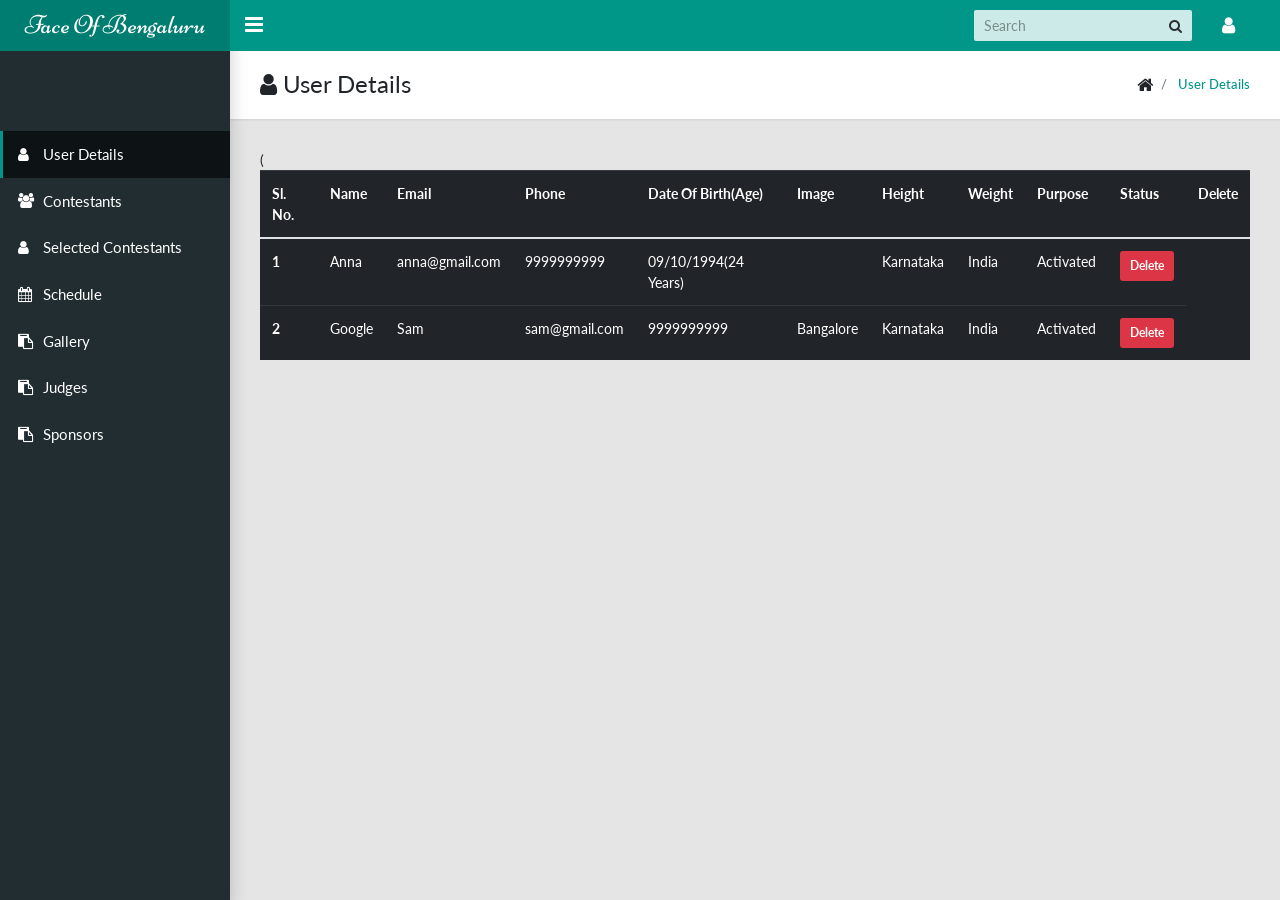
==== index.html @ 34350df9 "initial commit" ====
<!DOCTYPE html>
<html lang="en">

<head>
  <meta name="description" content="Vali is a responsive and free admin theme built with Bootstrap 4, SASS and PUG.js. It's fully customizable and modular.">
  <!-- Twitter meta-->
  <meta property="twitter:card" content="summary_large_image">
  <meta property="twitter:site" content="@pratikborsadiya">
  <meta property="twitter:creator" content="@pratikborsadiya">
  <!-- Open Graph Meta-->
  <meta property="og:type" content="website">
  <meta property="og:site_name" content="Vali Admin">
  <meta property="og:title" content="Vali - Free Bootstrap 4 admin theme">
  <meta property="og:url" content="http://pratikborsadiya.in/blog/vali-admin">
  <meta property="og:image" content="http://pratikborsadiya.in/blog/vali-admin/hero-social.png">
  <meta property="og:description" content="Vali is a responsive and free admin theme built with Bootstrap 4, SASS and PUG.js. It's fully customizable and modular.">
  <title>Dashboard</title>
  <meta charset="utf-8">
  <meta http-equiv="X-UA-Compatible" content="IE=edge">
  <meta name="viewport" content="width=device-width, initial-scale=1">
  <!-- Main CSS-->
  <link rel="stylesheet" type="text/css" href="css/main.css">
  <!-- Font-icon css-->
  <link rel="stylesheet" type="text/css" href="https://maxcdn.bootstrapcdn.com/font-awesome/4.7.0/css/font-awesome.min.css">
</head>

<body class="app sidebar-mini rtl">
  <!-- Navbar-->
  <header class="app-header">
    <a class="app-header__logo" href="index.html">Face Of Bengaluru</a>
    <!-- Sidebar toggle button-->
    <a class="app-sidebar__toggle" href="#" data-toggle="sidebar" aria-label="Hide Sidebar"></a>
    <!-- Navbar Right Menu-->
    <ul class="app-nav">
      <li class="app-search">
        <input class="app-search__input" type="search" placeholder="Search">
        <button class="app-search__button">
          <i class="fa fa-search"></i>
        </button>
      </li>
      <!-- User Menu-->
      <li class="dropdown">
        <a class="app-nav__item" href="#" data-toggle="dropdown" aria-label="Open Profile Menu">
          <i class="fa fa-user fa-lg"></i>
        </a>
        <ul class="dropdown-menu settings-menu dropdown-menu-right">
          <li>
            <a class="dropdown-item" href="page-user.html">
              <i class="fa fa-user fa-lg"></i> Profile</a>
          </li>
          <li>
            <a class="dropdown-item" href="page-login.html">
              <i class="fa fa-sign-out fa-lg"></i> Logout</a>
          </li>
        </ul>
      </li>
    </ul>
  </header>
  <!-- Sidebar menu-->
  <div class="app-sidebar__overlay" data-toggle="sidebar"></div>
  <!-- Sidebar menu-->
  <div class="app-sidebar__overlay" data-toggle="sidebar"></div>
  <aside class="app-sidebar">
    <div class="app-sidebar__user">
      <!-- <img class="app-sidebar__user-avatar" src="https://s3.amazonaws.com/uifaces/faces/twitter/jsa/48.jpg" alt="User Image"> -->
      <br>
      <div>
        <p class="app-sidebar__user-name"></p>
        <p class="app-sidebar__user-designation"></p>
      </div>
    </div>
    <ul class="app-menu">
      <li>
        <a class="app-menu__item active" href="index.html">
          <i class="app-menu__icon fa fa-user"></i>
          <span class="app-menu__label">User Details</span>
        </a>
      </li>
      <li>
        <a class="app-menu__item" href="cont.html">
          <i class="app-menu__icon fa fa-users"></i>
          <span class="app-menu__label"> Contestants</span>
        </a>
      </li>
      <li>
        <a class="app-menu__item " href="selcont.html">
          <i class="app-menu__icon fa fa-user" aria-hidden="true"></i>
          <span class="app-menu__label"> Selected Contestants</span>
        </a>
      </li>
      <li>
          <a class="app-menu__item" href="sched.html">
            <i class="app-menu__icon fa fa-calendar" aria-hidden="true"></i>
            <span class="app-menu__label"> Schedule</span>
          </a>
  </li>
      <li>
        <a class="app-menu__item" href="gallery.html">
          <i class="app-menu__icon fa fa-clipboard"></i>
          <span class="app-menu__label"> Gallery</span>
        </a>
      </li>
      <li>
        <a class="app-menu__item" href="judges.html">
          <i class="app-menu__icon fa fa-clipboard"></i>
          <span class="app-menu__label"> Judges</span>
        </a>
      </li>
      <li>
        <a class="app-menu__item" href="sponsors.html">
          <i class="app-menu__icon fa fa-clipboard"></i>
          <span class="app-menu__label"> Sponsors</span>
        </a>
      </li>

    </ul>
  </aside>



  <main class="app-content">
    <div class="app-title">
      <div>
        <h1>
          <i class="fa fa-user"></i> User Details</h1>
      </div>
      <ul class="app-breadcrumb breadcrumb">
        <li class="breadcrumb-item">
          <i class="fa fa-home fa-lg"></i>
        </li>
        <li class="breadcrumb-item">
          <a href="index.html">User Details</a>
        </li>
      </ul>
    </div>(

    <!--Begin Company Table-->

    <table class="table table-hover table-dark table-responsive">
        <thead-dark>
          <tr>
            <th scope="col">Sl. No.</th>
            <th scope="col">Name</th>
            <th scope="col">Email</th>
            <th scope="col">Phone</th>
            <th scope="col">Date Of Birth(Age)</th>
            <th scope="col">Image</th>
            <th scope="col">Height</th>
            <th scope="col">Weight</th>
            <th scope="col">Purpose</th>
            <th scope="col">Status</th>
            <th scope="col">Delete</th>
          </tr>
        </thead>
        <tbody>
          <tr>
            <th scope="row">1</th>
            <td>Anna</td>
            <td>anna@gmail.com</td>
            <td>9999999999</td>
            <td>09/10/1994(24 Years)</td>
            <td><i class="fas fa-file-image"></i></td>
            <td>Karnataka</td>
            <td>India</td>
            <td>Activated</td>
            <td><button type="button" class="btn btn-danger btn-sm">Delete</button></td>
          </tr>
          <tr>
            <th scope="row">2</th>
            <td>Google</td>
            <td>Sam</td>
            <td>sam@gmail.com</td>
            <td>9999999999</td>
            <td>Bangalore</td>
            <td>Karnataka</td>
            <td>India</td>
            <td>Activated</td>
            <td><button type="button" class="btn btn-danger btn-sm">Delete</button></td>
          </tr>
        </tbody>
      </table>

    <!--End Company Table-->

</main>
<!-- Essential javascripts for application to work-->
<script src="js/jquery-3.2.1.min.js"></script>
<script src="js/popper.min.js"></script>
<script src="js/bootstrap.min.js"></script>
<script src="js/main.js"></script>
<!-- The javascript plugin to display page loading on top-->
<script src="js/plugins/pace.min.js"></script>

</body>

</html>
---- css/main.css ----
@charset "UTF-8";
/*!
 * Vali Admin
 * Author: Pratik Borsadiya
 * ================================*/
@import url(https://fonts.googleapis.com/css?family=Lato:300,400,400i,700);
@import url(https://fonts.googleapis.com/css?family=Niconne);
/*!
 * Bootstrap v4.1.1 (https://getbootstrap.com/)
 * Copyright 2011-2018 The Bootstrap Authors
 * Copyright 2011-2018 Twitter, Inc.
 * Licensed under MIT (https://github.com/twbs/bootstrap/blob/master/LICENSE)
 */
:root {
  --blue: #007bff;
  --indigo: #6610f2;
  --purple: #6f42c1;
  --pink: #e83e8c;
  --red: #dc3545;
  --orange: #fd7e14;
  --yellow: #ffc107;
  --green: #28a77d;
  --teal: #20c997;
  --cyan: #17a2b8;
  --white: #FFF;
  --gray: #6c757d;
  --gray-dark: #343a40;
  --primary: #009688;
  --secondary: #6c757d;
  --success: #a7285d;
  --info: #17a2b8;
  --warning: #ffc107;
  --danger: #dc3545;
  --light: #f8f9fa;
  --dark: #343a40;
  --breakpoint-xs: 0;
  --breakpoint-sm: 576px;
  --breakpoint-md: 768px;
  --breakpoint-lg: 992px;
  --breakpoint-xl: 1200px;
  --font-family-sans-serif: "Lato", -apple-system, BlinkMacSystemFont, "Segoe UI", Roboto, "Helvetica Neue", Arial, sans-serif;
  --font-family-monospace: SFMono-Regular, Menlo, Monaco, Consolas, "Liberation Mono", "Courier New", monospace;
}

*,
*::before,
*::after {
  -webkit-box-sizing: border-box;
          box-sizing: border-box;
}

html {
  font-family: sans-serif;
  line-height: 1.15;
  -webkit-text-size-adjust: 100%;
  -ms-text-size-adjust: 100%;
  -ms-overflow-style: scrollbar;
  -webkit-tap-highlight-color: rgba(0, 0, 0, 0);
}



@-ms-viewport {
  width: device-width;
}

article, aside, figcaption, figure, footer, header, hgroup, main, nav, section {
  display: block;
}

body {
  margin: 0;
  font-family: "Lato", -apple-system, BlinkMacSystemFont, "Segoe UI", Roboto, "Helvetica Neue", Arial, sans-serif;
  font-size: 0.875rem;
  font-weight: 400;
  line-height: 1.5;
  color: #212529;
  text-align: left;
  background-color: #FFF;
}

[tabindex="-1"]:focus {
  outline: 0 !important;
}

hr {
  -webkit-box-sizing: content-box;
          box-sizing: content-box;
  height: 0;
  overflow: visible;
}

h1, h2, h3, h4, h5, h6 {
  margin-top: 0;
  margin-bottom: 0.5rem;
}

p {
  margin-top: 0;
  margin-bottom: 1rem;
}

/*CSS for admin dp*/
.avatar-upload {
  position: relative;
  max-width: 205px;
  margin: 50px auto;
}
.avatar-upload .avatar-edit {
  position: absolute;
  right: 12px;
  z-index: 1;
  top: 10px;
}
.avatar-upload .avatar-edit input {
  display: none;
}
.avatar-upload .avatar-edit input + label {
  display: inline-block;
  width: 34px;
  height: 34px;
  margin-bottom: 0;
  border-radius: 100%;
  background: #FFFFFF;
  border: 1px solid transparent;
  box-shadow: 0px 2px 4px 0px rgba(0, 0, 0, 0.12);
  cursor: pointer;
  font-weight: normal;
  transition: all 0.2s ease-in-out;
}
.avatar-upload .avatar-edit input + label:hover {
  background: #f1f1f1;
  border-color: #d6d6d6;
}
.avatar-upload .avatar-edit input + label:after {
  content: "\f040";
  font-family: 'FontAwesome';
  color: #757575;
  position: absolute;
  top: 10px;
  left: 0;
  right: 0;
  text-align: center;
  margin: auto;
}
.avatar-upload .avatar-preview {
  width: 192px;
  height: 192px;
  position: relative;
  border-radius: 100%;
  border: 6px solid #F8F8F8;
  box-shadow: 0px 2px 4px 0px rgba(0, 0, 0, 0.1);
}
.avatar-upload .avatar-preview > div {
  width: 100%;
  height: 100%;
  border-radius: 100%;
  background-size: cover;
  background-repeat: no-repeat;
  background-position: center;
}
/*End of CSS for admin dp*/

abbr[title],
abbr[data-original-title] {
  text-decoration: underline;
  -webkit-text-decoration: underline dotted;
          text-decoration: underline dotted;
  cursor: help;
  border-bottom: 0;
}

address {
  margin-bottom: 1rem;
  font-style: normal;
  line-height: inherit;
}

ol,
ul,
dl {
  margin-top: 0;
  margin-bottom: 1rem;
}

ol ol,
ul ul,
ol ul,
ul ol {
  margin-bottom: 0;
}

dt {
  font-weight: 700;
}

dd {
  margin-bottom: .5rem;
  margin-left: 0;
}

blockquote {
  margin: 0 0 1rem;
}

dfn {
  font-style: italic;
}

b,
strong {
  font-weight: bolder;
}

small {
  font-size: 80%;
}

sub,
sup {
  position: relative;
  font-size: 75%;
  line-height: 0;
  vertical-align: baseline;
}

sub {
  bottom: -.25em;
}

sup {
  top: -.5em;
}

a {
  color: #009688;
  text-decoration: none;
  background-color: transparent;
  -webkit-text-decoration-skip: objects;
}

a:hover {
  color: #004a43;
  text-decoration: underline;
}

a:not([href]):not([tabindex]) {
  color: inherit;
  text-decoration: none;
}

a:not([href]):not([tabindex]):hover, a:not([href]):not([tabindex]):focus {
  color: inherit;
  text-decoration: none;
}

a:not([href]):not([tabindex]):focus {
  outline: 0;
}

pre,
code,
kbd,
samp {
  font-family: SFMono-Regular, Menlo, Monaco, Consolas, "Liberation Mono", "Courier New", monospace;
  font-size: 1em;
}

pre {
  margin-top: 0;
  margin-bottom: 1rem;
  overflow: auto;
  -ms-overflow-style: scrollbar;
}

figure {
  margin: 0 0 1rem;
}

img {
  vertical-align: middle;
  border-style: none;
}

svg:not(:root) {
  overflow: hidden;
}

table {
  border-collapse: collapse;
}

caption {
  padding-top: 0.75rem;
  padding-bottom: 0.75rem;
  color: #6c757d;
  text-align: left;
  caption-side: bottom;
}

th {
  text-align: inherit;
}

label {
  display: inline-block;
  margin-bottom: 0.5rem;
}

button {
  border-radius: 0;
}

button:focus {
  outline: 1px dotted;
  outline: 5px auto -webkit-focus-ring-color;
}

input,
button,
select,
optgroup,
textarea {
  margin: 0;
  font-family: inherit;
  font-size: inherit;
  line-height: inherit;
}

button,
input {
  overflow: visible;
}

button,
select {
  text-transform: none;
}

button,
html [type="button"],
[type="reset"],
[type="submit"] {
  -webkit-appearance: button;
}

button::-moz-focus-inner,
[type="button"]::-moz-focus-inner,
[type="reset"]::-moz-focus-inner,
[type="submit"]::-moz-focus-inner {
  padding: 0;
  border-style: none;
}

input[type="radio"],
input[type="checkbox"] {
  -webkit-box-sizing: border-box;
          box-sizing: border-box;
  padding: 0;
}

input[type="date"],
input[type="time"],
input[type="datetime-local"],
input[type="month"] {
  -webkit-appearance: listbox;
}

textarea {
  overflow: auto;
  resize: vertical;
}

fieldset {
  min-width: 0;
  padding: 0;
  margin: 0;
  border: 0;
}

legend {
  display: block;
  width: 100%;
  max-width: 100%;
  padding: 0;
  margin-bottom: .5rem;
  font-size: 1.5rem;
  line-height: inherit;
  color: inherit;
  white-space: normal;
}

progress {
  vertical-align: baseline;
}

[type="number"]::-webkit-inner-spin-button,
[type="number"]::-webkit-outer-spin-button {
  height: auto;
}

[type="search"] {
  outline-offset: -2px;
  -webkit-appearance: none;
}

[type="search"]::-webkit-search-cancel-button,
[type="search"]::-webkit-search-decoration {
  -webkit-appearance: none;
}

::-webkit-file-upload-button {
  font: inherit;
  -webkit-appearance: button;
}

output {
  display: inline-block;
}

summary {
  display: list-item;
  cursor: pointer;
}

template {
  display: none;
}

[hidden] {
  display: none !important;
}

h1, h2, h3, h4, h5, h6,
.h1, .h2, .h3, .h4, .h5, .h6 {
  margin-bottom: 0.5rem;
  font-family: inherit;
  font-weight: bold;
  line-height: 1.2;
  color: inherit;
}

h1, .h1 {
  font-size: 2.1875rem;
}

h2, .h2 {
  font-size: 1.75rem;
}

h3, .h3 {
  font-size: 1.53125rem;
}

h4, .h4 {
  font-size: 1.3125rem;
}

h5, .h5 {
  font-size: 1.09375rem;
}

h6, .h6 {
  font-size: 0.875rem;
}

.lead {
  font-size: 1.09375rem;
  font-weight: 300;
}

.display-1 {
  font-size: 6rem;
  font-weight: 300;
  line-height: 1.2;
}

.display-2 {
  font-size: 5.5rem;
  font-weight: 300;
  line-height: 1.2;
}

.display-3 {
  font-size: 4.5rem;
  font-weight: 300;
  line-height: 1.2;
}

.display-4 {
  font-size: 3.5rem;
  font-weight: 300;
  line-height: 1.2;
}

hr {
  margin-top: 1rem;
  margin-bottom: 1rem;
  border: 0;
  border-top: 1px solid rgba(0, 0, 0, 0.1);
}

small,
.small {
  font-size: 80%;
  font-weight: 400;
}

mark,
.mark {
  padding: 0.2em;
  background-color: #fcf8e3;
}

.list-unstyled, .app-nav, .app-menu, .treeview-menu {
  padding-left: 0;
  list-style: none;
}

.list-inline {
  padding-left: 0;
  list-style: none;
}

.list-inline-item {
  display: inline-block;
}

.list-inline-item:not(:last-child) {
  margin-right: 0.5rem;
}

.initialism {
  font-size: 90%;
  text-transform: uppercase;
}

.blockquote {
  margin-bottom: 1rem;
  font-size: 1.09375rem;
}

.blockquote-footer {
  display: block;
  font-size: 80%;
  color: #6c757d;
}

.blockquote-footer::before {
  content: "\2014 \00A0";
}

.img-fluid {
  max-width: 100%;
  height: auto;
}

.img-thumbnail {
  padding: 0.25rem;
  background-color: #FFF;
  border: 1px solid #dee2e6;
  border-radius: 0.25rem;
  max-width: 100%;
  height: auto;
}

.figure {
  display: inline-block;
}

.figure-img {
  margin-bottom: 0.5rem;
  line-height: 1;
}

.figure-caption {
  font-size: 90%;
  color: #6c757d;
}

code {
  font-size: 87.5%;
  color: #e83e8c;
  word-break: break-word;
}

a > code {
  color: inherit;
}

kbd {
  padding: 0.2rem 0.4rem;
  font-size: 87.5%;
  color: #FFF;
  background-color: #212529;
  border-radius: 0.2rem;
}

kbd kbd {
  padding: 0;
  font-size: 100%;
  font-weight: 700;
}

pre {
  display: block;
  font-size: 87.5%;
  color: #212529;
}

pre code {
  font-size: inherit;
  color: inherit;
  word-break: normal;
}

.pre-scrollable {
  max-height: 340px;
  overflow-y: scroll;
}

.container {
  width: 100%;
  padding-right: 15px;
  padding-left: 15px;
  margin-right: auto;
  margin-left: auto;
}

@media (min-width: 576px) {
  .container {
    max-width: 540px;
  }
}

@media (min-width: 768px) {
  .container {
    max-width: 720px;
  }
}

@media (min-width: 992px) {
  .container {
    max-width: 960px;
  }
}

@media (min-width: 1200px) {
  .container {
    max-width: 1140px;
  }
}

.container-fluid {
  width: 100%;
  padding-right: 15px;
  padding-left: 15px;
  margin-right: auto;
  margin-left: auto;
}

.row {
  display: -webkit-box;
  display: -ms-flexbox;
  display: flex;
  -ms-flex-wrap: wrap;
      flex-wrap: wrap;
  margin-right: -15px;
  margin-left: -15px;
}

.no-gutters {
  margin-right: 0;
  margin-left: 0;
}

.no-gutters > .col,
.no-gutters > [class*="col-"] {
  padding-right: 0;
  padding-left: 0;
}

.col-1, .col-2, .col-3, .col-4, .col-5, .col-6, .col-7, .col-8, .col-9, .col-10, .col-11, .col-12, .col,
.col-auto, .col-sm-1, .col-sm-2, .col-sm-3, .col-sm-4, .col-sm-5, .col-sm-6, .col-sm-7, .col-sm-8, .col-sm-9, .col-sm-10, .col-sm-11, .col-sm-12, .col-sm,
.col-sm-auto, .col-md-1, .col-md-2, .col-md-3, .col-md-4, .col-md-5, .col-md-6, .col-md-7, .col-md-8, .col-md-9, .col-md-10, .col-md-11, .col-md-12, .col-md,
.col-md-auto, .col-lg-1, .col-lg-2, .col-lg-3, .col-lg-4, .col-lg-5, .col-lg-6, .col-lg-7, .col-lg-8, .col-lg-9, .col-lg-10, .col-lg-11, .col-lg-12, .col-lg,
.col-lg-auto, .col-xl-1, .col-xl-2, .col-xl-3, .col-xl-4, .col-xl-5, .col-xl-6, .col-xl-7, .col-xl-8, .col-xl-9, .col-xl-10, .col-xl-11, .col-xl-12, .col-xl,
.col-xl-auto {
  position: relative;
  width: 100%;
  min-height: 1px;
  padding-right: 15px;
  padding-left: 15px;
}

.col {
  -ms-flex-preferred-size: 0;
      flex-basis: 0;
  -webkit-box-flex: 1;
      -ms-flex-positive: 1;
          flex-grow: 1;
  max-width: 100%;
}

.col-auto {
  -webkit-box-flex: 0;
      -ms-flex: 0 0 auto;
          flex: 0 0 auto;
  width: auto;
  max-width: none;
}

.col-1 {
  -webkit-box-flex: 0;
      -ms-flex: 0 0 8.3333333333%;
          flex: 0 0 8.3333333333%;
  max-width: 8.3333333333%;
}

.col-2 {
  -webkit-box-flex: 0;
      -ms-flex: 0 0 16.6666666667%;
          flex: 0 0 16.6666666667%;
  max-width: 16.6666666667%;
}

.col-3 {
  -webkit-box-flex: 0;
      -ms-flex: 0 0 25%;
          flex: 0 0 25%;
  max-width: 25%;
}

.col-4 {
  -webkit-box-flex: 0;
      -ms-flex: 0 0 33.3333333333%;
          flex: 0 0 33.3333333333%;
  max-width: 33.3333333333%;
}

.col-5 {
  -webkit-box-flex: 0;
      -ms-flex: 0 0 41.6666666667%;
          flex: 0 0 41.6666666667%;
  max-width: 41.6666666667%;
}

.col-6 {
  -webkit-box-flex: 0;
      -ms-flex: 0 0 50%;
          flex: 0 0 50%;
  max-width: 50%;
}

.col-7 {
  -webkit-box-flex: 0;
      -ms-flex: 0 0 58.3333333333%;
          flex: 0 0 58.3333333333%;
  max-width: 58.3333333333%;
}

.col-8 {
  -webkit-box-flex: 0;
      -ms-flex: 0 0 66.6666666667%;
          flex: 0 0 66.6666666667%;
  max-width: 66.6666666667%;
}

.col-9 {
  -webkit-box-flex: 0;
      -ms-flex: 0 0 75%;
          flex: 0 0 75%;
  max-width: 75%;
}

.col-10 {
  -webkit-box-flex: 0;
      -ms-flex: 0 0 83.3333333333%;
          flex: 0 0 83.3333333333%;
  max-width: 83.3333333333%;
}

.col-11 {
  -webkit-box-flex: 0;
      -ms-flex: 0 0 91.6666666667%;
          flex: 0 0 91.6666666667%;
  max-width: 91.6666666667%;
}

.col-12 {
  -webkit-box-flex: 0;
      -ms-flex: 0 0 100%;
          flex: 0 0 100%;
  max-width: 100%;
}

.order-first {
  -webkit-box-ordinal-group: 0;
      -ms-flex-order: -1;
          order: -1;
}

.order-last {
  -webkit-box-ordinal-group: 14;
      -ms-flex-order: 13;
          order: 13;
}

.order-0 {
  -webkit-box-ordinal-group: 1;
      -ms-flex-order: 0;
          order: 0;
}

.order-1 {
  -webkit-box-ordinal-group: 2;
      -ms-flex-order: 1;
          order: 1;
}

.order-2 {
  -webkit-box-ordinal-group: 3;
      -ms-flex-order: 2;
          order: 2;
}

.order-3 {
  -webkit-box-ordinal-group: 4;
      -ms-flex-order: 3;
          order: 3;
}

.order-4 {
  -webkit-box-ordinal-group: 5;
      -ms-flex-order: 4;
          order: 4;
}

.order-5 {
  -webkit-box-ordinal-group: 6;
      -ms-flex-order: 5;
          order: 5;
}

.order-6 {
  -webkit-box-ordinal-group: 7;
      -ms-flex-order: 6;
          order: 6;
}

.order-7 {
  -webkit-box-ordinal-group: 8;
      -ms-flex-order: 7;
          order: 7;
}

.order-8 {
  -webkit-box-ordinal-group: 9;
      -ms-flex-order: 8;
          order: 8;
}

.order-9 {
  -webkit-box-ordinal-group: 10;
      -ms-flex-order: 9;
          order: 9;
}

.order-10 {
  -webkit-box-ordinal-group: 11;
      -ms-flex-order: 10;
          order: 10;
}

.order-11 {
  -webkit-box-ordinal-group: 12;
      -ms-flex-order: 11;
          order: 11;
}

.order-12 {
  -webkit-box-ordinal-group: 13;
      -ms-flex-order: 12;
          order: 12;
}

.offset-1 {
  margin-left: 8.3333333333%;
}

.offset-2 {
  margin-left: 16.6666666667%;
}

.offset-3 {
  margin-left: 25%;
}

.offset-4 {
  margin-left: 33.3333333333%;
}

.offset-5 {
  margin-left: 41.6666666667%;
}

.offset-6 {
  margin-left: 50%;
}

.offset-7 {
  margin-left: 58.3333333333%;
}

.offset-8 {
  margin-left: 66.6666666667%;
}

.offset-9 {
  margin-left: 75%;
}

.offset-10 {
  margin-left: 83.3333333333%;
}

.offset-11 {
  margin-left: 91.6666666667%;
}

@media (min-width: 576px) {
  .col-sm {
    -ms-flex-preferred-size: 0;
        flex-basis: 0;
    -webkit-box-flex: 1;
        -ms-flex-positive: 1;
            flex-grow: 1;
    max-width: 100%;
  }
  .col-sm-auto {
    -webkit-box-flex: 0;
        -ms-flex: 0 0 auto;
            flex: 0 0 auto;
    width: auto;
    max-width: none;
  }
  .col-sm-1 {
    -webkit-box-flex: 0;
        -ms-flex: 0 0 8.3333333333%;
            flex: 0 0 8.3333333333%;
    max-width: 8.3333333333%;
  }
  .col-sm-2 {
    -webkit-box-flex: 0;
        -ms-flex: 0 0 16.6666666667%;
            flex: 0 0 16.6666666667%;
    max-width: 16.6666666667%;
  }
  .col-sm-3 {
    -webkit-box-flex: 0;
        -ms-flex: 0 0 25%;
            flex: 0 0 25%;
    max-width: 25%;
  }
  .col-sm-4 {
    -webkit-box-flex: 0;
        -ms-flex: 0 0 33.3333333333%;
            flex: 0 0 33.3333333333%;
    max-width: 33.3333333333%;
  }
  .col-sm-5 {
    -webkit-box-flex: 0;
        -ms-flex: 0 0 41.6666666667%;
            flex: 0 0 41.6666666667%;
    max-width: 41.6666666667%;
  }
  .col-sm-6 {
    -webkit-box-flex: 0;
        -ms-flex: 0 0 50%;
            flex: 0 0 50%;
    max-width: 50%;
  }
  .col-sm-7 {
    -webkit-box-flex: 0;
        -ms-flex: 0 0 58.3333333333%;
            flex: 0 0 58.3333333333%;
    max-width: 58.3333333333%;
  }
  .col-sm-8 {
    -webkit-box-flex: 0;
        -ms-flex: 0 0 66.6666666667%;
            flex: 0 0 66.6666666667%;
    max-width: 66.6666666667%;
  }
  .col-sm-9 {
    -webkit-box-flex: 0;
        -ms-flex: 0 0 75%;
            flex: 0 0 75%;
    max-width: 75%;
  }
  .col-sm-10 {
    -webkit-box-flex: 0;
        -ms-flex: 0 0 83.3333333333%;
            flex: 0 0 83.3333333333%;
    max-width: 83.3333333333%;
  }
  .col-sm-11 {
    -webkit-box-flex: 0;
        -ms-flex: 0 0 91.6666666667%;
            flex: 0 0 91.6666666667%;
    max-width: 91.6666666667%;
  }
  .col-sm-12 {
    -webkit-box-flex: 0;
        -ms-flex: 0 0 100%;
            flex: 0 0 100%;
    max-width: 100%;
  }
  .order-sm-first {
    -webkit-box-ordinal-group: 0;
        -ms-flex-order: -1;
            order: -1;
  }
  .order-sm-last {
    -webkit-box-ordinal-group: 14;
        -ms-flex-order: 13;
            order: 13;
  }
  .order-sm-0 {
    -webkit-box-ordinal-group: 1;
        -ms-flex-order: 0;
            order: 0;
  }
  .order-sm-1 {
    -webkit-box-ordinal-group: 2;
        -ms-flex-order: 1;
            order: 1;
  }
  .order-sm-2 {
    -webkit-box-ordinal-group: 3;
        -ms-flex-order: 2;
            order: 2;
  }
  .order-sm-3 {
    -webkit-box-ordinal-group: 4;
        -ms-flex-order: 3;
            order: 3;
  }
  .order-sm-4 {
    -webkit-box-ordinal-group: 5;
        -ms-flex-order: 4;
            order: 4;
  }
  .order-sm-5 {
    -webkit-box-ordinal-group: 6;
        -ms-flex-order: 5;
            order: 5;
  }
  .order-sm-6 {
    -webkit-box-ordinal-group: 7;
        -ms-flex-order: 6;
            order: 6;
  }
  .order-sm-7 {
    -webkit-box-ordinal-group: 8;
        -ms-flex-order: 7;
            order: 7;
  }
  .order-sm-8 {
    -webkit-box-ordinal-group: 9;
        -ms-flex-order: 8;
            order: 8;
  }
  .order-sm-9 {
    -webkit-box-ordinal-group: 10;
        -ms-flex-order: 9;
            order: 9;
  }
  .order-sm-10 {
    -webkit-box-ordinal-group: 11;
        -ms-flex-order: 10;
            order: 10;
  }
  .order-sm-11 {
    -webkit-box-ordinal-group: 12;
        -ms-flex-order: 11;
            order: 11;
  }
  .order-sm-12 {
    -webkit-box-ordinal-group: 13;
        -ms-flex-order: 12;
            order: 12;
  }
  .offset-sm-0 {
    margin-left: 0;
  }
  .offset-sm-1 {
    margin-left: 8.3333333333%;
  }
  .offset-sm-2 {
    margin-left: 16.6666666667%;
  }
  .offset-sm-3 {
    margin-left: 25%;
  }
  .offset-sm-4 {
    margin-left: 33.3333333333%;
  }
  .offset-sm-5 {
    margin-left: 41.6666666667%;
  }
  .offset-sm-6 {
    margin-left: 50%;
  }
  .offset-sm-7 {
    margin-left: 58.3333333333%;
  }
  .offset-sm-8 {
    margin-left: 66.6666666667%;
  }
  .offset-sm-9 {
    margin-left: 75%;
  }
  .offset-sm-10 {
    margin-left: 83.3333333333%;
  }
  .offset-sm-11 {
    margin-left: 91.6666666667%;
  }
}

@media (min-width: 768px) {
  .col-md {
    -ms-flex-preferred-size: 0;
        flex-basis: 0;
    -webkit-box-flex: 1;
        -ms-flex-positive: 1;
            flex-grow: 1;
    max-width: 100%;
  }
  .col-md-auto {
    -webkit-box-flex: 0;
        -ms-flex: 0 0 auto;
            flex: 0 0 auto;
    width: auto;
    max-width: none;
  }
  .col-md-1 {
    -webkit-box-flex: 0;
        -ms-flex: 0 0 8.3333333333%;
            flex: 0 0 8.3333333333%;
    max-width: 8.3333333333%;
  }
  .col-md-2 {
    -webkit-box-flex: 0;
        -ms-flex: 0 0 16.6666666667%;
            flex: 0 0 16.6666666667%;
    max-width: 16.6666666667%;
  }
  .col-md-3 {
    -webkit-box-flex: 0;
        -ms-flex: 0 0 25%;
            flex: 0 0 25%;
    max-width: 25%;
  }
  .col-md-4 {
    -webkit-box-flex: 0;
        -ms-flex: 0 0 33.3333333333%;
            flex: 0 0 33.3333333333%;
    max-width: 33.3333333333%;
  }
  .col-md-5 {
    -webkit-box-flex: 0;
        -ms-flex: 0 0 41.6666666667%;
            flex: 0 0 41.6666666667%;
    max-width: 41.6666666667%;
  }
  .col-md-6 {
    -webkit-box-flex: 0;
        -ms-flex: 0 0 50%;
            flex: 0 0 50%;
    max-width: 50%;
  }
  .col-md-7 {
    -webkit-box-flex: 0;
        -ms-flex: 0 0 58.3333333333%;
            flex: 0 0 58.3333333333%;
    max-width: 58.3333333333%;
  }
  .col-md-8 {
    -webkit-box-flex: 0;
        -ms-flex: 0 0 66.6666666667%;
            flex: 0 0 66.6666666667%;
    max-width: 66.6666666667%;
  }
  .col-md-9 {
    -webkit-box-flex: 0;
        -ms-flex: 0 0 75%;
            flex: 0 0 75%;
    max-width: 75%;
  }
  .col-md-10 {
    -webkit-box-flex: 0;
        -ms-flex: 0 0 83.3333333333%;
            flex: 0 0 83.3333333333%;
    max-width: 83.3333333333%;
  }
  .col-md-11 {
    -webkit-box-flex: 0;
        -ms-flex: 0 0 91.6666666667%;
            flex: 0 0 91.6666666667%;
    max-width: 91.6666666667%;
  }
  .col-md-12 {
    -webkit-box-flex: 0;
        -ms-flex: 0 0 100%;
            flex: 0 0 100%;
    max-width: 100%;
  }
  .order-md-first {
    -webkit-box-ordinal-group: 0;
        -ms-flex-order: -1;
            order: -1;
  }
  .order-md-last {
    -webkit-box-ordinal-group: 14;
        -ms-flex-order: 13;
            order: 13;
  }
  .order-md-0 {
    -webkit-box-ordinal-group: 1;
        -ms-flex-order: 0;
            order: 0;
  }
  .order-md-1 {
    -webkit-box-ordinal-group: 2;
        -ms-flex-order: 1;
            order: 1;
  }
  .order-md-2 {
    -webkit-box-ordinal-group: 3;
        -ms-flex-order: 2;
            order: 2;
  }
  .order-md-3 {
    -webkit-box-ordinal-group: 4;
        -ms-flex-order: 3;
            order: 3;
  }
  .order-md-4 {
    -webkit-box-ordinal-group: 5;
        -ms-flex-order: 4;
            order: 4;
  }
  .order-md-5 {
    -webkit-box-ordinal-group: 6;
        -ms-flex-order: 5;
            order: 5;
  }
  .order-md-6 {
    -webkit-box-ordinal-group: 7;
        -ms-flex-order: 6;
            order: 6;
  }
  .order-md-7 {
    -webkit-box-ordinal-group: 8;
        -ms-flex-order: 7;
            order: 7;
  }
  .order-md-8 {
    -webkit-box-ordinal-group: 9;
        -ms-flex-order: 8;
            order: 8;
  }
  .order-md-9 {
    -webkit-box-ordinal-group: 10;
        -ms-flex-order: 9;
            order: 9;
  }
  .order-md-10 {
    -webkit-box-ordinal-group: 11;
        -ms-flex-order: 10;
            order: 10;
  }
  .order-md-11 {
    -webkit-box-ordinal-group: 12;
        -ms-flex-order: 11;
            order: 11;
  }
  .order-md-12 {
    -webkit-box-ordinal-group: 13;
        -ms-flex-order: 12;
            order: 12;
  }
  .offset-md-0 {
    margin-left: 0;
  }
  .offset-md-1 {
    margin-left: 8.3333333333%;
  }
  .offset-md-2 {
    margin-left: 16.6666666667%;
  }
  .offset-md-3 {
    margin-left: 25%;
  }
  .offset-md-4 {
    margin-left: 33.3333333333%;
  }
  .offset-md-5 {
    margin-left: 41.6666666667%;
  }
  .offset-md-6 {
    margin-left: 50%;
  }
  .offset-md-7 {
    margin-left: 58.3333333333%;
  }
  .offset-md-8 {
    margin-left: 66.6666666667%;
  }
  .offset-md-9 {
    margin-left: 75%;
  }
  .offset-md-10 {
    margin-left: 83.3333333333%;
  }
  .offset-md-11 {
    margin-left: 91.6666666667%;
  }
}

@media (min-width: 992px) {
  .col-lg {
    -ms-flex-preferred-size: 0;
        flex-basis: 0;
    -webkit-box-flex: 1;
        -ms-flex-positive: 1;
            flex-grow: 1;
    max-width: 100%;
  }
  .col-lg-auto {
    -webkit-box-flex: 0;
        -ms-flex: 0 0 auto;
            flex: 0 0 auto;
    width: auto;
    max-width: none;
  }
  .col-lg-1 {
    -webkit-box-flex: 0;
        -ms-flex: 0 0 8.3333333333%;
            flex: 0 0 8.3333333333%;
    max-width: 8.3333333333%;
  }
  .col-lg-2 {
    -webkit-box-flex: 0;
        -ms-flex: 0 0 16.6666666667%;
            flex: 0 0 16.6666666667%;
    max-width: 16.6666666667%;
  }
  .col-lg-3 {
    -webkit-box-flex: 0;
        -ms-flex: 0 0 25%;
            flex: 0 0 25%;
    max-width: 25%;
  }
  .col-lg-4 {
    -webkit-box-flex: 0;
        -ms-flex: 0 0 33.3333333333%;
            flex: 0 0 33.3333333333%;
    max-width: 33.3333333333%;
  }
  .col-lg-5 {
    -webkit-box-flex: 0;
        -ms-flex: 0 0 41.6666666667%;
            flex: 0 0 41.6666666667%;
    max-width: 41.6666666667%;
  }
  .col-lg-6 {
    -webkit-box-flex: 0;
        -ms-flex: 0 0 50%;
            flex: 0 0 50%;
    max-width: 50%;
  }
  .col-lg-7 {
    -webkit-box-flex: 0;
        -ms-flex: 0 0 58.3333333333%;
            flex: 0 0 58.3333333333%;
    max-width: 58.3333333333%;
  }
  .col-lg-8 {
    -webkit-box-flex: 0;
        -ms-flex: 0 0 66.6666666667%;
            flex: 0 0 66.6666666667%;
    max-width: 66.6666666667%;
  }
  .col-lg-9 {
    -webkit-box-flex: 0;
        -ms-flex: 0 0 75%;
            flex: 0 0 75%;
    max-width: 75%;
  }
  .col-lg-10 {
    -webkit-box-flex: 0;
        -ms-flex: 0 0 83.3333333333%;
            flex: 0 0 83.3333333333%;
    max-width: 83.3333333333%;
  }
  .col-lg-11 {
    -webkit-box-flex: 0;
        -ms-flex: 0 0 91.6666666667%;
            flex: 0 0 91.6666666667%;
    max-width: 91.6666666667%;
  }
  .col-lg-12 {
    -webkit-box-flex: 0;
        -ms-flex: 0 0 100%;
            flex: 0 0 100%;
    max-width: 100%;
  }
  .order-lg-first {
    -webkit-box-ordinal-group: 0;
        -ms-flex-order: -1;
            order: -1;
  }
  .order-lg-last {
    -webkit-box-ordinal-group: 14;
        -ms-flex-order: 13;
            order: 13;
  }
  .order-lg-0 {
    -webkit-box-ordinal-group: 1;
        -ms-flex-order: 0;
            order: 0;
  }
  .order-lg-1 {
    -webkit-box-ordinal-group: 2;
        -ms-flex-order: 1;
            order: 1;
  }
  .order-lg-2 {
    -webkit-box-ordinal-group: 3;
        -ms-flex-order: 2;
            order: 2;
  }
  .order-lg-3 {
    -webkit-box-ordinal-group: 4;
        -ms-flex-order: 3;
            order: 3;
  }
  .order-lg-4 {
    -webkit-box-ordinal-group: 5;
        -ms-flex-order: 4;
            order: 4;
  }
  .order-lg-5 {
    -webkit-box-ordinal-group: 6;
        -ms-flex-order: 5;
            order: 5;
  }
  .order-lg-6 {
    -webkit-box-ordinal-group: 7;
        -ms-flex-order: 6;
            order: 6;
  }
  .order-lg-7 {
    -webkit-box-ordinal-group: 8;
        -ms-flex-order: 7;
            order: 7;
  }
  .order-lg-8 {
    -webkit-box-ordinal-group: 9;
        -ms-flex-order: 8;
            order: 8;
  }
  .order-lg-9 {
    -webkit-box-ordinal-group: 10;
        -ms-flex-order: 9;
            order: 9;
  }
  .order-lg-10 {
    -webkit-box-ordinal-group: 11;
        -ms-flex-order: 10;
            order: 10;
  }
  .order-lg-11 {
    -webkit-box-ordinal-group: 12;
        -ms-flex-order: 11;
            order: 11;
  }
  .order-lg-12 {
    -webkit-box-ordinal-group: 13;
        -ms-flex-order: 12;
            order: 12;
  }
  .offset-lg-0 {
    margin-left: 0;
  }
  .offset-lg-1 {
    margin-left: 8.3333333333%;
  }
  .offset-lg-2 {
    margin-left: 16.6666666667%;
  }
  .offset-lg-3 {
    margin-left: 25%;
  }
  .offset-lg-4 {
    margin-left: 33.3333333333%;
  }
  .offset-lg-5 {
    margin-left: 41.6666666667%;
  }
  .offset-lg-6 {
    margin-left: 50%;
  }
  .offset-lg-7 {
    margin-left: 58.3333333333%;
  }
  .offset-lg-8 {
    margin-left: 66.6666666667%;
  }
  .offset-lg-9 {
    margin-left: 75%;
  }
  .offset-lg-10 {
    margin-left: 83.3333333333%;
  }
  .offset-lg-11 {
    margin-left: 91.6666666667%;
  }
}

@media (min-width: 1200px) {
  .col-xl {
    -ms-flex-preferred-size: 0;
        flex-basis: 0;
    -webkit-box-flex: 1;
        -ms-flex-positive: 1;
            flex-grow: 1;
    max-width: 100%;
  }
  .col-xl-auto {
    -webkit-box-flex: 0;
        -ms-flex: 0 0 auto;
            flex: 0 0 auto;
    width: auto;
    max-width: none;
  }
  .col-xl-1 {
    -webkit-box-flex: 0;
        -ms-flex: 0 0 8.3333333333%;
            flex: 0 0 8.3333333333%;
    max-width: 8.3333333333%;
  }
  .col-xl-2 {
    -webkit-box-flex: 0;
        -ms-flex: 0 0 16.6666666667%;
            flex: 0 0 16.6666666667%;
    max-width: 16.6666666667%;
  }
  .col-xl-3 {
    -webkit-box-flex: 0;
        -ms-flex: 0 0 25%;
            flex: 0 0 25%;
    max-width: 25%;
  }
  .col-xl-4 {
    -webkit-box-flex: 0;
        -ms-flex: 0 0 33.3333333333%;
            flex: 0 0 33.3333333333%;
    max-width: 33.3333333333%;
  }
  .col-xl-5 {
    -webkit-box-flex: 0;
        -ms-flex: 0 0 41.6666666667%;
            flex: 0 0 41.6666666667%;
    max-width: 41.6666666667%;
  }
  .col-xl-6 {
    -webkit-box-flex: 0;
        -ms-flex: 0 0 50%;
            flex: 0 0 50%;
    max-width: 50%;
  }
  .col-xl-7 {
    -webkit-box-flex: 0;
        -ms-flex: 0 0 58.3333333333%;
            flex: 0 0 58.3333333333%;
    max-width: 58.3333333333%;
  }
  .col-xl-8 {
    -webkit-box-flex: 0;
        -ms-flex: 0 0 66.6666666667%;
            flex: 0 0 66.6666666667%;
    max-width: 66.6666666667%;
  }
  .col-xl-9 {
    -webkit-box-flex: 0;
        -ms-flex: 0 0 75%;
            flex: 0 0 75%;
    max-width: 75%;
  }
  .col-xl-10 {
    -webkit-box-flex: 0;
        -ms-flex: 0 0 83.3333333333%;
            flex: 0 0 83.3333333333%;
    max-width: 83.3333333333%;
  }
  .col-xl-11 {
    -webkit-box-flex: 0;
        -ms-flex: 0 0 91.6666666667%;
            flex: 0 0 91.6666666667%;
    max-width: 91.6666666667%;
  }
  .col-xl-12 {
    -webkit-box-flex: 0;
        -ms-flex: 0 0 100%;
            flex: 0 0 100%;
    max-width: 100%;
  }
  .order-xl-first {
    -webkit-box-ordinal-group: 0;
        -ms-flex-order: -1;
            order: -1;
  }
  .order-xl-last {
    -webkit-box-ordinal-group: 14;
        -ms-flex-order: 13;
            order: 13;
  }
  .order-xl-0 {
    -webkit-box-ordinal-group: 1;
        -ms-flex-order: 0;
            order: 0;
  }
  .order-xl-1 {
    -webkit-box-ordinal-group: 2;
        -ms-flex-order: 1;
            order: 1;
  }
  .order-xl-2 {
    -webkit-box-ordinal-group: 3;
        -ms-flex-order: 2;
            order: 2;
  }
  .order-xl-3 {
    -webkit-box-ordinal-group: 4;
        -ms-flex-order: 3;
            order: 3;
  }
  .order-xl-4 {
    -webkit-box-ordinal-group: 5;
        -ms-flex-order: 4;
            order: 4;
  }
  .order-xl-5 {
    -webkit-box-ordinal-group: 6;
        -ms-flex-order: 5;
            order: 5;
  }
  .order-xl-6 {
    -webkit-box-ordinal-group: 7;
        -ms-flex-order: 6;
            order: 6;
  }
  .order-xl-7 {
    -webkit-box-ordinal-group: 8;
        -ms-flex-order: 7;
            order: 7;
  }
  .order-xl-8 {
    -webkit-box-ordinal-group: 9;
        -ms-flex-order: 8;
            order: 8;
  }
  .order-xl-9 {
    -webkit-box-ordinal-group: 10;
        -ms-flex-order: 9;
            order: 9;
  }
  .order-xl-10 {
    -webkit-box-ordinal-group: 11;
        -ms-flex-order: 10;
            order: 10;
  }
  .order-xl-11 {
    -webkit-box-ordinal-group: 12;
        -ms-flex-order: 11;
            order: 11;
  }
  .order-xl-12 {
    -webkit-box-ordinal-group: 13;
        -ms-flex-order: 12;
            order: 12;
  }
  .offset-xl-0 {
    margin-left: 0;
  }
  .offset-xl-1 {
    margin-left: 8.3333333333%;
  }
  .offset-xl-2 {
    margin-left: 16.6666666667%;
  }
  .offset-xl-3 {
    margin-left: 25%;
  }
  .offset-xl-4 {
    margin-left: 33.3333333333%;
  }
  .offset-xl-5 {
    margin-left: 41.6666666667%;
  }
  .offset-xl-6 {
    margin-left: 50%;
  }
  .offset-xl-7 {
    margin-left: 58.3333333333%;
  }
  .offset-xl-8 {
    margin-left: 66.6666666667%;
  }
  .offset-xl-9 {
    margin-left: 75%;
  }
  .offset-xl-10 {
    margin-left: 83.3333333333%;
  }
  .offset-xl-11 {
    margin-left: 91.6666666667%;
  }
}

.table {
  width: 100%;
  max-width: 100%;
  margin-bottom: 1rem;
  background-color: transparent;
}

.table th,
.table td {
  padding: 0.75rem;
  vertical-align: top;
  border-top: 1px solid #dee2e6;
}

.table thead th {
  vertical-align: bottom;
  border-bottom: 2px solid #dee2e6;
}

.table tbody + tbody {
  border-top: 2px solid #dee2e6;
}

.table .table {
  background-color: #FFF;
}

.table-sm th,
.table-sm td {
  padding: 0.3rem;
}

.table-bordered {
  border: 1px solid #dee2e6;
}

.table-bordered th,
.table-bordered td {
  border: 1px solid #dee2e6;
}

.table-bordered thead th,
.table-bordered thead td {
  border-bottom-width: 2px;
}

.table-borderless th,
.table-borderless td,
.table-borderless thead th,
.table-borderless tbody + tbody {
  border: 0;
}

.table-striped tbody tr:nth-of-type(odd) {
  background-color: rgba(0, 0, 0, 0.05);
}

.table-hover tbody tr:hover {
  background-color: rgba(0, 0, 0, 0.075);
}

.table-primary,
.table-primary > th,
.table-primary > td {
  background-color: #b8e2de;
}

.table-hover .table-primary:hover {
  background-color: #a6dbd6;
}

.table-hover .table-primary:hover > td,
.table-hover .table-primary:hover > th {
  background-color: #a6dbd6;
}

.table-secondary,
.table-secondary > th,
.table-secondary > td {
  background-color: #d6d8db;
}

.table-hover .table-secondary:hover {
  background-color: #c8cbcf;
}

.table-hover .table-secondary:hover > td,
.table-hover .table-secondary:hover > th {
  background-color: #c8cbcf;
}

.table-success,
.table-success > th,
.table-success > td {
  background-color: #c3e6cb;
}

.table-hover .table-success:hover {
  background-color: #b1dfbb;
}

.table-hover .table-success:hover > td,
.table-hover .table-success:hover > th {
  background-color: #b1dfbb;
}

.table-info,
.table-info > th,
.table-info > td {
  background-color: #bee5eb;
}

.table-hover .table-info:hover {
  background-color: #abdde5;
}

.table-hover .table-info:hover > td,
.table-hover .table-info:hover > th {
  background-color: #abdde5;
}

.table-warning,
.table-warning > th,
.table-warning > td {
  background-color: #ffeeba;
}

.table-hover .table-warning:hover {
  background-color: #ffe8a1;
}

.table-hover .table-warning:hover > td,
.table-hover .table-warning:hover > th {
  background-color: #ffe8a1;
}

.table-danger,
.table-danger > th,
.table-danger > td {
  background-color: #f5c6cb;
}

.table-hover .table-danger:hover {
  background-color: #f1b0b7;
}

.table-hover .table-danger:hover > td,
.table-hover .table-danger:hover > th {
  background-color: #f1b0b7;
}

.table-light,
.table-light > th,
.table-light > td {
  background-color: #fdfdfe;
}

.table-hover .table-light:hover {
  background-color: #ececf6;
}

.table-hover .table-light:hover > td,
.table-hover .table-light:hover > th {
  background-color: #ececf6;
}

.table-dark,
.table-dark > th,
.table-dark > td {
  background-color: #c6c8ca;
}

.table-hover .table-dark:hover {
  background-color: #b9bbbe;
}

.table-hover .table-dark:hover > td,
.table-hover .table-dark:hover > th {
  background-color: #b9bbbe;
}

.table-active,
.table-active > th,
.table-active > td {
  background-color: rgba(0, 0, 0, 0.075);
}

.table-hover .table-active:hover {
  background-color: rgba(0, 0, 0, 0.075);
}

.table-hover .table-active:hover > td,
.table-hover .table-active:hover > th {
  background-color: rgba(0, 0, 0, 0.075);
}

.table .thead-dark th {
  color: #FFF;
  background-color: #212529;
  border-color: #32383e;
}

.table .thead-light th {
  color: #495057;
  background-color: #e9ecef;
  border-color: #dee2e6;
}

.table-dark {
  color: #FFF;
  background-color: #212529;
}

.table-dark th,
.table-dark td,
.table-dark thead th {
  border-color: #32383e;
}

.table-dark.table-bordered {
  border: 0;
}

.table-dark.table-striped tbody tr:nth-of-type(odd) {
  background-color: rgba(255, 255, 255, 0.05);
}

.table-dark.table-hover tbody tr:hover {
  background-color: rgba(255, 255, 255, 0.075);
}

@media (max-width: 575.98px) {
  .table-responsive-sm {
    display: block;
    width: 100%;
    overflow-x: auto;
    -webkit-overflow-scrolling: touch;
    -ms-overflow-style: -ms-autohiding-scrollbar;
  }
  .table-responsive-sm > .table-bordered {
    border: 0;
  }
}

@media (max-width: 767.98px) {
  .table-responsive-md {
    display: block;
    width: 100%;
    overflow-x: auto;
    -webkit-overflow-scrolling: touch;
    -ms-overflow-style: -ms-autohiding-scrollbar;
  }
  .table-responsive-md > .table-bordered {
    border: 0;
  }
}

@media (max-width: 991.98px) {
  .table-responsive-lg {
    display: block;
    width: 100%;
    overflow-x: auto;
    -webkit-overflow-scrolling: touch;
    -ms-overflow-style: -ms-autohiding-scrollbar;
  }
  .table-responsive-lg > .table-bordered {
    border: 0;
  }
}

@media (max-width: 1199.98px) {
  .table-responsive-xl {
    display: block;
    width: 100%;
    overflow-x: auto;
    -webkit-overflow-scrolling: touch;
    -ms-overflow-style: -ms-autohiding-scrollbar;
  }
  .table-responsive-xl > .table-bordered {
    border: 0;
  }
}

.table-responsive {
  display: block;
  width: 100%;
  overflow-x: auto;
  -webkit-overflow-scrolling: touch;
  -ms-overflow-style: -ms-autohiding-scrollbar;
}

.table-responsive > .table-bordered {
  border: 0;
}

.form-control {
  display: block;
  width: 100%;
  padding: 0.375rem 0.75rem;
  font-size: 0.875rem;
  line-height: 1.5;
  color: #495057;
  background-color: #FFF;
  background-clip: padding-box;
  border: 2px solid #ced4da;
  border-radius: 4px;
  -webkit-transition: border-color 0.15s ease-in-out, -webkit-box-shadow 0.15s ease-in-out;
  transition: border-color 0.15s ease-in-out, -webkit-box-shadow 0.15s ease-in-out;
  -o-transition: border-color 0.15s ease-in-out, box-shadow 0.15s ease-in-out;
  transition: border-color 0.15s ease-in-out, box-shadow 0.15s ease-in-out;
  transition: border-color 0.15s ease-in-out, box-shadow 0.15s ease-in-out, -webkit-box-shadow 0.15s ease-in-out;
}

@media screen and (prefers-reduced-motion: reduce) {
  .form-control {
    -webkit-transition: none;
    -o-transition: none;
    transition: none;
  }
}

.form-control::-ms-expand {
  background-color: transparent;
  border: 0;
}

.form-control:focus {
  color: #495057;
  background-color: #FFF;
  border-color: #009688;
  outline: 0;
  -webkit-box-shadow: none;
          box-shadow: none;
}

.form-control::-webkit-input-placeholder {
  color: #6c757d;
  opacity: 1;
}

.form-control:-ms-input-placeholder {
  color: #6c757d;
  opacity: 1;
}

.form-control::-ms-input-placeholder {
  color: #6c757d;
  opacity: 1;
}

.form-control::placeholder {
  color: #6c757d;
  opacity: 1;
}

.form-control:disabled, .form-control[readonly] {
  background-color: #e9ecef;
  opacity: 1;
}

select.form-control:not([size]):not([multiple]) {
  height: calc(2.0625rem + 4px);
}

select.form-control:focus::-ms-value {
  color: #495057;
  background-color: #FFF;
}

.form-control-file,
.form-control-range {
  display: block;
  width: 100%;
}

.col-form-label {
  padding-top: calc(0.375rem + 2px);
  padding-bottom: calc(0.375rem + 2px);
  margin-bottom: 0;
  font-size: inherit;
  line-height: 1.5;
}

.col-form-label-lg {
  padding-top: calc(0.5rem + 2px);
  padding-bottom: calc(0.5rem + 2px);
  font-size: 1.09375rem;
  line-height: 1.5;
}

.col-form-label-sm {
  padding-top: calc(0.25rem + 2px);
  padding-bottom: calc(0.25rem + 2px);
  font-size: 0.765625rem;
  line-height: 1.5;
}

.form-control-plaintext {
  display: block;
  width: 100%;
  padding-top: 0.375rem;
  padding-bottom: 0.375rem;
  margin-bottom: 0;
  line-height: 1.5;
  color: #212529;
  background-color: transparent;
  border: solid transparent;
  border-width: 2px 0;
}

.form-control-plaintext.form-control-sm, .input-group-sm > .form-control-plaintext.form-control,
.input-group-sm > .input-group-prepend > .form-control-plaintext.input-group-text,
.input-group-sm > .input-group-append > .form-control-plaintext.input-group-text,
.input-group-sm > .input-group-prepend > .form-control-plaintext.btn,
.input-group-sm > .input-group-append > .form-control-plaintext.btn, .form-control-plaintext.form-control-lg, .input-group-lg > .form-control-plaintext.form-control,
.input-group-lg > .input-group-prepend > .form-control-plaintext.input-group-text,
.input-group-lg > .input-group-append > .form-control-plaintext.input-group-text,
.input-group-lg > .input-group-prepend > .form-control-plaintext.btn,
.input-group-lg > .input-group-append > .form-control-plaintext.btn {
  padding-right: 0;
  padding-left: 0;
}

.form-control-sm, .input-group-sm > .form-control,
.input-group-sm > .input-group-prepend > .input-group-text,
.input-group-sm > .input-group-append > .input-group-text,
.input-group-sm > .input-group-prepend > .btn,
.input-group-sm > .input-group-append > .btn {
  padding: 0.25rem 0.5rem;
  font-size: 0.765625rem;
  line-height: 1.5;
  border-radius: 4px;
}

select.form-control-sm:not([size]):not([multiple]), .input-group-sm > select.form-control:not([size]):not([multiple]),
.input-group-sm > .input-group-prepend > select.input-group-text:not([size]):not([multiple]),
.input-group-sm > .input-group-append > select.input-group-text:not([size]):not([multiple]),
.input-group-sm > .input-group-prepend > select.btn:not([size]):not([multiple]),
.input-group-sm > .input-group-append > select.btn:not([size]):not([multiple]) {
  height: calc(1.6484375rem + 4px);
}

.form-control-lg, .input-group-lg > .form-control,
.input-group-lg > .input-group-prepend > .input-group-text,
.input-group-lg > .input-group-append > .input-group-text,
.input-group-lg > .input-group-prepend > .btn,
.input-group-lg > .input-group-append > .btn {
  padding: 0.5rem 1rem;
  font-size: 1.09375rem;
  line-height: 1.5;
  border-radius: 4px;
}

select.form-control-lg:not([size]):not([multiple]), .input-group-lg > select.form-control:not([size]):not([multiple]),
.input-group-lg > .input-group-prepend > select.input-group-text:not([size]):not([multiple]),
.input-group-lg > .input-group-append > select.input-group-text:not([size]):not([multiple]),
.input-group-lg > .input-group-prepend > select.btn:not([size]):not([multiple]),
.input-group-lg > .input-group-append > select.btn:not([size]):not([multiple]) {
  height: calc(2.640625rem + 4px);
}

.form-group {
  margin-bottom: 1rem;
}

.form-text {
  display: block;
  margin-top: 0.25rem;
}

.form-row {
  display: -webkit-box;
  display: -ms-flexbox;
  display: flex;
  -ms-flex-wrap: wrap;
      flex-wrap: wrap;
  margin-right: -5px;
  margin-left: -5px;
}

.form-row > .col,
.form-row > [class*="col-"] {
  padding-right: 5px;
  padding-left: 5px;
}

.form-check {
  position: relative;
  display: block;
  padding-left: 1.25rem;
}

.form-check-input {
  position: absolute;
  margin-top: 0.3rem;
  margin-left: -1.25rem;
}

.form-check-input:disabled ~ .form-check-label {
  color: #6c757d;
}

.form-check-label {
  margin-bottom: 0;
}

.form-check-inline {
  display: -webkit-inline-box;
  display: -ms-inline-flexbox;
  display: inline-flex;
  -webkit-box-align: center;
      -ms-flex-align: center;
          align-items: center;
  padding-left: 0;
  margin-right: 0.75rem;
}

.form-check-inline .form-check-input {
  position: static;
  margin-top: 0;
  margin-right: 0.3125rem;
  margin-left: 0;
}

.valid-feedback {
  display: none;
  width: 100%;
  margin-top: 0.25rem;
  font-size: 80%;
  color: #a7285d;
}

.valid-tooltip {
  position: absolute;
  top: 100%;
  z-index: 5;
  display: none;
  max-width: 100%;
  padding: .5rem;
  margin-top: .1rem;
  font-size: .875rem;
  line-height: 1;
  color: #FFF;
  background-color: rgba(40, 167, 69, 0.8);
  border-radius: .2rem;
}

.was-validated .form-control:valid, .form-control.is-valid, .was-validated
.custom-select:valid,
.custom-select.is-valid {
  border-color: #a7285d;
}

.was-validated .form-control:valid:focus, .form-control.is-valid:focus, .was-validated
.custom-select:valid:focus,
.custom-select.is-valid:focus {
  border-color: #a7285d;
  -webkit-box-shadow: 0 0 0 0 rgba(40, 167, 69, 0.25);
          box-shadow: 0 0 0 0 rgba(40, 167, 69, 0.25);
}

.was-validated .form-control:valid ~ .valid-feedback,
.was-validated .form-control:valid ~ .valid-tooltip, .form-control.is-valid ~ .valid-feedback,
.form-control.is-valid ~ .valid-tooltip, .was-validated
.custom-select:valid ~ .valid-feedback,
.was-validated
.custom-select:valid ~ .valid-tooltip,
.custom-select.is-valid ~ .valid-feedback,
.custom-select.is-valid ~ .valid-tooltip {
  display: block;
}

.was-validated .form-control-file:valid ~ .valid-feedback,
.was-validated .form-control-file:valid ~ .valid-tooltip, .form-control-file.is-valid ~ .valid-feedback,
.form-control-file.is-valid ~ .valid-tooltip {
  display: block;
}

.was-validated .form-check-input:valid ~ .form-check-label, .form-check-input.is-valid ~ .form-check-label {
  color: #a7285d;
}

.was-validated .form-check-input:valid ~ .valid-feedback,
.was-validated .form-check-input:valid ~ .valid-tooltip, .form-check-input.is-valid ~ .valid-feedback,
.form-check-input.is-valid ~ .valid-tooltip {
  display: block;
}

.was-validated .custom-control-input:valid ~ .custom-control-label, .custom-control-input.is-valid ~ .custom-control-label {
  color: #a7285d;
}

.was-validated .custom-control-input:valid ~ .custom-control-label::before, .custom-control-input.is-valid ~ .custom-control-label::before {
  background-color: #71dd8a;
}

.was-validated .custom-control-input:valid ~ .valid-feedback,
.was-validated .custom-control-input:valid ~ .valid-tooltip, .custom-control-input.is-valid ~ .valid-feedback,
.custom-control-input.is-valid ~ .valid-tooltip {
  display: block;
}

.was-validated .custom-control-input:valid:checked ~ .custom-control-label::before, .custom-control-input.is-valid:checked ~ .custom-control-label::before {
  background-color: #34ce57;
}

.was-validated .custom-control-input:valid:focus ~ .custom-control-label::before, .custom-control-input.is-valid:focus ~ .custom-control-label::before {
  -webkit-box-shadow: 0 0 0 1px #FFF, 0 0 0 0 rgba(40, 167, 69, 0.25);
          box-shadow: 0 0 0 1px #FFF, 0 0 0 0 rgba(40, 167, 69, 0.25);
}

.was-validated .custom-file-input:valid ~ .custom-file-label, .custom-file-input.is-valid ~ .custom-file-label {
  border-color: #a7285d;
}

.was-validated .custom-file-input:valid ~ .custom-file-label::before, .custom-file-input.is-valid ~ .custom-file-label::before {
  border-color: inherit;
}

.was-validated .custom-file-input:valid ~ .valid-feedback,
.was-validated .custom-file-input:valid ~ .valid-tooltip, .custom-file-input.is-valid ~ .valid-feedback,
.custom-file-input.is-valid ~ .valid-tooltip {
  display: block;
}

.was-validated .custom-file-input:valid:focus ~ .custom-file-label, .custom-file-input.is-valid:focus ~ .custom-file-label {
  -webkit-box-shadow: 0 0 0 0 rgba(40, 167, 69, 0.25);
          box-shadow: 0 0 0 0 rgba(40, 167, 69, 0.25);
}

.invalid-feedback {
  display: none;
  width: 100%;
  margin-top: 0.25rem;
  font-size: 80%;
  color: #dc3545;
}

.invalid-tooltip {
  position: absolute;
  top: 100%;
  z-index: 5;
  display: none;
  max-width: 100%;
  padding: .5rem;
  margin-top: .1rem;
  font-size: .875rem;
  line-height: 1;
  color: #FFF;
  background-color: rgba(220, 53, 69, 0.8);
  border-radius: .2rem;
}

.was-validated .form-control:invalid, .form-control.is-invalid, .was-validated
.custom-select:invalid,
.custom-select.is-invalid {
  border-color: #dc3545;
}

.was-validated .form-control:invalid:focus, .form-control.is-invalid:focus, .was-validated
.custom-select:invalid:focus,
.custom-select.is-invalid:focus {
  border-color: #dc3545;
  -webkit-box-shadow: 0 0 0 0 rgba(220, 53, 69, 0.25);
          box-shadow: 0 0 0 0 rgba(220, 53, 69, 0.25);
}

.was-validated .form-control:invalid ~ .invalid-feedback,
.was-validated .form-control:invalid ~ .invalid-tooltip, .form-control.is-invalid ~ .invalid-feedback,
.form-control.is-invalid ~ .invalid-tooltip, .was-validated
.custom-select:invalid ~ .invalid-feedback,
.was-validated
.custom-select:invalid ~ .invalid-tooltip,
.custom-select.is-invalid ~ .invalid-feedback,
.custom-select.is-invalid ~ .invalid-tooltip {
  display: block;
}

.was-validated .form-control-file:invalid ~ .invalid-feedback,
.was-validated .form-control-file:invalid ~ .invalid-tooltip, .form-control-file.is-invalid ~ .invalid-feedback,
.form-control-file.is-invalid ~ .invalid-tooltip {
  display: block;
}

.was-validated .form-check-input:invalid ~ .form-check-label, .form-check-input.is-invalid ~ .form-check-label {
  color: #dc3545;
}

.was-validated .form-check-input:invalid ~ .invalid-feedback,
.was-validated .form-check-input:invalid ~ .invalid-tooltip, .form-check-input.is-invalid ~ .invalid-feedback,
.form-check-input.is-invalid ~ .invalid-tooltip {
  display: block;
}

.was-validated .custom-control-input:invalid ~ .custom-control-label, .custom-control-input.is-invalid ~ .custom-control-label {
  color: #dc3545;
}

.was-validated .custom-control-input:invalid ~ .custom-control-label::before, .custom-control-input.is-invalid ~ .custom-control-label::before {
  background-color: #efa2a9;
}

.was-validated .custom-control-input:invalid ~ .invalid-feedback,
.was-validated .custom-control-input:invalid ~ .invalid-tooltip, .custom-control-input.is-invalid ~ .invalid-feedback,
.custom-control-input.is-invalid ~ .invalid-tooltip {
  display: block;
}

.was-validated .custom-control-input:invalid:checked ~ .custom-control-label::before, .custom-control-input.is-invalid:checked ~ .custom-control-label::before {
  background-color: #e4606d;
}

.was-validated .custom-control-input:invalid:focus ~ .custom-control-label::before, .custom-control-input.is-invalid:focus ~ .custom-control-label::before {
  -webkit-box-shadow: 0 0 0 1px #FFF, 0 0 0 0 rgba(220, 53, 69, 0.25);
          box-shadow: 0 0 0 1px #FFF, 0 0 0 0 rgba(220, 53, 69, 0.25);
}

.was-validated .custom-file-input:invalid ~ .custom-file-label, .custom-file-input.is-invalid ~ .custom-file-label {
  border-color: #dc3545;
}

.was-validated .custom-file-input:invalid ~ .custom-file-label::before, .custom-file-input.is-invalid ~ .custom-file-label::before {
  border-color: inherit;
}

.was-validated .custom-file-input:invalid ~ .invalid-feedback,
.was-validated .custom-file-input:invalid ~ .invalid-tooltip, .custom-file-input.is-invalid ~ .invalid-feedback,
.custom-file-input.is-invalid ~ .invalid-tooltip {
  display: block;
}

.was-validated .custom-file-input:invalid:focus ~ .custom-file-label, .custom-file-input.is-invalid:focus ~ .custom-file-label {
  -webkit-box-shadow: 0 0 0 0 rgba(220, 53, 69, 0.25);
          box-shadow: 0 0 0 0 rgba(220, 53, 69, 0.25);
}

.form-inline {
  display: -webkit-box;
  display: -ms-flexbox;
  display: flex;
  -webkit-box-orient: horizontal;
  -webkit-box-direction: normal;
      -ms-flex-flow: row wrap;
          flex-flow: row wrap;
  -webkit-box-align: center;
      -ms-flex-align: center;
          align-items: center;
}

.form-inline .form-check {
  width: 100%;
}

@media (min-width: 576px) {
  .form-inline label {
    display: -webkit-box;
    display: -ms-flexbox;
    display: flex;
    -webkit-box-align: center;
        -ms-flex-align: center;
            align-items: center;
    -webkit-box-pack: center;
        -ms-flex-pack: center;
            justify-content: center;
    margin-bottom: 0;
  }
  .form-inline .form-group {
    display: -webkit-box;
    display: -ms-flexbox;
    display: flex;
    -webkit-box-flex: 0;
        -ms-flex: 0 0 auto;
            flex: 0 0 auto;
    -webkit-box-orient: horizontal;
    -webkit-box-direction: normal;
        -ms-flex-flow: row wrap;
            flex-flow: row wrap;
    -webkit-box-align: center;
        -ms-flex-align: center;
            align-items: center;
    margin-bottom: 0;
  }
  .form-inline .form-control {
    display: inline-block;
    width: auto;
    vertical-align: middle;
  }
  .form-inline .form-control-plaintext {
    display: inline-block;
  }
  .form-inline .input-group,
  .form-inline .custom-select {
    width: auto;
  }
  .form-inline .form-check {
    display: -webkit-box;
    display: -ms-flexbox;
    display: flex;
    -webkit-box-align: center;
        -ms-flex-align: center;
            align-items: center;
    -webkit-box-pack: center;
        -ms-flex-pack: center;
            justify-content: center;
    width: auto;
    padding-left: 0;
  }
  .form-inline .form-check-input {
    position: relative;
    margin-top: 0;
    margin-right: 0.25rem;
    margin-left: 0;
  }
  .form-inline .custom-control {
    -webkit-box-align: center;
        -ms-flex-align: center;
            align-items: center;
    -webkit-box-pack: center;
        -ms-flex-pack: center;
            justify-content: center;
  }
  .form-inline .custom-control-label {
    margin-bottom: 0;
  }
}

.btn {
  display: inline-block;
  font-weight: 700;
  text-align: center;
  white-space: nowrap;
  vertical-align: middle;
  -webkit-user-select: none;
     -moz-user-select: none;
      -ms-user-select: none;
          user-select: none;
  border: 2px solid transparent;
  padding: 0.375rem 0.75rem;
  font-size: 0.875rem;
  line-height: 1.5;
  border-radius: 3px;
  -webkit-transition: background-color 0.3s ease-in-out, border-color 0.3s ease-in-out, -webkit-box-shadow 0.3s cubic-bezier(0.35, 0, 0.25, 1), -webkit-transform 0.2s cubic-bezier(0.35, 0, 0.25, 1);
  transition: background-color 0.3s ease-in-out, border-color 0.3s ease-in-out, -webkit-box-shadow 0.3s cubic-bezier(0.35, 0, 0.25, 1), -webkit-transform 0.2s cubic-bezier(0.35, 0, 0.25, 1);
  -o-transition: box-shadow 0.3s cubic-bezier(0.35, 0, 0.25, 1), transform 0.2s cubic-bezier(0.35, 0, 0.25, 1), background-color 0.3s ease-in-out, border-color 0.3s ease-in-out;
  transition: box-shadow 0.3s cubic-bezier(0.35, 0, 0.25, 1), transform 0.2s cubic-bezier(0.35, 0, 0.25, 1), background-color 0.3s ease-in-out, border-color 0.3s ease-in-out;
  transition: box-shadow 0.3s cubic-bezier(0.35, 0, 0.25, 1), transform 0.2s cubic-bezier(0.35, 0, 0.25, 1), background-color 0.3s ease-in-out, border-color 0.3s ease-in-out, -webkit-box-shadow 0.3s cubic-bezier(0.35, 0, 0.25, 1), -webkit-transform 0.2s cubic-bezier(0.35, 0, 0.25, 1);
}

@media screen and (prefers-reduced-motion: reduce) {
  .btn {
    -webkit-transition: none;
    -o-transition: none;
    transition: none;
  }
}

.btn:hover, .btn:focus {
  text-decoration: none;
}

.btn:focus, .btn.focus {
  outline: 0;
  -webkit-box-shadow: none;
          box-shadow: none;
}

.btn.disabled, .btn:disabled {
  opacity: 0.65;
}

.btn:not(:disabled):not(.disabled) {
  cursor: pointer;
}

.btn:not(:disabled):not(.disabled):active, .btn:not(:disabled):not(.disabled).active {
  background-image: none;
}

a.btn.disabled,
fieldset:disabled a.btn {
  pointer-events: none;
}

.btn-primary {
  color: #FFF;
  background-color: #009688;
  border-color: #009688;
}

.btn-primary:hover {
  color: #FFF;
  background-color: #007065;
  border-color: #00635a;
}

.btn-primary:focus, .btn-primary.focus {
  -webkit-box-shadow: 0 0 0 0 rgba(0, 150, 136, 0.5);
          box-shadow: 0 0 0 0 rgba(0, 150, 136, 0.5);
}

.btn-primary.disabled, .btn-primary:disabled {
  color: #FFF;
  background-color: #009688;
  border-color: #009688;
}

.btn-primary:not(:disabled):not(.disabled):active, .btn-primary:not(:disabled):not(.disabled).active,
.show > .btn-primary.dropdown-toggle {
  color: #FFF;
  background-color: #00635a;
  border-color: #00564e;
}

.btn-primary:not(:disabled):not(.disabled):active:focus, .btn-primary:not(:disabled):not(.disabled).active:focus,
.show > .btn-primary.dropdown-toggle:focus {
  -webkit-box-shadow: 0 0 0 0 rgba(0, 150, 136, 0.5);
          box-shadow: 0 0 0 0 rgba(0, 150, 136, 0.5);
}

.btn-secondary {
  color: #FFF;
  background-color: #6c757d;
  border-color: #6c757d;
}

.btn-secondary:hover {
  color: #FFF;
  background-color: #5a6268;
  border-color: #545b62;
}

.btn-secondary:focus, .btn-secondary.focus {
  -webkit-box-shadow: 0 0 0 0 rgba(108, 117, 125, 0.5);
          box-shadow: 0 0 0 0 rgba(108, 117, 125, 0.5);
}

.btn-secondary.disabled, .btn-secondary:disabled {
  color: #FFF;
  background-color: #6c757d;
  border-color: #6c757d;
}

.btn-secondary:not(:disabled):not(.disabled):active, .btn-secondary:not(:disabled):not(.disabled).active,
.show > .btn-secondary.dropdown-toggle {
  color: #FFF;
  background-color: #545b62;
  border-color: #4e555b;
}

.btn-secondary:not(:disabled):not(.disabled):active:focus, .btn-secondary:not(:disabled):not(.disabled).active:focus,
.show > .btn-secondary.dropdown-toggle:focus {
  -webkit-box-shadow: 0 0 0 0 rgba(108, 117, 125, 0.5);
          box-shadow: 0 0 0 0 rgba(108, 117, 125, 0.5);
}

.btn-success {
  color: #FFF;
  background-color: #218838;
  border-color: #218838;
}

.btn-success:hover {
  color: #FFF;
  background-color: #218838;
  border-color: #1e7e34;
}

.btn-success:focus, .btn-success.focus {
  -webkit-box-shadow: 0 0 0 0 rgba(40, 167, 69, 0.5);
          box-shadow: 0 0 0 0 rgba(40, 167, 69, 0.5);
}

.btn-success.disabled, .btn-success:disabled {
  color: #FFF;
  background-color: #a7285d;
  border-color: #a7285d;
}

.btn-success:not(:disabled):not(.disabled):active, .btn-success:not(:disabled):not(.disabled).active,
.show > .btn-success.dropdown-toggle {
  color: #FFF;
  background-color: #1e7e34;
  border-color: #1c7430;
}

.btn-success:not(:disabled):not(.disabled):active:focus, .btn-success:not(:disabled):not(.disabled).active:focus,
.show > .btn-success.dropdown-toggle:focus {
  -webkit-box-shadow: 0 0 0 0 rgba(40, 167, 69, 0.5);
          box-shadow: 0 0 0 0 rgba(40, 167, 69, 0.5);
}

.btn-info {
  color: #FFF;
  background-color: #17a2b8;
  border-color: #17a2b8;
}

.btn-info:hover {
  color: #FFF;
  background-color: #138496;
  border-color: #117a8b;
}

.btn-info:focus, .btn-info.focus {
  -webkit-box-shadow: 0 0 0 0 rgba(23, 162, 184, 0.5);
          box-shadow: 0 0 0 0 rgba(23, 162, 184, 0.5);
}

.btn-info.disabled, .btn-info:disabled {
  color: #FFF;
  background-color: #17a2b8;
  border-color: #17a2b8;
}

.btn-info:not(:disabled):not(.disabled):active, .btn-info:not(:disabled):not(.disabled).active,
.show > .btn-info.dropdown-toggle {
  color: #FFF;
  background-color: #117a8b;
  border-color: #10707f;
}

.btn-info:not(:disabled):not(.disabled):active:focus, .btn-info:not(:disabled):not(.disabled).active:focus,
.show > .btn-info.dropdown-toggle:focus {
  -webkit-box-shadow: 0 0 0 0 rgba(23, 162, 184, 0.5);
          box-shadow: 0 0 0 0 rgba(23, 162, 184, 0.5);
}

.btn-warning {
  color: #212529;
  background-color: #ffc107;
  border-color: #ffc107;
}

.btn-warning:hover {
  color: #212529;
  background-color: #e0a800;
  border-color: #d39e00;
}

.btn-warning:focus, .btn-warning.focus {
  -webkit-box-shadow: 0 0 0 0 rgba(255, 193, 7, 0.5);
          box-shadow: 0 0 0 0 rgba(255, 193, 7, 0.5);
}

.btn-warning.disabled, .btn-warning:disabled {
  color: #212529;
  background-color: #ffc107;
  border-color: #ffc107;
}

.btn-warning:not(:disabled):not(.disabled):active, .btn-warning:not(:disabled):not(.disabled).active,
.show > .btn-warning.dropdown-toggle {
  color: #212529;
  background-color: #d39e00;
  border-color: #c69500;
}

.btn-warning:not(:disabled):not(.disabled):active:focus, .btn-warning:not(:disabled):not(.disabled).active:focus,
.show > .btn-warning.dropdown-toggle:focus {
  -webkit-box-shadow: 0 0 0 0 rgba(255, 193, 7, 0.5);
          box-shadow: 0 0 0 0 rgba(255, 193, 7, 0.5);
}

.btn-danger {
  color: #FFF;
  background-color: #dc3545;
  border-color: #dc3545;
}

.btn-danger:hover {
  color: #FFF;
  background-color: #c82333;
  border-color: #bd2130;
}

.btn-danger:focus, .btn-danger.focus {
  -webkit-box-shadow: 0 0 0 0 rgba(220, 53, 69, 0.5);
          box-shadow: 0 0 0 0 rgba(220, 53, 69, 0.5);
}

.btn-danger.disabled, .btn-danger:disabled {
  color: #FFF;
  background-color: #dc3545;
  border-color: #dc3545;
}

.btn-danger:not(:disabled):not(.disabled):active, .btn-danger:not(:disabled):not(.disabled).active,
.show > .btn-danger.dropdown-toggle {
  color: #FFF;
  background-color: #bd2130;
  border-color: #b21f2d;
}

.btn-danger:not(:disabled):not(.disabled):active:focus, .btn-danger:not(:disabled):not(.disabled).active:focus,
.show > .btn-danger.dropdown-toggle:focus {
  -webkit-box-shadow: 0 0 0 0 rgba(220, 53, 69, 0.5);
          box-shadow: 0 0 0 0 rgba(220, 53, 69, 0.5);
}

.btn-light {
  color: #212529;
  background-color: #f8f9fa;
  border-color: #f8f9fa;
}

.btn-light:hover {
  color: #212529;
  background-color: #e2e6ea;
  border-color: #dae0e5;
}

.btn-light:focus, .btn-light.focus {
  -webkit-box-shadow: 0 0 0 0 rgba(248, 249, 250, 0.5);
          box-shadow: 0 0 0 0 rgba(248, 249, 250, 0.5);
}

.btn-light.disabled, .btn-light:disabled {
  color: #212529;
  background-color: #f8f9fa;
  border-color: #f8f9fa;
}

.btn-light:not(:disabled):not(.disabled):active, .btn-light:not(:disabled):not(.disabled).active,
.show > .btn-light.dropdown-toggle {
  color: #212529;
  background-color: #dae0e5;
  border-color: #d3d9df;
}

.btn-light:not(:disabled):not(.disabled):active:focus, .btn-light:not(:disabled):not(.disabled).active:focus,
.show > .btn-light.dropdown-toggle:focus {
  -webkit-box-shadow: 0 0 0 0 rgba(248, 249, 250, 0.5);
          box-shadow: 0 0 0 0 rgba(248, 249, 250, 0.5);
}

.btn-dark {
  color: #FFF;
  background-color: #343a40;
  border-color: #343a40;
}

.btn-dark:hover {
  color: #FFF;
  background-color: #23272b;
  border-color: #1d2124;
}

.btn-dark:focus, .btn-dark.focus {
  -webkit-box-shadow: 0 0 0 0 rgba(52, 58, 64, 0.5);
          box-shadow: 0 0 0 0 rgba(52, 58, 64, 0.5);
}

.btn-dark.disabled, .btn-dark:disabled {
  color: #FFF;
  background-color: #343a40;
  border-color: #343a40;
}

.btn-dark:not(:disabled):not(.disabled):active, .btn-dark:not(:disabled):not(.disabled).active,
.show > .btn-dark.dropdown-toggle {
  color: #FFF;
  background-color: #1d2124;
  border-color: #171a1d;
}

.btn-dark:not(:disabled):not(.disabled):active:focus, .btn-dark:not(:disabled):not(.disabled).active:focus,
.show > .btn-dark.dropdown-toggle:focus {
  -webkit-box-shadow: 0 0 0 0 rgba(52, 58, 64, 0.5);
          box-shadow: 0 0 0 0 rgba(52, 58, 64, 0.5);
}

.btn-outline-primary {
  color: #009688;
  background-color: transparent;
  background-image: none;
  border-color: #009688;
}

.btn-outline-primary:hover {
  color: #FFF;
  background-color: #009688;
  border-color: #009688;
}

.btn-outline-primary:focus, .btn-outline-primary.focus {
  -webkit-box-shadow: 0 0 0 0 rgba(0, 150, 136, 0.5);
          box-shadow: 0 0 0 0 rgba(0, 150, 136, 0.5);
}

.btn-outline-primary.disabled, .btn-outline-primary:disabled {
  color: #009688;
  background-color: transparent;
}

.btn-outline-primary:not(:disabled):not(.disabled):active, .btn-outline-primary:not(:disabled):not(.disabled).active,
.show > .btn-outline-primary.dropdown-toggle {
  color: #FFF;
  background-color: #009688;
  border-color: #009688;
}

.btn-outline-primary:not(:disabled):not(.disabled):active:focus, .btn-outline-primary:not(:disabled):not(.disabled).active:focus,
.show > .btn-outline-primary.dropdown-toggle:focus {
  -webkit-box-shadow: 0 0 0 0 rgba(0, 150, 136, 0.5);
          box-shadow: 0 0 0 0 rgba(0, 150, 136, 0.5);
}

.btn-outline-secondary {
  color: #6c757d;
  background-color: transparent;
  background-image: none;
  border-color: #6c757d;
}

.btn-outline-secondary:hover {
  color: #FFF;
  background-color: #6c757d;
  border-color: #6c757d;
}

.btn-outline-secondary:focus, .btn-outline-secondary.focus {
  -webkit-box-shadow: 0 0 0 0 rgba(108, 117, 125, 0.5);
          box-shadow: 0 0 0 0 rgba(108, 117, 125, 0.5);
}

.btn-outline-secondary.disabled, .btn-outline-secondary:disabled {
  color: #6c757d;
  background-color: transparent;
}

.btn-outline-secondary:not(:disabled):not(.disabled):active, .btn-outline-secondary:not(:disabled):not(.disabled).active,
.show > .btn-outline-secondary.dropdown-toggle {
  color: #FFF;
  background-color: #6c757d;
  border-color: #6c757d;
}

.btn-outline-secondary:not(:disabled):not(.disabled):active:focus, .btn-outline-secondary:not(:disabled):not(.disabled).active:focus,
.show > .btn-outline-secondary.dropdown-toggle:focus {
  -webkit-box-shadow: 0 0 0 0 rgba(108, 117, 125, 0.5);
          box-shadow: 0 0 0 0 rgba(108, 117, 125, 0.5);
}

.btn-outline-success {
  color: #a7285d;
  background-color: transparent;
  background-image: none;
  border-color: #a7285d;
}

.btn-outline-success:hover {
  color: #FFF;
  background-color: #a7285d;
  border-color: #a7285d;
}

.btn-outline-success:focus, .btn-outline-success.focus {
  -webkit-box-shadow: 0 0 0 0 rgba(40, 167, 69, 0.5);
          box-shadow: 0 0 0 0 rgba(40, 167, 69, 0.5);
}

.btn-outline-success.disabled, .btn-outline-success:disabled {
  color: #a7285d;
  background-color: transparent;
}

.btn-outline-success:not(:disabled):not(.disabled):active, .btn-outline-success:not(:disabled):not(.disabled).active,
.show > .btn-outline-success.dropdown-toggle {
  color: #FFF;
  background-color: #a7285d;
  border-color: #a7285d;
}

.btn-outline-success:not(:disabled):not(.disabled):active:focus, .btn-outline-success:not(:disabled):not(.disabled).active:focus,
.show > .btn-outline-success.dropdown-toggle:focus {
  -webkit-box-shadow: 0 0 0 0 rgba(40, 167, 69, 0.5);
          box-shadow: 0 0 0 0 rgba(40, 167, 69, 0.5);
}

.btn-outline-info {
  color: #17a2b8;
  background-color: transparent;
  background-image: none;
  border-color: #17a2b8;
}

.btn-outline-info:hover {
  color: #FFF;
  background-color: #17a2b8;
  border-color: #17a2b8;
}

.btn-outline-info:focus, .btn-outline-info.focus {
  -webkit-box-shadow: 0 0 0 0 rgba(23, 162, 184, 0.5);
          box-shadow: 0 0 0 0 rgba(23, 162, 184, 0.5);
}

.btn-outline-info.disabled, .btn-outline-info:disabled {
  color: #17a2b8;
  background-color: transparent;
}

.btn-outline-info:not(:disabled):not(.disabled):active, .btn-outline-info:not(:disabled):not(.disabled).active,
.show > .btn-outline-info.dropdown-toggle {
  color: #FFF;
  background-color: #17a2b8;
  border-color: #17a2b8;
}

.btn-outline-info:not(:disabled):not(.disabled):active:focus, .btn-outline-info:not(:disabled):not(.disabled).active:focus,
.show > .btn-outline-info.dropdown-toggle:focus {
  -webkit-box-shadow: 0 0 0 0 rgba(23, 162, 184, 0.5);
          box-shadow: 0 0 0 0 rgba(23, 162, 184, 0.5);
}

.btn-outline-warning {
  color: #ffc107;
  background-color: transparent;
  background-image: none;
  border-color: #ffc107;
}

.btn-outline-warning:hover {
  color: #212529;
  background-color: #ffc107;
  border-color: #ffc107;
}

.btn-outline-warning:focus, .btn-outline-warning.focus {
  -webkit-box-shadow: 0 0 0 0 rgba(255, 193, 7, 0.5);
          box-shadow: 0 0 0 0 rgba(255, 193, 7, 0.5);
}

.btn-outline-warning.disabled, .btn-outline-warning:disabled {
  color: #ffc107;
  background-color: transparent;
}

.btn-outline-warning:not(:disabled):not(.disabled):active, .btn-outline-warning:not(:disabled):not(.disabled).active,
.show > .btn-outline-warning.dropdown-toggle {
  color: #212529;
  background-color: #ffc107;
  border-color: #ffc107;
}

.btn-outline-warning:not(:disabled):not(.disabled):active:focus, .btn-outline-warning:not(:disabled):not(.disabled).active:focus,
.show > .btn-outline-warning.dropdown-toggle:focus {
  -webkit-box-shadow: 0 0 0 0 rgba(255, 193, 7, 0.5);
          box-shadow: 0 0 0 0 rgba(255, 193, 7, 0.5);
}

.btn-outline-danger {
  color: #dc3545;
  background-color: transparent;
  background-image: none;
  border-color: #dc3545;
}

.btn-outline-danger:hover {
  color: #FFF;
  background-color: #dc3545;
  border-color: #dc3545;
}

.btn-outline-danger:focus, .btn-outline-danger.focus {
  -webkit-box-shadow: 0 0 0 0 rgba(220, 53, 69, 0.5);
          box-shadow: 0 0 0 0 rgba(220, 53, 69, 0.5);
}

.btn-outline-danger.disabled, .btn-outline-danger:disabled {
  color: #dc3545;
  background-color: transparent;
}

.btn-outline-danger:not(:disabled):not(.disabled):active, .btn-outline-danger:not(:disabled):not(.disabled).active,
.show > .btn-outline-danger.dropdown-toggle {
  color: #FFF;
  background-color: #dc3545;
  border-color: #dc3545;
}

.btn-outline-danger:not(:disabled):not(.disabled):active:focus, .btn-outline-danger:not(:disabled):not(.disabled).active:focus,
.show > .btn-outline-danger.dropdown-toggle:focus {
  -webkit-box-shadow: 0 0 0 0 rgba(220, 53, 69, 0.5);
          box-shadow: 0 0 0 0 rgba(220, 53, 69, 0.5);
}

.btn-outline-light {
  color: #f8f9fa;
  background-color: transparent;
  background-image: none;
  border-color: #f8f9fa;
}

.btn-outline-light:hover {
  color: #212529;
  background-color: #f8f9fa;
  border-color: #f8f9fa;
}

.btn-outline-light:focus, .btn-outline-light.focus {
  -webkit-box-shadow: 0 0 0 0 rgba(248, 249, 250, 0.5);
          box-shadow: 0 0 0 0 rgba(248, 249, 250, 0.5);
}

.btn-outline-light.disabled, .btn-outline-light:disabled {
  color: #f8f9fa;
  background-color: transparent;
}

.btn-outline-light:not(:disabled):not(.disabled):active, .btn-outline-light:not(:disabled):not(.disabled).active,
.show > .btn-outline-light.dropdown-toggle {
  color: #212529;
  background-color: #f8f9fa;
  border-color: #f8f9fa;
}

.btn-outline-light:not(:disabled):not(.disabled):active:focus, .btn-outline-light:not(:disabled):not(.disabled).active:focus,
.show > .btn-outline-light.dropdown-toggle:focus {
  -webkit-box-shadow: 0 0 0 0 rgba(248, 249, 250, 0.5);
          box-shadow: 0 0 0 0 rgba(248, 249, 250, 0.5);
}

.btn-outline-dark {
  color: #343a40;
  background-color: transparent;
  background-image: none;
  border-color: #343a40;
}

.btn-outline-dark:hover {
  color: #FFF;
  background-color: #343a40;
  border-color: #343a40;
}

.btn-outline-dark:focus, .btn-outline-dark.focus {
  -webkit-box-shadow: 0 0 0 0 rgba(52, 58, 64, 0.5);
          box-shadow: 0 0 0 0 rgba(52, 58, 64, 0.5);
}

.btn-outline-dark.disabled, .btn-outline-dark:disabled {
  color: #343a40;
  background-color: transparent;
}

.btn-outline-dark:not(:disabled):not(.disabled):active, .btn-outline-dark:not(:disabled):not(.disabled).active,
.show > .btn-outline-dark.dropdown-toggle {
  color: #FFF;
  background-color: #343a40;
  border-color: #343a40;
}

.btn-outline-dark:not(:disabled):not(.disabled):active:focus, .btn-outline-dark:not(:disabled):not(.disabled).active:focus,
.show > .btn-outline-dark.dropdown-toggle:focus {
  -webkit-box-shadow: 0 0 0 0 rgba(52, 58, 64, 0.5);
          box-shadow: 0 0 0 0 rgba(52, 58, 64, 0.5);
}

.btn-link {
  font-weight: 400;
  color: #009688;
  background-color: transparent;
}

.btn-link:hover {
  color: #004a43;
  text-decoration: underline;
  background-color: transparent;
  border-color: transparent;
}

.btn-link:focus, .btn-link.focus {
  text-decoration: underline;
  border-color: transparent;
  -webkit-box-shadow: none;
          box-shadow: none;
}

.btn-link:disabled, .btn-link.disabled {
  color: #6c757d;
  pointer-events: none;
}

.btn-lg, .btn-group-lg > .btn {
  padding: 0.5rem 1rem;
  font-size: 1.09375rem;
  line-height: 1.5;
  border-radius: 3px;
}

.btn-sm, .btn-group-sm > .btn {
  padding: 0.25rem 0.5rem;
  font-size: 0.765625rem;
  line-height: 1.5;
  border-radius: 3px;
}

.btn-block {
  display: block;
  width: 100%;
}

.btn-block + .btn-block {
  margin-top: 0.5rem;
}

input[type="submit"].btn-block,
input[type="reset"].btn-block,
input[type="button"].btn-block {
  width: 100%;
}

.fade {
  -webkit-transition: opacity 0.15s linear;
  -o-transition: opacity 0.15s linear;
  transition: opacity 0.15s linear;
}

@media screen and (prefers-reduced-motion: reduce) {
  .fade {
    -webkit-transition: none;
    -o-transition: none;
    transition: none;
  }
}

.fade:not(.show) {
  opacity: 0;
}

.collapse:not(.show) {
  display: none;
}

.collapsing {
  position: relative;
  height: 0;
  overflow: hidden;
  -webkit-transition: height 0.35s ease;
  -o-transition: height 0.35s ease;
  transition: height 0.35s ease;
}

@media screen and (prefers-reduced-motion: reduce) {
  .collapsing {
    -webkit-transition: none;
    -o-transition: none;
    transition: none;
  }
}

.dropup,
.dropright,
.dropdown,
.dropleft {
  position: relative;
}

.dropdown-toggle::after {
  display: inline-block;
  width: 0;
  height: 0;
  margin-left: 0.255em;
  vertical-align: 0.255em;
  content: "";
  border-top: 0.3em solid;
  border-right: 0.3em solid transparent;
  border-bottom: 0;
  border-left: 0.3em solid transparent;
}

.dropdown-toggle:empty::after {
  margin-left: 0;
}

.dropdown-menu {
  position: absolute;
  top: 100%;
  left: 0;
  z-index: 1000;
  display: none;
  float: left;
  min-width: 10rem;
  padding: 0 0;
  margin: 0 0 0;
  font-size: 0.875rem;
  color: #212529;
  text-align: left;
  list-style: none;
  background-color: #FFF;
  background-clip: padding-box;
  border: 0 solid rgba(0, 0, 0, 0.15);
  border-radius: 0.25rem;
}

.dropdown-menu-right {
  right: 0;
  left: auto;
}

.dropup .dropdown-menu {
  top: auto;
  bottom: 100%;
  margin-top: 0;
  margin-bottom: 0;
}

.dropup .dropdown-toggle::after {
  display: inline-block;
  width: 0;
  height: 0;
  margin-left: 0.255em;
  vertical-align: 0.255em;
  content: "";
  border-top: 0;
  border-right: 0.3em solid transparent;
  border-bottom: 0.3em solid;
  border-left: 0.3em solid transparent;
}

.dropup .dropdown-toggle:empty::after {
  margin-left: 0;
}

.dropright .dropdown-menu {
  top: 0;
  right: auto;
  left: 100%;
  margin-top: 0;
  margin-left: 0;
}

.dropright .dropdown-toggle::after {
  display: inline-block;
  width: 0;
  height: 0;
  margin-left: 0.255em;
  vertical-align: 0.255em;
  content: "";
  border-top: 0.3em solid transparent;
  border-right: 0;
  border-bottom: 0.3em solid transparent;
  border-left: 0.3em solid;
}

.dropright .dropdown-toggle:empty::after {
  margin-left: 0;
}

.dropright .dropdown-toggle::after {
  vertical-align: 0;
}

.dropleft .dropdown-menu {
  top: 0;
  right: 100%;
  left: auto;
  margin-top: 0;
  margin-right: 0;
}

.dropleft .dropdown-toggle::after {
  display: inline-block;
  width: 0;
  height: 0;
  margin-left: 0.255em;
  vertical-align: 0.255em;
  content: "";
}

.dropleft .dropdown-toggle::after {
  display: none;
}

.dropleft .dropdown-toggle::before {
  display: inline-block;
  width: 0;
  height: 0;
  margin-right: 0.255em;
  vertical-align: 0.255em;
  content: "";
  border-top: 0.3em solid transparent;
  border-right: 0.3em solid;
  border-bottom: 0.3em solid transparent;
}

.dropleft .dropdown-toggle:empty::after {
  margin-left: 0;
}

.dropleft .dropdown-toggle::before {
  vertical-align: 0;
}

.dropdown-menu[x-placement^="top"], .dropdown-menu[x-placement^="right"], .dropdown-menu[x-placement^="bottom"], .dropdown-menu[x-placement^="left"] {
  right: auto;
  bottom: auto;
}

.dropdown-divider {
  height: 0;
  margin: 0.5rem 0;
  overflow: hidden;
  border-top: 1px solid #e9ecef;
}

.dropdown-item {
  display: block;
  width: 100%;
  padding: 8px 20px;
  clear: both;
  font-weight: 400;
  color: #212529;
  text-align: inherit;
  white-space: nowrap;
  background-color: transparent;
  border: 0;
}

.dropdown-item:hover, .dropdown-item:focus {
  color: #16181b;
  text-decoration: none;
  background-color: #f8f9fa;
}

.dropdown-item.active, .dropdown-item:active {
  color: #FFF;
  text-decoration: none;
  background-color: #009688;
}

.dropdown-item.disabled, .dropdown-item:disabled {
  color: #6c757d;
  background-color: transparent;
}

.dropdown-menu.show {
  display: block;
}

.dropdown-header {
  display: block;
  padding: 0 20px;
  margin-bottom: 0;
  font-size: 0.765625rem;
  color: #6c757d;
  white-space: nowrap;
}

.dropdown-item-text {
  display: block;
  padding: 8px 20px;
  color: #212529;
}

.btn-group,
.btn-group-vertical {
  position: relative;
  display: -webkit-inline-box;
  display: -ms-inline-flexbox;
  display: inline-flex;
  vertical-align: middle;
}

.btn-group > .btn,
.btn-group-vertical > .btn {
  position: relative;
  -webkit-box-flex: 0;
      -ms-flex: 0 1 auto;
          flex: 0 1 auto;
}

.btn-group > .btn:hover,
.btn-group-vertical > .btn:hover {
  z-index: 1;
}

.btn-group > .btn:focus, .btn-group > .btn:active, .btn-group > .btn.active,
.btn-group-vertical > .btn:focus,
.btn-group-vertical > .btn:active,
.btn-group-vertical > .btn.active {
  z-index: 1;
}

.btn-group .btn + .btn,
.btn-group .btn + .btn-group,
.btn-group .btn-group + .btn,
.btn-group .btn-group + .btn-group,
.btn-group-vertical .btn + .btn,
.btn-group-vertical .btn + .btn-group,
.btn-group-vertical .btn-group + .btn,
.btn-group-vertical .btn-group + .btn-group {
  margin-left: -2px;
}

.btn-toolbar {
  display: -webkit-box;
  display: -ms-flexbox;
  display: flex;
  -ms-flex-wrap: wrap;
      flex-wrap: wrap;
  -webkit-box-pack: start;
      -ms-flex-pack: start;
          justify-content: flex-start;
}

.btn-toolbar .input-group {
  width: auto;
}

.btn-group > .btn:first-child {
  margin-left: 0;
}

.btn-group > .btn:not(:last-child):not(.dropdown-toggle),
.btn-group > .btn-group:not(:last-child) > .btn {
  border-top-right-radius: 0;
  border-bottom-right-radius: 0;
}

.btn-group > .btn:not(:first-child),
.btn-group > .btn-group:not(:first-child) > .btn {
  border-top-left-radius: 0;
  border-bottom-left-radius: 0;
}

.dropdown-toggle-split {
  padding-right: 0.5625rem;
  padding-left: 0.5625rem;
}

.dropdown-toggle-split::after,
.dropup .dropdown-toggle-split::after,
.dropright .dropdown-toggle-split::after {
  margin-left: 0;
}

.dropleft .dropdown-toggle-split::before {
  margin-right: 0;
}

.btn-sm + .dropdown-toggle-split, .btn-group-sm > .btn + .dropdown-toggle-split {
  padding-right: 0.375rem;
  padding-left: 0.375rem;
}

.btn-lg + .dropdown-toggle-split, .btn-group-lg > .btn + .dropdown-toggle-split {
  padding-right: 0.75rem;
  padding-left: 0.75rem;
}

.btn-group-vertical {
  -webkit-box-orient: vertical;
  -webkit-box-direction: normal;
      -ms-flex-direction: column;
          flex-direction: column;
  -webkit-box-align: start;
      -ms-flex-align: start;
          align-items: flex-start;
  -webkit-box-pack: center;
      -ms-flex-pack: center;
          justify-content: center;
}

.btn-group-vertical .btn,
.btn-group-vertical .btn-group {
  width: 100%;
}

.btn-group-vertical > .btn + .btn,
.btn-group-vertical > .btn + .btn-group,
.btn-group-vertical > .btn-group + .btn,
.btn-group-vertical > .btn-group + .btn-group {
  margin-top: -2px;
  margin-left: 0;
}

.btn-group-vertical > .btn:not(:last-child):not(.dropdown-toggle),
.btn-group-vertical > .btn-group:not(:last-child) > .btn {
  border-bottom-right-radius: 0;
  border-bottom-left-radius: 0;
}

.btn-group-vertical > .btn:not(:first-child),
.btn-group-vertical > .btn-group:not(:first-child) > .btn {
  border-top-left-radius: 0;
  border-top-right-radius: 0;
}

.btn-group-toggle > .btn,
.btn-group-toggle > .btn-group > .btn {
  margin-bottom: 0;
}

.btn-group-toggle > .btn input[type="radio"],
.btn-group-toggle > .btn input[type="checkbox"],
.btn-group-toggle > .btn-group > .btn input[type="radio"],
.btn-group-toggle > .btn-group > .btn input[type="checkbox"] {
  position: absolute;
  clip: rect(0, 0, 0, 0);
  pointer-events: none;
}

.input-group {
  position: relative;
  display: -webkit-box;
  display: -ms-flexbox;
  display: flex;
  -ms-flex-wrap: wrap;
      flex-wrap: wrap;
  -webkit-box-align: stretch;
      -ms-flex-align: stretch;
          align-items: stretch;
  width: 100%;
}

.input-group > .form-control,
.input-group > .custom-select,
.input-group > .custom-file {
  position: relative;
  -webkit-box-flex: 1;
      -ms-flex: 1 1 auto;
          flex: 1 1 auto;
  width: 1%;
  margin-bottom: 0;
}

.input-group > .form-control:focus,
.input-group > .custom-select:focus,
.input-group > .custom-file:focus {
  z-index: 3;
}

.input-group > .form-control + .form-control,
.input-group > .form-control + .custom-select,
.input-group > .form-control + .custom-file,
.input-group > .custom-select + .form-control,
.input-group > .custom-select + .custom-select,
.input-group > .custom-select + .custom-file,
.input-group > .custom-file + .form-control,
.input-group > .custom-file + .custom-select,
.input-group > .custom-file + .custom-file {
  margin-left: -2px;
}

.input-group > .form-control:not(:last-child),
.input-group > .custom-select:not(:last-child) {
  border-top-right-radius: 0;
  border-bottom-right-radius: 0;
}

.input-group > .form-control:not(:first-child),
.input-group > .custom-select:not(:first-child) {
  border-top-left-radius: 0;
  border-bottom-left-radius: 0;
}

.input-group > .custom-file {
  display: -webkit-box;
  display: -ms-flexbox;
  display: flex;
  -webkit-box-align: center;
      -ms-flex-align: center;
          align-items: center;
}

.input-group > .custom-file:not(:last-child) .custom-file-label,
.input-group > .custom-file:not(:last-child) .custom-file-label::after {
  border-top-right-radius: 0;
  border-bottom-right-radius: 0;
}

.input-group > .custom-file:not(:first-child) .custom-file-label {
  border-top-left-radius: 0;
  border-bottom-left-radius: 0;
}

.input-group-prepend,
.input-group-append {
  display: -webkit-box;
  display: -ms-flexbox;
  display: flex;
}

.input-group-prepend .btn,
.input-group-append .btn {
  position: relative;
  z-index: 2;
}

.input-group-prepend .btn + .btn,
.input-group-prepend .btn + .input-group-text,
.input-group-prepend .input-group-text + .input-group-text,
.input-group-prepend .input-group-text + .btn,
.input-group-append .btn + .btn,
.input-group-append .btn + .input-group-text,
.input-group-append .input-group-text + .input-group-text,
.input-group-append .input-group-text + .btn {
  margin-left: -2px;
}

.input-group-prepend {
  margin-right: -2px;
}

.input-group-append {
  margin-left: -2px;
}

.input-group-text {
  display: -webkit-box;
  display: -ms-flexbox;
  display: flex;
  -webkit-box-align: center;
      -ms-flex-align: center;
          align-items: center;
  padding: 0.375rem 0.75rem;
  margin-bottom: 0;
  font-size: 0.875rem;
  font-weight: 400;
  line-height: 1.5;
  color: #495057;
  text-align: center;
  white-space: nowrap;
  background-color: #e9ecef;
  border: 2px solid #ced4da;
  border-radius: 4px;
}

.input-group-text input[type="radio"],
.input-group-text input[type="checkbox"] {
  margin-top: 0;
}

.input-group > .input-group-prepend > .btn,
.input-group > .input-group-prepend > .input-group-text,
.input-group > .input-group-append:not(:last-child) > .btn,
.input-group > .input-group-append:not(:last-child) > .input-group-text,
.input-group > .input-group-append:last-child > .btn:not(:last-child):not(.dropdown-toggle),
.input-group > .input-group-append:last-child > .input-group-text:not(:last-child) {
  border-top-right-radius: 0;
  border-bottom-right-radius: 0;
}

.input-group > .input-group-append > .btn,
.input-group > .input-group-append > .input-group-text,
.input-group > .input-group-prepend:not(:first-child) > .btn,
.input-group > .input-group-prepend:not(:first-child) > .input-group-text,
.input-group > .input-group-prepend:first-child > .btn:not(:first-child),
.input-group > .input-group-prepend:first-child > .input-group-text:not(:first-child) {
  border-top-left-radius: 0;
  border-bottom-left-radius: 0;
}

.custom-control {
  position: relative;
  display: block;
  min-height: 1.5rem;
  padding-left: 1.5rem;
}

.custom-control-inline {
  display: -webkit-inline-box;
  display: -ms-inline-flexbox;
  display: inline-flex;
  margin-right: 1rem;
}

.custom-control-input {
  position: absolute;
  z-index: -1;
  opacity: 0;
}

.custom-control-input:checked ~ .custom-control-label::before {
  color: #FFF;
  background-color: #009688;
}

.custom-control-input:focus ~ .custom-control-label::before {
  -webkit-box-shadow: 0 0 0 1px #FFF, none;
          box-shadow: 0 0 0 1px #FFF, none;
}

.custom-control-input:active ~ .custom-control-label::before {
  color: #FFF;
  background-color: #4affee;
}

.custom-control-input:disabled ~ .custom-control-label {
  color: #6c757d;
}

.custom-control-input:disabled ~ .custom-control-label::before {
  background-color: #e9ecef;
}

.custom-control-label {
  position: relative;
  margin-bottom: 0;
}

.custom-control-label::before {
  position: absolute;
  top: 0.25rem;
  left: -1.5rem;
  display: block;
  width: 1rem;
  height: 1rem;
  pointer-events: none;
  content: "";
  -webkit-user-select: none;
     -moz-user-select: none;
      -ms-user-select: none;
          user-select: none;
  background-color: #dee2e6;
}

.custom-control-label::after {
  position: absolute;
  top: 0.25rem;
  left: -1.5rem;
  display: block;
  width: 1rem;
  height: 1rem;
  content: "";
  background-repeat: no-repeat;
  background-position: center center;
  background-size: 50% 50%;
}

.custom-checkbox .custom-control-label::before {
  border-radius: 0.25rem;
}

.custom-checkbox .custom-control-input:checked ~ .custom-control-label::before {
  background-color: #009688;
}

.custom-checkbox .custom-control-input:checked ~ .custom-control-label::after {
  background-image: url("data:image/svg+xml;charset=utf8,%3Csvg xmlns='http://www.w3.org/2000/svg' viewBox='0 0 8 8'%3E%3Cpath fill='%23FFF' d='M6.564.75l-3.59 3.612-1.538-1.55L0 4.26 2.974 7.25 8 2.193z'/%3E%3C/svg%3E");
}

.custom-checkbox .custom-control-input:indeterminate ~ .custom-control-label::before {
  background-color: #009688;
}

.custom-checkbox .custom-control-input:indeterminate ~ .custom-control-label::after {
  background-image: url("data:image/svg+xml;charset=utf8,%3Csvg xmlns='http://www.w3.org/2000/svg' viewBox='0 0 4 4'%3E%3Cpath stroke='%23FFF' d='M0 2h4'/%3E%3C/svg%3E");
}

.custom-checkbox .custom-control-input:disabled:checked ~ .custom-control-label::before {
  background-color: rgba(0, 150, 136, 0.5);
}

.custom-checkbox .custom-control-input:disabled:indeterminate ~ .custom-control-label::before {
  background-color: rgba(0, 150, 136, 0.5);
}

.custom-radio .custom-control-label::before {
  border-radius: 50%;
}

.custom-radio .custom-control-input:checked ~ .custom-control-label::before {
  background-color: #009688;
}

.custom-radio .custom-control-input:checked ~ .custom-control-label::after {
  background-image: url("data:image/svg+xml;charset=utf8,%3Csvg xmlns='http://www.w3.org/2000/svg' viewBox='-4 -4 8 8'%3E%3Ccircle r='3' fill='%23FFF'/%3E%3C/svg%3E");
}

.custom-radio .custom-control-input:disabled:checked ~ .custom-control-label::before {
  background-color: rgba(0, 150, 136, 0.5);
}

.custom-select {
  display: inline-block;
  width: 100%;
  height: calc(2.0625rem + 4px);
  padding: 0.375rem 1.75rem 0.375rem 0.75rem;
  line-height: 1.5;
  color: #495057;
  vertical-align: middle;
  background: #FFF url("data:image/svg+xml;charset=utf8,%3Csvg xmlns='http://www.w3.org/2000/svg' viewBox='0 0 4 5'%3E%3Cpath fill='%23343a40' d='M2 0L0 2h4zm0 5L0 3h4z'/%3E%3C/svg%3E") no-repeat right 0.75rem center;
  background-size: 8px 10px;
  border: 2px solid #ced4da;
  border-radius: 0.25rem;
  -webkit-appearance: none;
     -moz-appearance: none;
          appearance: none;
}

.custom-select:focus {
  border-color: #009688;
  outline: 0;
  -webkit-box-shadow: inset 0 1px 2px rgba(0, 0, 0, 0.075), 0 0 5px rgba(0, 150, 136, 0.5);
          box-shadow: inset 0 1px 2px rgba(0, 0, 0, 0.075), 0 0 5px rgba(0, 150, 136, 0.5);
}

.custom-select:focus::-ms-value {
  color: #495057;
  background-color: #FFF;
}

.custom-select[multiple], .custom-select[size]:not([size="1"]) {
  height: auto;
  padding-right: 0.75rem;
  background-image: none;
}

.custom-select:disabled {
  color: #6c757d;
  background-color: #e9ecef;
}

.custom-select::-ms-expand {
  opacity: 0;
}

.custom-select-sm {
  height: calc(1.6484375rem + 4px);
  padding-top: 0.375rem;
  padding-bottom: 0.375rem;
  font-size: 75%;
}

.custom-select-lg {
  height: calc(2.640625rem + 4px);
  padding-top: 0.375rem;
  padding-bottom: 0.375rem;
  font-size: 125%;
}

.custom-file {
  position: relative;
  display: inline-block;
  width: 100%;
  height: calc(2.0625rem + 4px);
  margin-bottom: 0;
}

.custom-file-input {
  position: relative;
  z-index: 2;
  width: 100%;
  height: calc(2.0625rem + 4px);
  margin: 0;
  opacity: 0;
}

.custom-file-input:focus ~ .custom-file-label {
  border-color: #009688;
  -webkit-box-shadow: none;
          box-shadow: none;
}

.custom-file-input:focus ~ .custom-file-label::after {
  border-color: #009688;
}

.custom-file-input:lang(en) ~ .custom-file-label::after {
  content: "Browse";
}

.custom-file-label {
  position: absolute;
  top: 0;
  right: 0;
  left: 0;
  z-index: 1;
  height: calc(2.0625rem + 4px);
  padding: 0.375rem 0.75rem;
  line-height: 1.5;
  color: #495057;
  background-color: #FFF;
  border: 2px solid #ced4da;
  border-radius: 4px;
}

.custom-file-label::after {
  position: absolute;
  top: 0;
  right: 0;
  bottom: 0;
  z-index: 3;
  display: block;
  height: 2.0625rem;
  padding: 0.375rem 0.75rem;
  line-height: 1.5;
  color: #495057;
  content: "Browse";
  background-color: #e9ecef;
  border-left: 2px solid #ced4da;
  border-radius: 0 4px 4px 0;
}

.custom-range {
  width: 100%;
  padding-left: 0;
  background-color: transparent;
  -webkit-appearance: none;
     -moz-appearance: none;
          appearance: none;
}

.custom-range:focus {
  outline: none;
}

.custom-range::-moz-focus-outer {
  border: 0;
}

.custom-range::-webkit-slider-thumb {
  width: 1rem;
  height: 1rem;
  margin-top: -0.25rem;
  background-color: #009688;
  border: 0;
  border-radius: 1rem;
  -webkit-appearance: none;
          appearance: none;
}

.custom-range::-webkit-slider-thumb:focus {
  outline: none;
  -webkit-box-shadow: 0 0 0 1px #FFF, none;
          box-shadow: 0 0 0 1px #FFF, none;
}

.custom-range::-webkit-slider-thumb:active {
  background-color: #4affee;
}

.custom-range::-webkit-slider-runnable-track {
  width: 100%;
  height: 0.5rem;
  color: transparent;
  cursor: pointer;
  background-color: #dee2e6;
  border-color: transparent;
  border-radius: 1rem;
}

.custom-range::-moz-range-thumb {
  width: 1rem;
  height: 1rem;
  background-color: #009688;
  border: 0;
  border-radius: 1rem;
  -moz-appearance: none;
       appearance: none;
}

.custom-range::-moz-range-thumb:focus {
  outline: none;
  box-shadow: 0 0 0 1px #FFF, none;
}

.custom-range::-moz-range-thumb:active {
  background-color: #4affee;
}

.custom-range::-moz-range-track {
  width: 100%;
  height: 0.5rem;
  color: transparent;
  cursor: pointer;
  background-color: #dee2e6;
  border-color: transparent;
  border-radius: 1rem;
}

.custom-range::-ms-thumb {
  width: 1rem;
  height: 1rem;
  background-color: #009688;
  border: 0;
  border-radius: 1rem;
  appearance: none;
}

.custom-range::-ms-thumb:focus {
  outline: none;
  box-shadow: 0 0 0 1px #FFF, none;
}

.custom-range::-ms-thumb:active {
  background-color: #4affee;
}

.custom-range::-ms-track {
  width: 100%;
  height: 0.5rem;
  color: transparent;
  cursor: pointer;
  background-color: transparent;
  border-color: transparent;
  border-width: 0.5rem;
}

.custom-range::-ms-fill-lower {
  background-color: #dee2e6;
  border-radius: 1rem;
}

.custom-range::-ms-fill-upper {
  margin-right: 15px;
  background-color: #dee2e6;
  border-radius: 1rem;
}

.nav {
  display: -webkit-box;
  display: -ms-flexbox;
  display: flex;
  -ms-flex-wrap: wrap;
      flex-wrap: wrap;
  padding-left: 0;
  margin-bottom: 0;
  list-style: none;
}

.nav-link {
  display: block;
  padding: 0.5rem 1rem;
}

.nav-link:hover, .nav-link:focus {
  text-decoration: none;
}

.nav-link.disabled {
  color: #6c757d;
}

.nav-tabs {
  border-bottom: 1px solid #dee2e6;
}

.nav-tabs .nav-item {
  margin-bottom: -1px;
}

.nav-tabs .nav-link {
  border: 1px solid transparent;
  border-top-left-radius: 0.25rem;
  border-top-right-radius: 0.25rem;
}

.nav-tabs .nav-link:hover, .nav-tabs .nav-link:focus {
  border-color: #e9ecef #e9ecef #dee2e6;
}

.nav-tabs .nav-link.disabled {
  color: #6c757d;
  background-color: transparent;
  border-color: transparent;
}

.nav-tabs .nav-link.active,
.nav-tabs .nav-item.show .nav-link {
  color: #495057;
  background-color: #FFF;
  border-color: #dee2e6 #dee2e6 #FFF;
}

.nav-tabs .dropdown-menu {
  margin-top: -1px;
  border-top-left-radius: 0;
  border-top-right-radius: 0;
}

.nav-pills .nav-link {
  border-radius: 0.25rem;
}

.nav-pills .nav-link.active,
.nav-pills .show > .nav-link {
  color: #FFF;
  background-color: #009688;
}

.nav-fill .nav-item {
  -webkit-box-flex: 1;
      -ms-flex: 1 1 auto;
          flex: 1 1 auto;
  text-align: center;
}

.nav-justified .nav-item {
  -ms-flex-preferred-size: 0;
      flex-basis: 0;
  -webkit-box-flex: 1;
      -ms-flex-positive: 1;
          flex-grow: 1;
  text-align: center;
}

.tab-content > .tab-pane {
  display: none;
}

.tab-content > .active {
  display: block;
}

.navbar {
  position: relative;
  display: -webkit-box;
  display: -ms-flexbox;
  display: flex;
  -ms-flex-wrap: wrap;
      flex-wrap: wrap;
  -webkit-box-align: center;
      -ms-flex-align: center;
          align-items: center;
  -webkit-box-pack: justify;
      -ms-flex-pack: justify;
          justify-content: space-between;
  padding: 0.5rem 1rem;
}

.navbar > .container,
.navbar > .container-fluid {
  display: -webkit-box;
  display: -ms-flexbox;
  display: flex;
  -ms-flex-wrap: wrap;
      flex-wrap: wrap;
  -webkit-box-align: center;
      -ms-flex-align: center;
          align-items: center;
  -webkit-box-pack: justify;
      -ms-flex-pack: justify;
          justify-content: space-between;
}

.navbar-brand {
  display: inline-block;
  padding-top: 0.3359375rem;
  padding-bottom: 0.3359375rem;
  margin-right: 1rem;
  font-size: 1.09375rem;
  line-height: inherit;
  white-space: nowrap;
}

.navbar-brand:hover, .navbar-brand:focus {
  text-decoration: none;
}

.navbar-nav {
  display: -webkit-box;
  display: -ms-flexbox;
  display: flex;
  -webkit-box-orient: vertical;
  -webkit-box-direction: normal;
      -ms-flex-direction: column;
          flex-direction: column;
  padding-left: 0;
  margin-bottom: 0;
  list-style: none;
}

.navbar-nav .nav-link {
  padding-right: 0;
  padding-left: 0;
}

.navbar-nav .dropdown-menu {
  position: static;
  float: none;
}

.navbar-text {
  display: inline-block;
  padding-top: 0.5rem;
  padding-bottom: 0.5rem;
}

.navbar-collapse {
  -ms-flex-preferred-size: 100%;
      flex-basis: 100%;
  -webkit-box-flex: 1;
      -ms-flex-positive: 1;
          flex-grow: 1;
  -webkit-box-align: center;
      -ms-flex-align: center;
          align-items: center;
}

.navbar-toggler {
  padding: 0.25rem 0.75rem;
  font-size: 1.09375rem;
  line-height: 1;
  background-color: transparent;
  border: 1px solid transparent;
  border-radius: 3px;
}

.navbar-toggler:hover, .navbar-toggler:focus {
  text-decoration: none;
}

.navbar-toggler:not(:disabled):not(.disabled) {
  cursor: pointer;
}

.navbar-toggler-icon {
  display: inline-block;
  width: 1.5em;
  height: 1.5em;
  vertical-align: middle;
  content: "";
  background: no-repeat center center;
  background-size: 100% 100%;
}

@media (max-width: 575.98px) {
  .navbar-expand-sm > .container,
  .navbar-expand-sm > .container-fluid {
    padding-right: 0;
    padding-left: 0;
  }
}

@media (min-width: 576px) {
  .navbar-expand-sm {
    -webkit-box-orient: horizontal;
    -webkit-box-direction: normal;
        -ms-flex-flow: row nowrap;
            flex-flow: row nowrap;
    -webkit-box-pack: start;
        -ms-flex-pack: start;
            justify-content: flex-start;
  }
  .navbar-expand-sm .navbar-nav {
    -webkit-box-orient: horizontal;
    -webkit-box-direction: normal;
        -ms-flex-direction: row;
            flex-direction: row;
  }
  .navbar-expand-sm .navbar-nav .dropdown-menu {
    position: absolute;
  }
  .navbar-expand-sm .navbar-nav .nav-link {
    padding-right: 0.5rem;
    padding-left: 0.5rem;
  }
  .navbar-expand-sm > .container,
  .navbar-expand-sm > .container-fluid {
    -ms-flex-wrap: nowrap;
        flex-wrap: nowrap;
  }
  .navbar-expand-sm .navbar-collapse {
    display: -webkit-box !important;
    display: -ms-flexbox !important;
    display: flex !important;
    -ms-flex-preferred-size: auto;
        flex-basis: auto;
  }
  .navbar-expand-sm .navbar-toggler {
    display: none;
  }
}

@media (max-width: 767.98px) {
  .navbar-expand-md > .container,
  .navbar-expand-md > .container-fluid {
    padding-right: 0;
    padding-left: 0;
  }
}

@media (min-width: 768px) {
  .navbar-expand-md {
    -webkit-box-orient: horizontal;
    -webkit-box-direction: normal;
        -ms-flex-flow: row nowrap;
            flex-flow: row nowrap;
    -webkit-box-pack: start;
        -ms-flex-pack: start;
            justify-content: flex-start;
  }
  .navbar-expand-md .navbar-nav {
    -webkit-box-orient: horizontal;
    -webkit-box-direction: normal;
        -ms-flex-direction: row;
            flex-direction: row;
  }
  .navbar-expand-md .navbar-nav .dropdown-menu {
    position: absolute;
  }
  .navbar-expand-md .navbar-nav .nav-link {
    padding-right: 0.5rem;
    padding-left: 0.5rem;
  }
  .navbar-expand-md > .container,
  .navbar-expand-md > .container-fluid {
    -ms-flex-wrap: nowrap;
        flex-wrap: nowrap;
  }
  .navbar-expand-md .navbar-collapse {
    display: -webkit-box !important;
    display: -ms-flexbox !important;
    display: flex !important;
    -ms-flex-preferred-size: auto;
        flex-basis: auto;
  }
  .navbar-expand-md .navbar-toggler {
    display: none;
  }
}

@media (max-width: 991.98px) {
  .navbar-expand-lg > .container,
  .navbar-expand-lg > .container-fluid {
    padding-right: 0;
    padding-left: 0;
  }
}

@media (min-width: 992px) {
  .navbar-expand-lg {
    -webkit-box-orient: horizontal;
    -webkit-box-direction: normal;
        -ms-flex-flow: row nowrap;
            flex-flow: row nowrap;
    -webkit-box-pack: start;
        -ms-flex-pack: start;
            justify-content: flex-start;
  }
  .navbar-expand-lg .navbar-nav {
    -webkit-box-orient: horizontal;
    -webkit-box-direction: normal;
        -ms-flex-direction: row;
            flex-direction: row;
  }
  .navbar-expand-lg .navbar-nav .dropdown-menu {
    position: absolute;
  }
  .navbar-expand-lg .navbar-nav .nav-link {
    padding-right: 0.5rem;
    padding-left: 0.5rem;
  }
  .navbar-expand-lg > .container,
  .navbar-expand-lg > .container-fluid {
    -ms-flex-wrap: nowrap;
        flex-wrap: nowrap;
  }
  .navbar-expand-lg .navbar-collapse {
    display: -webkit-box !important;
    display: -ms-flexbox !important;
    display: flex !important;
    -ms-flex-preferred-size: auto;
        flex-basis: auto;
  }
  .navbar-expand-lg .navbar-toggler {
    display: none;
  }
}

@media (max-width: 1199.98px) {
  .navbar-expand-xl > .container,
  .navbar-expand-xl > .container-fluid {
    padding-right: 0;
    padding-left: 0;
  }
}

@media (min-width: 1200px) {
  .navbar-expand-xl {
    -webkit-box-orient: horizontal;
    -webkit-box-direction: normal;
        -ms-flex-flow: row nowrap;
            flex-flow: row nowrap;
    -webkit-box-pack: start;
        -ms-flex-pack: start;
            justify-content: flex-start;
  }
  .navbar-expand-xl .navbar-nav {
    -webkit-box-orient: horizontal;
    -webkit-box-direction: normal;
        -ms-flex-direction: row;
            flex-direction: row;
  }
  .navbar-expand-xl .navbar-nav .dropdown-menu {
    position: absolute;
  }
  .navbar-expand-xl .navbar-nav .nav-link {
    padding-right: 0.5rem;
    padding-left: 0.5rem;
  }
  .navbar-expand-xl > .container,
  .navbar-expand-xl > .container-fluid {
    -ms-flex-wrap: nowrap;
        flex-wrap: nowrap;
  }
  .navbar-expand-xl .navbar-collapse {
    display: -webkit-box !important;
    display: -ms-flexbox !important;
    display: flex !important;
    -ms-flex-preferred-size: auto;
        flex-basis: auto;
  }
  .navbar-expand-xl .navbar-toggler {
    display: none;
  }
}

.navbar-expand {
  -webkit-box-orient: horizontal;
  -webkit-box-direction: normal;
      -ms-flex-flow: row nowrap;
          flex-flow: row nowrap;
  -webkit-box-pack: start;
      -ms-flex-pack: start;
          justify-content: flex-start;
}

.navbar-expand > .container,
.navbar-expand > .container-fluid {
  padding-right: 0;
  padding-left: 0;
}

.navbar-expand .navbar-nav {
  -webkit-box-orient: horizontal;
  -webkit-box-direction: normal;
      -ms-flex-direction: row;
          flex-direction: row;
}

.navbar-expand .navbar-nav .dropdown-menu {
  position: absolute;
}

.navbar-expand .navbar-nav .nav-link {
  padding-right: 0.5rem;
  padding-left: 0.5rem;
}

.navbar-expand > .container,
.navbar-expand > .container-fluid {
  -ms-flex-wrap: nowrap;
      flex-wrap: nowrap;
}

.navbar-expand .navbar-collapse {
  display: -webkit-box !important;
  display: -ms-flexbox !important;
  display: flex !important;
  -ms-flex-preferred-size: auto;
      flex-basis: auto;
}

.navbar-expand .navbar-toggler {
  display: none;
}

.navbar-light .navbar-brand {
  color: rgba(0, 0, 0, 0.9);
}

.navbar-light .navbar-brand:hover, .navbar-light .navbar-brand:focus {
  color: rgba(0, 0, 0, 0.9);
}

.navbar-light .navbar-nav .nav-link {
  color: rgba(0, 0, 0, 0.5);
}

.navbar-light .navbar-nav .nav-link:hover, .navbar-light .navbar-nav .nav-link:focus {
  color: rgba(0, 0, 0, 0.7);
}

.navbar-light .navbar-nav .nav-link.disabled {
  color: rgba(0, 0, 0, 0.3);
}

.navbar-light .navbar-nav .show > .nav-link,
.navbar-light .navbar-nav .active > .nav-link,
.navbar-light .navbar-nav .nav-link.show,
.navbar-light .navbar-nav .nav-link.active {
  color: rgba(0, 0, 0, 0.9);
}

.navbar-light .navbar-toggler {
  color: rgba(0, 0, 0, 0.5);
  border-color: rgba(0, 0, 0, 0.1);
}

.navbar-light .navbar-toggler-icon {
  background-image: url("data:image/svg+xml;charset=utf8,%3Csvg viewBox='0 0 30 30' xmlns='http://www.w3.org/2000/svg'%3E%3Cpath stroke='rgba(0, 0, 0, 0.5)' stroke-width='2' stroke-linecap='round' stroke-miterlimit='10' d='M4 7h22M4 15h22M4 23h22'/%3E%3C/svg%3E");
}

.navbar-light .navbar-text {
  color: rgba(0, 0, 0, 0.5);
}

.navbar-light .navbar-text a {
  color: rgba(0, 0, 0, 0.9);
}

.navbar-light .navbar-text a:hover, .navbar-light .navbar-text a:focus {
  color: rgba(0, 0, 0, 0.9);
}

.navbar-dark .navbar-brand {
  color: #FFF;
}

.navbar-dark .navbar-brand:hover, .navbar-dark .navbar-brand:focus {
  color: #FFF;
}

.navbar-dark .navbar-nav .nav-link {
  color: rgba(255, 255, 255, 0.5);
}

.navbar-dark .navbar-nav .nav-link:hover, .navbar-dark .navbar-nav .nav-link:focus {
  color: rgba(255, 255, 255, 0.75);
}

.navbar-dark .navbar-nav .nav-link.disabled {
  color: rgba(255, 255, 255, 0.25);
}

.navbar-dark .navbar-nav .show > .nav-link,
.navbar-dark .navbar-nav .active > .nav-link,
.navbar-dark .navbar-nav .nav-link.show,
.navbar-dark .navbar-nav .nav-link.active {
  color: #FFF;
}

.navbar-dark .navbar-toggler {
  color: rgba(255, 255, 255, 0.5);
  border-color: rgba(255, 255, 255, 0.1);
}

.navbar-dark .navbar-toggler-icon {
  background-image: url("data:image/svg+xml;charset=utf8,%3Csvg viewBox='0 0 30 30' xmlns='http://www.w3.org/2000/svg'%3E%3Cpath stroke='rgba(255, 255, 255, 0.5)' stroke-width='2' stroke-linecap='round' stroke-miterlimit='10' d='M4 7h22M4 15h22M4 23h22'/%3E%3C/svg%3E");
}

.navbar-dark .navbar-text {
  color: rgba(255, 255, 255, 0.5);
}

.navbar-dark .navbar-text a {
  color: #FFF;
}

.navbar-dark .navbar-text a:hover, .navbar-dark .navbar-text a:focus {
  color: #FFF;
}

.card {
  position: relative;
  display: -webkit-box;
  display: -ms-flexbox;
  display: flex;
  -webkit-box-orient: vertical;
  -webkit-box-direction: normal;
      -ms-flex-direction: column;
          flex-direction: column;
  min-width: 0;
  word-wrap: break-word;
  background-color: #FFF;
  background-clip: border-box;
  border: 1px solid rgba(0, 0, 0, 0.125);
  border-radius: 0.25rem;
}

.card > hr {
  margin-right: 0;
  margin-left: 0;
}

.card > .list-group:first-child .list-group-item:first-child {
  border-top-left-radius: 0.25rem;
  border-top-right-radius: 0.25rem;
}

.card > .list-group:last-child .list-group-item:last-child {
  border-bottom-right-radius: 0.25rem;
  border-bottom-left-radius: 0.25rem;
}

.card-body {
  -webkit-box-flex: 1;
      -ms-flex: 1 1 auto;
          flex: 1 1 auto;
  padding: 1.25rem;
}

.card-title {
  margin-bottom: 0.75rem;
}

.card-subtitle {
  margin-top: -0.375rem;
  margin-bottom: 0;
}

.card-text:last-child {
  margin-bottom: 0;
}

.card-link:hover {
  text-decoration: none;
}

.card-link + .card-link {
  margin-left: 1.25rem;
}

.card-header {
  padding: 0.75rem 1.25rem;
  margin-bottom: 0;
  background-color: rgba(0, 0, 0, 0.03);
  border-bottom: 1px solid rgba(0, 0, 0, 0.125);
}

.card-header:first-child {
  border-radius: calc(0.25rem - 1px) calc(0.25rem - 1px) 0 0;
}

.card-header + .list-group .list-group-item:first-child {
  border-top: 0;
}

.card-footer {
  padding: 0.75rem 1.25rem;
  background-color: rgba(0, 0, 0, 0.03);
  border-top: 1px solid rgba(0, 0, 0, 0.125);
}

.card-footer:last-child {
  border-radius: 0 0 calc(0.25rem - 1px) calc(0.25rem - 1px);
}

.card-header-tabs {
  margin-right: -0.625rem;
  margin-bottom: -0.75rem;
  margin-left: -0.625rem;
  border-bottom: 0;
}

.card-header-pills {
  margin-right: -0.625rem;
  margin-left: -0.625rem;
}

.card-img-overlay {
  position: absolute;
  top: 0;
  right: 0;
  bottom: 0;
  left: 0;
  padding: 1.25rem;
}

.card-img {
  width: 100%;
  border-radius: calc(0.25rem - 1px);
}

.card-img-top {
  width: 100%;
  border-top-left-radius: calc(0.25rem - 1px);
  border-top-right-radius: calc(0.25rem - 1px);
}

.card-img-bottom {
  width: 100%;
  border-bottom-right-radius: calc(0.25rem - 1px);
  border-bottom-left-radius: calc(0.25rem - 1px);
}

.card-deck {
  display: -webkit-box;
  display: -ms-flexbox;
  display: flex;
  -webkit-box-orient: vertical;
  -webkit-box-direction: normal;
      -ms-flex-direction: column;
          flex-direction: column;
}

.card-deck .card {
  margin-bottom: 15px;
}

@media (min-width: 576px) {
  .card-deck {
    -webkit-box-orient: horizontal;
    -webkit-box-direction: normal;
        -ms-flex-flow: row wrap;
            flex-flow: row wrap;
    margin-right: -15px;
    margin-left: -15px;
  }
  .card-deck .card {
    display: -webkit-box;
    display: -ms-flexbox;
    display: flex;
    -webkit-box-flex: 1;
        -ms-flex: 1 0 0%;
            flex: 1 0 0%;
    -webkit-box-orient: vertical;
    -webkit-box-direction: normal;
        -ms-flex-direction: column;
            flex-direction: column;
    margin-right: 15px;
    margin-bottom: 0;
    margin-left: 15px;
  }
}

.card-group {
  display: -webkit-box;
  display: -ms-flexbox;
  display: flex;
  -webkit-box-orient: vertical;
  -webkit-box-direction: normal;
      -ms-flex-direction: column;
          flex-direction: column;
}

.card-group > .card {
  margin-bottom: 15px;
}

@media (min-width: 576px) {
  .card-group {
    -webkit-box-orient: horizontal;
    -webkit-box-direction: normal;
        -ms-flex-flow: row wrap;
            flex-flow: row wrap;
  }
  .card-group > .card {
    -webkit-box-flex: 1;
        -ms-flex: 1 0 0%;
            flex: 1 0 0%;
    margin-bottom: 0;
  }
  .card-group > .card + .card {
    margin-left: 0;
    border-left: 0;
  }
  .card-group > .card:first-child {
    border-top-right-radius: 0;
    border-bottom-right-radius: 0;
  }
  .card-group > .card:first-child .card-img-top,
  .card-group > .card:first-child .card-header {
    border-top-right-radius: 0;
  }
  .card-group > .card:first-child .card-img-bottom,
  .card-group > .card:first-child .card-footer {
    border-bottom-right-radius: 0;
  }
  .card-group > .card:last-child {
    border-top-left-radius: 0;
    border-bottom-left-radius: 0;
  }
  .card-group > .card:last-child .card-img-top,
  .card-group > .card:last-child .card-header {
    border-top-left-radius: 0;
  }
  .card-group > .card:last-child .card-img-bottom,
  .card-group > .card:last-child .card-footer {
    border-bottom-left-radius: 0;
  }
  .card-group > .card:only-child {
    border-radius: 0.25rem;
  }
  .card-group > .card:only-child .card-img-top,
  .card-group > .card:only-child .card-header {
    border-top-left-radius: 0.25rem;
    border-top-right-radius: 0.25rem;
  }
  .card-group > .card:only-child .card-img-bottom,
  .card-group > .card:only-child .card-footer {
    border-bottom-right-radius: 0.25rem;
    border-bottom-left-radius: 0.25rem;
  }
  .card-group > .card:not(:first-child):not(:last-child):not(:only-child) {
    border-radius: 0;
  }
  .card-group > .card:not(:first-child):not(:last-child):not(:only-child) .card-img-top,
  .card-group > .card:not(:first-child):not(:last-child):not(:only-child) .card-img-bottom,
  .card-group > .card:not(:first-child):not(:last-child):not(:only-child) .card-header,
  .card-group > .card:not(:first-child):not(:last-child):not(:only-child) .card-footer {
    border-radius: 0;
  }
}

.card-columns .card {
  margin-bottom: 0.75rem;
}

@media (min-width: 576px) {
  .card-columns {
    -webkit-column-count: 3;
            column-count: 3;
    -webkit-column-gap: 1.25rem;
            column-gap: 1.25rem;
    orphans: 1;
    widows: 1;
  }
  .card-columns .card {
    display: inline-block;
    width: 100%;
  }
}

.accordion .card:not(:first-of-type):not(:last-of-type) {
  border-bottom: 0;
  border-radius: 0;
}

.accordion .card:not(:first-of-type) .card-header:first-child {
  border-radius: 0;
}

.accordion .card:first-of-type {
  border-bottom: 0;
  border-bottom-right-radius: 0;
  border-bottom-left-radius: 0;
}

.accordion .card:last-of-type {
  border-top-left-radius: 0;
  border-top-right-radius: 0;
}

.breadcrumb {
  display: -webkit-box;
  display: -ms-flexbox;
  display: flex;
  -ms-flex-wrap: wrap;
      flex-wrap: wrap;
  padding: 0.75rem 1rem;
  margin-bottom: 1rem;
  list-style: none;
  background-color: #e9ecef;
  border-radius: 0.25rem;
}

.breadcrumb-item + .breadcrumb-item {
  padding-left: 0.5rem;
}

.breadcrumb-item + .breadcrumb-item::before {
  display: inline-block;
  padding-right: 0.5rem;
  color: #6c757d;
  content: "/";
}

.breadcrumb-item + .breadcrumb-item:hover::before {
  text-decoration: underline;
}

.breadcrumb-item + .breadcrumb-item:hover::before {
  text-decoration: none;
}

.breadcrumb-item.active {
  color: #6c757d;
}

.pagination {
  display: -webkit-box;
  display: -ms-flexbox;
  display: flex;
  padding-left: 0;
  list-style: none;
  border-radius: 0.25rem;
}

.page-link {
  position: relative;
  display: block;
  padding: 0.5rem 0.75rem;
  margin-left: -1px;
  line-height: 1.25;
  color: #009688;
  background-color: #FFF;
  border: 1px solid #dee2e6;
}

.page-link:hover {
  z-index: 2;
  color: #004a43;
  text-decoration: none;
  background-color: #e9ecef;
  border-color: #dee2e6;
}

.page-link:focus {
  z-index: 2;
  outline: 0;
  -webkit-box-shadow: none;
          box-shadow: none;
}

.page-link:not(:disabled):not(.disabled) {
  cursor: pointer;
}

.page-item:first-child .page-link {
  margin-left: 0;
  border-top-left-radius: 0.25rem;
  border-bottom-left-radius: 0.25rem;
}

.page-item:last-child .page-link {
  border-top-right-radius: 0.25rem;
  border-bottom-right-radius: 0.25rem;
}

.page-item.active .page-link {
  z-index: 1;
  color: #FFF;
  background-color: #009688;
  border-color: #009688;
}

.page-item.disabled .page-link {
  color: #6c757d;
  pointer-events: none;
  cursor: auto;
  background-color: #FFF;
  border-color: #dee2e6;
}

.pagination-lg .page-link {
  padding: 0.75rem 1.5rem;
  font-size: 1.09375rem;
  line-height: 1.5;
}

.pagination-lg .page-item:first-child .page-link {
  border-top-left-radius: 0.3rem;
  border-bottom-left-radius: 0.3rem;
}

.pagination-lg .page-item:last-child .page-link {
  border-top-right-radius: 0.3rem;
  border-bottom-right-radius: 0.3rem;
}

.pagination-sm .page-link {
  padding: 0.25rem 0.5rem;
  font-size: 0.765625rem;
  line-height: 1.5;
}

.pagination-sm .page-item:first-child .page-link {
  border-top-left-radius: 0.2rem;
  border-bottom-left-radius: 0.2rem;
}

.pagination-sm .page-item:last-child .page-link {
  border-top-right-radius: 0.2rem;
  border-bottom-right-radius: 0.2rem;
}

.badge {
  display: inline-block;
  padding: 0.25em 0.4em;
  font-size: 75%;
  font-weight: 700;
  line-height: 1;
  text-align: center;
  white-space: nowrap;
  vertical-align: baseline;
  border-radius: 0.25rem;
}

.badge:empty {
  display: none;
}

.btn .badge {
  position: relative;
  top: -1px;
}

.badge-pill {
  padding-right: 0.6em;
  padding-left: 0.6em;
  border-radius: 10rem;
}

.badge-primary {
  color: #FFF;
  background-color: #009688;
}

.badge-primary[href]:hover, .badge-primary[href]:focus {
  color: #FFF;
  text-decoration: none;
  background-color: #00635a;
}

.badge-secondary {
  color: #FFF;
  background-color: #6c757d;
}

.badge-secondary[href]:hover, .badge-secondary[href]:focus {
  color: #FFF;
  text-decoration: none;
  background-color: #545b62;
}

.badge-success {
  color: #FFF;
  background-color: #a7285d;
}

.badge-success[href]:hover, .badge-success[href]:focus {
  color: #FFF;
  text-decoration: none;
  background-color: #1e7e34;
}

.badge-info {
  color: #FFF;
  background-color: #17a2b8;
}

.badge-info[href]:hover, .badge-info[href]:focus {
  color: #FFF;
  text-decoration: none;
  background-color: #117a8b;
}

.badge-warning {
  color: #212529;
  background-color: #ffc107;
}

.badge-warning[href]:hover, .badge-warning[href]:focus {
  color: #212529;
  text-decoration: none;
  background-color: #d39e00;
}

.badge-danger {
  color: #FFF;
  background-color: #dc3545;
}

.badge-danger[href]:hover, .badge-danger[href]:focus {
  color: #FFF;
  text-decoration: none;
  background-color: #bd2130;
}

.badge-light {
  color: #212529;
  background-color: #f8f9fa;
}

.badge-light[href]:hover, .badge-light[href]:focus {
  color: #212529;
  text-decoration: none;
  background-color: #dae0e5;
}

.badge-dark {
  color: #FFF;
  background-color: #343a40;
}

.badge-dark[href]:hover, .badge-dark[href]:focus {
  color: #FFF;
  text-decoration: none;
  background-color: #1d2124;
}

.jumbotron {
  padding: 2rem 1rem;
  margin-bottom: 2rem;
  background-color: #e9ecef;
  border-radius: 0.3rem;
}

@media (min-width: 576px) {
  .jumbotron {
    padding: 4rem 2rem;
  }
}

.jumbotron-fluid {
  padding-right: 0;
  padding-left: 0;
  border-radius: 0;
}

.alert {
  position: relative;
  padding: 0.75rem 1.25rem;
  margin-bottom: 1rem;
  border: 1px solid transparent;
  border-radius: 0.25rem;
}

.alert-heading {
  color: inherit;
}

.alert-link {
  font-weight: 700;
}

.alert-dismissible {
  padding-right: 3.8125rem;
}

.alert-dismissible .close {
  position: absolute;
  top: 0;
  right: 0;
  padding: 0.75rem 1.25rem;
  color: inherit;
}

.alert-primary {
  color: #004e47;
  background-color: #cceae7;
  border-color: #b8e2de;
}

.alert-primary hr {
  border-top-color: #a6dbd6;
}

.alert-primary .alert-link {
  color: #001b19;
}

.alert-secondary {
  color: #383d41;
  background-color: #e2e3e5;
  border-color: #d6d8db;
}

.alert-secondary hr {
  border-top-color: #c8cbcf;
}

.alert-secondary .alert-link {
  color: #202326;
}

.alert-success {
  color: #155724;
  background-color: #d4edda;
  border-color: #c3e6cb;
}

.alert-success hr {
  border-top-color: #b1dfbb;
}

.alert-success .alert-link {
  color: #0b2e13;
}

.alert-info {
  color: #0c5460;
  background-color: #d1ecf1;
  border-color: #bee5eb;
}

.alert-info hr {
  border-top-color: #abdde5;
}

.alert-info .alert-link {
  color: #062c33;
}

.alert-warning {
  color: #856404;
  background-color: #fff3cd;
  border-color: #ffeeba;
}

.alert-warning hr {
  border-top-color: #ffe8a1;
}

.alert-warning .alert-link {
  color: #533f03;
}

.alert-danger {
  color: #721c24;
  background-color: #f8d7da;
  border-color: #f5c6cb;
}

.alert-danger hr {
  border-top-color: #f1b0b7;
}

.alert-danger .alert-link {
  color: #491217;
}

.alert-light {
  color: #818182;
  background-color: #fefefe;
  border-color: #fdfdfe;
}

.alert-light hr {
  border-top-color: #ececf6;
}

.alert-light .alert-link {
  color: #686868;
}

.alert-dark {
  color: #1b1e21;
  background-color: #d6d8d9;
  border-color: #c6c8ca;
}

.alert-dark hr {
  border-top-color: #b9bbbe;
}

.alert-dark .alert-link {
  color: #040505;
}

@-webkit-keyframes progress-bar-stripes {
  from {
    background-position: 1rem 0;
  }
  to {
    background-position: 0 0;
  }
}

@keyframes progress-bar-stripes {
  from {
    background-position: 1rem 0;
  }
  to {
    background-position: 0 0;
  }
}

.progress {
  display: -webkit-box;
  display: -ms-flexbox;
  display: flex;
  height: 1rem;
  overflow: hidden;
  font-size: 0.65625rem;
  background-color: #e9ecef;
  border-radius: 0.25rem;
}

.progress-bar {
  display: -webkit-box;
  display: -ms-flexbox;
  display: flex;
  -webkit-box-orient: vertical;
  -webkit-box-direction: normal;
      -ms-flex-direction: column;
          flex-direction: column;
  -webkit-box-pack: center;
      -ms-flex-pack: center;
          justify-content: center;
  color: #FFF;
  text-align: center;
  white-space: nowrap;
  background-color: #009688;
  -webkit-transition: width 0.6s ease;
  -o-transition: width 0.6s ease;
  transition: width 0.6s ease;
}

@media screen and (prefers-reduced-motion: reduce) {
  .progress-bar {
    -webkit-transition: none;
    -o-transition: none;
    transition: none;
  }
}

.progress-bar-striped {
  background-image: -o-linear-gradient(45deg, rgba(255, 255, 255, 0.15) 25%, transparent 25%, transparent 50%, rgba(255, 255, 255, 0.15) 50%, rgba(255, 255, 255, 0.15) 75%, transparent 75%, transparent);
  background-image: linear-gradient(45deg, rgba(255, 255, 255, 0.15) 25%, transparent 25%, transparent 50%, rgba(255, 255, 255, 0.15) 50%, rgba(255, 255, 255, 0.15) 75%, transparent 75%, transparent);
  background-size: 1rem 1rem;
}

.progress-bar-animated {
  -webkit-animation: progress-bar-stripes 1s linear infinite;
          animation: progress-bar-stripes 1s linear infinite;
}

.media {
  display: -webkit-box;
  display: -ms-flexbox;
  display: flex;
  -webkit-box-align: start;
      -ms-flex-align: start;
          align-items: flex-start;
}

.media-body {
  -webkit-box-flex: 1;
      -ms-flex: 1;
          flex: 1;
}

.list-group {
  display: -webkit-box;
  display: -ms-flexbox;
  display: flex;
  -webkit-box-orient: vertical;
  -webkit-box-direction: normal;
      -ms-flex-direction: column;
          flex-direction: column;
  padding-left: 0;
  margin-bottom: 0;
}

.list-group-item-action {
  width: 100%;
  color: #495057;
  text-align: inherit;
}

.list-group-item-action:hover, .list-group-item-action:focus {
  color: #495057;
  text-decoration: none;
  background-color: #f8f9fa;
}

.list-group-item-action:active {
  color: #212529;
  background-color: #e9ecef;
}

.list-group-item {
  position: relative;
  display: block;
  padding: 0.75rem 1.25rem;
  margin-bottom: -1px;
  background-color: #FFF;
  border: 1px solid rgba(0, 0, 0, 0.125);
}

.list-group-item:first-child {
  border-top-left-radius: 0.25rem;
  border-top-right-radius: 0.25rem;
}

.list-group-item:last-child {
  margin-bottom: 0;
  border-bottom-right-radius: 0.25rem;
  border-bottom-left-radius: 0.25rem;
}

.list-group-item:hover, .list-group-item:focus {
  z-index: 1;
  text-decoration: none;
}

.list-group-item.disabled, .list-group-item:disabled {
  color: #6c757d;
  background-color: #FFF;
}

.list-group-item.active {
  z-index: 2;
  color: #FFF;
  background-color: #009688;
  border-color: #009688;
}

.list-group-flush .list-group-item {
  border-right: 0;
  border-left: 0;
  border-radius: 0;
}

.list-group-flush:first-child .list-group-item:first-child {
  border-top: 0;
}

.list-group-flush:last-child .list-group-item:last-child {
  border-bottom: 0;
}

.list-group-item-primary {
  color: #004e47;
  background-color: #b8e2de;
}

.list-group-item-primary.list-group-item-action:hover, .list-group-item-primary.list-group-item-action:focus {
  color: #004e47;
  background-color: #a6dbd6;
}

.list-group-item-primary.list-group-item-action.active {
  color: #FFF;
  background-color: #004e47;
  border-color: #004e47;
}

.list-group-item-secondary {
  color: #383d41;
  background-color: #d6d8db;
}

.list-group-item-secondary.list-group-item-action:hover, .list-group-item-secondary.list-group-item-action:focus {
  color: #383d41;
  background-color: #c8cbcf;
}

.list-group-item-secondary.list-group-item-action.active {
  color: #FFF;
  background-color: #383d41;
  border-color: #383d41;
}

.list-group-item-success {
  color: #155724;
  background-color: #c3e6cb;
}

.list-group-item-success.list-group-item-action:hover, .list-group-item-success.list-group-item-action:focus {
  color: #155724;
  background-color: #b1dfbb;
}

.list-group-item-success.list-group-item-action.active {
  color: #FFF;
  background-color: #155724;
  border-color: #155724;
}

.list-group-item-info {
  color: #0c5460;
  background-color: #bee5eb;
}

.list-group-item-info.list-group-item-action:hover, .list-group-item-info.list-group-item-action:focus {
  color: #0c5460;
  background-color: #abdde5;
}

.list-group-item-info.list-group-item-action.active {
  color: #FFF;
  background-color: #0c5460;
  border-color: #0c5460;
}

.list-group-item-warning {
  color: #856404;
  background-color: #ffeeba;
}

.list-group-item-warning.list-group-item-action:hover, .list-group-item-warning.list-group-item-action:focus {
  color: #856404;
  background-color: #ffe8a1;
}

.list-group-item-warning.list-group-item-action.active {
  color: #FFF;
  background-color: #856404;
  border-color: #856404;
}

.list-group-item-danger {
  color: #721c24;
  background-color: #f5c6cb;
}

.list-group-item-danger.list-group-item-action:hover, .list-group-item-danger.list-group-item-action:focus {
  color: #721c24;
  background-color: #f1b0b7;
}

.list-group-item-danger.list-group-item-action.active {
  color: #FFF;
  background-color: #721c24;
  border-color: #721c24;
}

.list-group-item-light {
  color: #818182;
  background-color: #fdfdfe;
}

.list-group-item-light.list-group-item-action:hover, .list-group-item-light.list-group-item-action:focus {
  color: #818182;
  background-color: #ececf6;
}

.list-group-item-light.list-group-item-action.active {
  color: #FFF;
  background-color: #818182;
  border-color: #818182;
}

.list-group-item-dark {
  color: #1b1e21;
  background-color: #c6c8ca;
}

.list-group-item-dark.list-group-item-action:hover, .list-group-item-dark.list-group-item-action:focus {
  color: #1b1e21;
  background-color: #b9bbbe;
}

.list-group-item-dark.list-group-item-action.active {
  color: #FFF;
  background-color: #1b1e21;
  border-color: #1b1e21;
}

.close {
  float: right;
  font-size: 1.3125rem;
  font-weight: 700;
  line-height: 1;
  color: #000;
  text-shadow: 0 1px 0 #FFF;
  opacity: .5;
}

.close:hover, .close:focus {
  color: #000;
  text-decoration: none;
  opacity: .75;
}

.close:not(:disabled):not(.disabled) {
  cursor: pointer;
}

button.close {
  padding: 0;
  background-color: transparent;
  border: 0;
  -webkit-appearance: none;
}

.modal-open {
  overflow: hidden;
}

.modal {
  position: fixed;
  top: 0;
  right: 0;
  bottom: 0;
  left: 0;
  z-index: 1050;
  display: none;
  overflow: hidden;
  outline: 0;
}

.modal-open .modal {
  overflow-x: hidden;
  overflow-y: auto;
}

.modal-dialog {
  position: relative;
  width: auto;
  margin: 0.5rem;
  pointer-events: none;
}

.modal.fade .modal-dialog {
  -webkit-transition: -webkit-transform 0.3s ease-out;
  transition: -webkit-transform 0.3s ease-out;
  -o-transition: transform 0.3s ease-out;
  transition: transform 0.3s ease-out;
  transition: transform 0.3s ease-out, -webkit-transform 0.3s ease-out;
  -webkit-transform: translate(0, -25%);
      -ms-transform: translate(0, -25%);
          transform: translate(0, -25%);
}

@media screen and (prefers-reduced-motion: reduce) {
  .modal.fade .modal-dialog {
    -webkit-transition: none;
    -o-transition: none;
    transition: none;
  }
}

.modal.show .modal-dialog {
  -webkit-transform: translate(0, 0);
      -ms-transform: translate(0, 0);
          transform: translate(0, 0);
}

.modal-dialog-centered {
  display: -webkit-box;
  display: -ms-flexbox;
  display: flex;
  -webkit-box-align: center;
      -ms-flex-align: center;
          align-items: center;
  min-height: calc(100% - (0.5rem * 2));
}

.modal-content {
  position: relative;
  display: -webkit-box;
  display: -ms-flexbox;
  display: flex;
  -webkit-box-orient: vertical;
  -webkit-box-direction: normal;
      -ms-flex-direction: column;
          flex-direction: column;
  width: 100%;
  pointer-events: auto;
  background-color: #FFF;
  background-clip: padding-box;
  border: 1px solid rgba(0, 0, 0, 0.2);
  border-radius: 0.3rem;
  outline: 0;
}

.modal-backdrop {
  position: fixed;
  top: 0;
  right: 0;
  bottom: 0;
  left: 0;
  z-index: 1040;
  background-color: #000;
}

.modal-backdrop.fade {
  opacity: 0;
}

.modal-backdrop.show {
  opacity: 0.5;
}

.modal-header {
  display: -webkit-box;
  display: -ms-flexbox;
  display: flex;
  -webkit-box-align: start;
      -ms-flex-align: start;
          align-items: flex-start;
  -webkit-box-pack: justify;
      -ms-flex-pack: justify;
          justify-content: space-between;
  padding: 1rem;
  border-bottom: 1px solid #e9ecef;
  border-top-left-radius: 0.3rem;
  border-top-right-radius: 0.3rem;
}

.modal-header .close {
  padding: 1rem;
  margin: -1rem -1rem -1rem auto;
}

.modal-title {
  margin-bottom: 0;
  line-height: 1.5;
}

.modal-body {
  position: relative;
  -webkit-box-flex: 1;
      -ms-flex: 1 1 auto;
          flex: 1 1 auto;
  padding: 1rem;
}

.modal-footer {
  display: -webkit-box;
  display: -ms-flexbox;
  display: flex;
  -webkit-box-align: center;
      -ms-flex-align: center;
          align-items: center;
  -webkit-box-pack: end;
      -ms-flex-pack: end;
          justify-content: flex-end;
  padding: 1rem;
  border-top: 1px solid #e9ecef;
}

.modal-footer > :not(:first-child) {
  margin-left: .25rem;
}

.modal-footer > :not(:last-child) {
  margin-right: .25rem;
}

.modal-scrollbar-measure {
  position: absolute;
  top: -9999px;
  width: 50px;
  height: 50px;
  overflow: scroll;
}

@media (min-width: 576px) {
  .modal-dialog {
    max-width: 500px;
    margin: 1.75rem auto;
  }
  .modal-dialog-centered {
    min-height: calc(100% - (1.75rem * 2));
  }
  .modal-sm {
    max-width: 300px;
  }
}

@media (min-width: 992px) {
  .modal-lg {
    max-width: 800px;
  }
}

.tooltip {
  position: absolute;
  z-index: 1070;
  display: block;
  margin: 0;
  font-family: "Lato", -apple-system, BlinkMacSystemFont, "Segoe UI", Roboto, "Helvetica Neue", Arial, sans-serif;
  font-style: normal;
  font-weight: 400;
  line-height: 1.5;
  text-align: left;
  text-align: start;
  text-decoration: none;
  text-shadow: none;
  text-transform: none;
  letter-spacing: normal;
  word-break: normal;
  word-spacing: normal;
  white-space: normal;
  line-break: auto;
  font-size: 0.765625rem;
  word-wrap: break-word;
  opacity: 0;
}

.tooltip.show {
  opacity: 0.9;
}

.tooltip .arrow {
  position: absolute;
  display: block;
  width: 0.8rem;
  height: 0.4rem;
}

.tooltip .arrow::before {
  position: absolute;
  content: "";
  border-color: transparent;
  border-style: solid;
}

.bs-tooltip-top, .bs-tooltip-auto[x-placement^="top"] {
  padding: 0.4rem 0;
}

.bs-tooltip-top .arrow, .bs-tooltip-auto[x-placement^="top"] .arrow {
  bottom: 0;
}

.bs-tooltip-top .arrow::before, .bs-tooltip-auto[x-placement^="top"] .arrow::before {
  top: 0;
  border-width: 0.4rem 0.4rem 0;
  border-top-color: #000;
}

.bs-tooltip-right, .bs-tooltip-auto[x-placement^="right"] {
  padding: 0 0.4rem;
}

.bs-tooltip-right .arrow, .bs-tooltip-auto[x-placement^="right"] .arrow {
  left: 0;
  width: 0.4rem;
  height: 0.8rem;
}

.bs-tooltip-right .arrow::before, .bs-tooltip-auto[x-placement^="right"] .arrow::before {
  right: 0;
  border-width: 0.4rem 0.4rem 0.4rem 0;
  border-right-color: #000;
}

.bs-tooltip-bottom, .bs-tooltip-auto[x-placement^="bottom"] {
  padding: 0.4rem 0;
}

.bs-tooltip-bottom .arrow, .bs-tooltip-auto[x-placement^="bottom"] .arrow {
  top: 0;
}

.bs-tooltip-bottom .arrow::before, .bs-tooltip-auto[x-placement^="bottom"] .arrow::before {
  bottom: 0;
  border-width: 0 0.4rem 0.4rem;
  border-bottom-color: #000;
}

.bs-tooltip-left, .bs-tooltip-auto[x-placement^="left"] {
  padding: 0 0.4rem;
}

.bs-tooltip-left .arrow, .bs-tooltip-auto[x-placement^="left"] .arrow {
  right: 0;
  width: 0.4rem;
  height: 0.8rem;
}

.bs-tooltip-left .arrow::before, .bs-tooltip-auto[x-placement^="left"] .arrow::before {
  left: 0;
  border-width: 0.4rem 0 0.4rem 0.4rem;
  border-left-color: #000;
}

.tooltip-inner {
  max-width: 200px;
  padding: 0.25rem 0.5rem;
  color: #FFF;
  text-align: center;
  background-color: #000;
  border-radius: 0.25rem;
}

.popover {
  position: absolute;
  top: 0;
  left: 0;
  z-index: 1060;
  display: block;
  max-width: 276px;
  font-family: "Lato", -apple-system, BlinkMacSystemFont, "Segoe UI", Roboto, "Helvetica Neue", Arial, sans-serif;
  font-style: normal;
  font-weight: 400;
  line-height: 1.5;
  text-align: left;
  text-align: start;
  text-decoration: none;
  text-shadow: none;
  text-transform: none;
  letter-spacing: normal;
  word-break: normal;
  word-spacing: normal;
  white-space: normal;
  line-break: auto;
  font-size: 0.765625rem;
  word-wrap: break-word;
  background-color: #FFF;
  background-clip: padding-box;
  border: 1px solid rgba(0, 0, 0, 0.2);
  border-radius: 0.3rem;
}

.popover .arrow {
  position: absolute;
  display: block;
  width: 1rem;
  height: 0.5rem;
  margin: 0 0.3rem;
}

.popover .arrow::before, .popover .arrow::after {
  position: absolute;
  display: block;
  content: "";
  border-color: transparent;
  border-style: solid;
}

.bs-popover-top, .bs-popover-auto[x-placement^="top"] {
  margin-bottom: 0.5rem;
}

.bs-popover-top .arrow, .bs-popover-auto[x-placement^="top"] .arrow {
  bottom: calc((0.5rem + 1px) * -1);
}

.bs-popover-top .arrow::before, .bs-popover-auto[x-placement^="top"] .arrow::before,
.bs-popover-top .arrow::after,
.bs-popover-auto[x-placement^="top"] .arrow::after {
  border-width: 0.5rem 0.5rem 0;
}

.bs-popover-top .arrow::before, .bs-popover-auto[x-placement^="top"] .arrow::before {
  bottom: 0;
  border-top-color: rgba(0, 0, 0, 0.25);
}


.bs-popover-top .arrow::after,
.bs-popover-auto[x-placement^="top"] .arrow::after {
  bottom: 1px;
  border-top-color: #FFF;
}

.bs-popover-right, .bs-popover-auto[x-placement^="right"] {
  margin-left: 0.5rem;
}

.bs-popover-right .arrow, .bs-popover-auto[x-placement^="right"] .arrow {
  left: calc((0.5rem + 1px) * -1);
  width: 0.5rem;
  height: 1rem;
  margin: 0.3rem 0;
}

.bs-popover-right .arrow::before, .bs-popover-auto[x-placement^="right"] .arrow::before,
.bs-popover-right .arrow::after,
.bs-popover-auto[x-placement^="right"] .arrow::after {
  border-width: 0.5rem 0.5rem 0.5rem 0;
}

.bs-popover-right .arrow::before, .bs-popover-auto[x-placement^="right"] .arrow::before {
  left: 0;
  border-right-color: rgba(0, 0, 0, 0.25);
}


.bs-popover-right .arrow::after,
.bs-popover-auto[x-placement^="right"] .arrow::after {
  left: 1px;
  border-right-color: #FFF;
}

.bs-popover-bottom, .bs-popover-auto[x-placement^="bottom"] {
  margin-top: 0.5rem;
}

.bs-popover-bottom .arrow, .bs-popover-auto[x-placement^="bottom"] .arrow {
  top: calc((0.5rem + 1px) * -1);
}

.bs-popover-bottom .arrow::before, .bs-popover-auto[x-placement^="bottom"] .arrow::before,
.bs-popover-bottom .arrow::after,
.bs-popover-auto[x-placement^="bottom"] .arrow::after {
  border-width: 0 0.5rem 0.5rem 0.5rem;
}

.bs-popover-bottom .arrow::before, .bs-popover-auto[x-placement^="bottom"] .arrow::before {
  top: 0;
  border-bottom-color: rgba(0, 0, 0, 0.25);
}


.bs-popover-bottom .arrow::after,
.bs-popover-auto[x-placement^="bottom"] .arrow::after {
  top: 1px;
  border-bottom-color: #FFF;
}

.bs-popover-bottom .popover-header::before, .bs-popover-auto[x-placement^="bottom"] .popover-header::before {
  position: absolute;
  top: 0;
  left: 50%;
  display: block;
  width: 1rem;
  margin-left: -0.5rem;
  content: "";
  border-bottom: 1px solid #f7f7f7;
}

.bs-popover-left, .bs-popover-auto[x-placement^="left"] {
  margin-right: 0.5rem;
}

.bs-popover-left .arrow, .bs-popover-auto[x-placement^="left"] .arrow {
  right: calc((0.5rem + 1px) * -1);
  width: 0.5rem;
  height: 1rem;
  margin: 0.3rem 0;
}

.bs-popover-left .arrow::before, .bs-popover-auto[x-placement^="left"] .arrow::before,
.bs-popover-left .arrow::after,
.bs-popover-auto[x-placement^="left"] .arrow::after {
  border-width: 0.5rem 0 0.5rem 0.5rem;
}

.bs-popover-left .arrow::before, .bs-popover-auto[x-placement^="left"] .arrow::before {
  right: 0;
  border-left-color: rgba(0, 0, 0, 0.25);
}


.bs-popover-left .arrow::after,
.bs-popover-auto[x-placement^="left"] .arrow::after {
  right: 1px;
  border-left-color: #FFF;
}

.popover-header {
  padding: 0.5rem 0.75rem;
  margin-bottom: 0;
  font-size: 0.875rem;
  color: inherit;
  background-color: #f7f7f7;
  border-bottom: 1px solid #ebebeb;
  border-top-left-radius: calc(0.3rem - 1px);
  border-top-right-radius: calc(0.3rem - 1px);
}

.popover-header:empty {
  display: none;
}

.popover-body {
  padding: 0.5rem 0.75rem;
  color: #212529;
}

.carousel {
  position: relative;
}

.carousel-inner {
  position: relative;
  width: 100%;
  overflow: hidden;
}

.carousel-item {
  position: relative;
  display: none;
  -webkit-box-align: center;
      -ms-flex-align: center;
          align-items: center;
  width: 100%;
  -webkit-transition: -webkit-transform 0.6s ease;
  transition: -webkit-transform 0.6s ease;
  -o-transition: transform 0.6s ease;
  transition: transform 0.6s ease;
  transition: transform 0.6s ease, -webkit-transform 0.6s ease;
  -webkit-backface-visibility: hidden;
          backface-visibility: hidden;
  -webkit-perspective: 1000px;
          perspective: 1000px;
}

@media screen and (prefers-reduced-motion: reduce) {
  .carousel-item {
    -webkit-transition: none;
    -o-transition: none;
    transition: none;
  }
}

.carousel-item.active,
.carousel-item-next,
.carousel-item-prev {
  display: block;
}

.carousel-item-next,
.carousel-item-prev {
  position: absolute;
  top: 0;
}

.carousel-item-next.carousel-item-left,
.carousel-item-prev.carousel-item-right {
  -webkit-transform: translateX(0);
      -ms-transform: translateX(0);
          transform: translateX(0);
}

@supports ((-webkit-transform-style: preserve-3d) or (transform-style: preserve-3d)) {
  .carousel-item-next.carousel-item-left,
  .carousel-item-prev.carousel-item-right {
    -webkit-transform: translate3d(0, 0, 0);
            transform: translate3d(0, 0, 0);
  }
}

.carousel-item-next,
.active.carousel-item-right {
  -webkit-transform: translateX(100%);
      -ms-transform: translateX(100%);
          transform: translateX(100%);
}

@supports ((-webkit-transform-style: preserve-3d) or (transform-style: preserve-3d)) {
  .carousel-item-next,
  .active.carousel-item-right {
    -webkit-transform: translate3d(100%, 0, 0);
            transform: translate3d(100%, 0, 0);
  }
}

.carousel-item-prev,
.active.carousel-item-left {
  -webkit-transform: translateX(-100%);
      -ms-transform: translateX(-100%);
          transform: translateX(-100%);
}

@supports ((-webkit-transform-style: preserve-3d) or (transform-style: preserve-3d)) {
  .carousel-item-prev,
  .active.carousel-item-left {
    -webkit-transform: translate3d(-100%, 0, 0);
            transform: translate3d(-100%, 0, 0);
  }
}

.carousel-fade .carousel-item {
  opacity: 0;
  -webkit-transition-duration: .6s;
       -o-transition-duration: .6s;
          transition-duration: .6s;
  -webkit-transition-property: opacity;
  -o-transition-property: opacity;
  transition-property: opacity;
}

.carousel-fade .carousel-item.active,
.carousel-fade .carousel-item-next.carousel-item-left,
.carousel-fade .carousel-item-prev.carousel-item-right {
  opacity: 1;
}

.carousel-fade .active.carousel-item-left,
.carousel-fade .active.carousel-item-right {
  opacity: 0;
}

.carousel-fade .carousel-item-next,
.carousel-fade .carousel-item-prev,
.carousel-fade .carousel-item.active,
.carousel-fade .active.carousel-item-left,
.carousel-fade .active.carousel-item-prev {
  -webkit-transform: translateX(0);
      -ms-transform: translateX(0);
          transform: translateX(0);
}

@supports ((-webkit-transform-style: preserve-3d) or (transform-style: preserve-3d)) {
  .carousel-fade .carousel-item-next,
  .carousel-fade .carousel-item-prev,
  .carousel-fade .carousel-item.active,
  .carousel-fade .active.carousel-item-left,
  .carousel-fade .active.carousel-item-prev {
    -webkit-transform: translate3d(0, 0, 0);
            transform: translate3d(0, 0, 0);
  }
}

.carousel-control-prev,
.carousel-control-next {
  position: absolute;
  top: 0;
  bottom: 0;
  display: -webkit-box;
  display: -ms-flexbox;
  display: flex;
  -webkit-box-align: center;
      -ms-flex-align: center;
          align-items: center;
  -webkit-box-pack: center;
      -ms-flex-pack: center;
          justify-content: center;
  width: 15%;
  color: #FFF;
  text-align: center;
  opacity: 0.5;
}

.carousel-control-prev:hover, .carousel-control-prev:focus,
.carousel-control-next:hover,
.carousel-control-next:focus {
  color: #FFF;
  text-decoration: none;
  outline: 0;
  opacity: .9;
}

.carousel-control-prev {
  left: 0;
}

.carousel-control-next {
  right: 0;
}

.carousel-control-prev-icon,
.carousel-control-next-icon {
  display: inline-block;
  width: 20px;
  height: 20px;
  background: transparent no-repeat center center;
  background-size: 100% 100%;
}

.carousel-control-prev-icon {
  background-image: url("data:image/svg+xml;charset=utf8,%3Csvg xmlns='http://www.w3.org/2000/svg' fill='%23FFF' viewBox='0 0 8 8'%3E%3Cpath d='M5.25 0l-4 4 4 4 1.5-1.5-2.5-2.5 2.5-2.5-1.5-1.5z'/%3E%3C/svg%3E");
}

.carousel-control-next-icon {
  background-image: url("data:image/svg+xml;charset=utf8,%3Csvg xmlns='http://www.w3.org/2000/svg' fill='%23FFF' viewBox='0 0 8 8'%3E%3Cpath d='M2.75 0l-1.5 1.5 2.5 2.5-2.5 2.5 1.5 1.5 4-4-4-4z'/%3E%3C/svg%3E");
}

.carousel-indicators {
  position: absolute;
  right: 0;
  bottom: 10px;
  left: 0;
  z-index: 15;
  display: -webkit-box;
  display: -ms-flexbox;
  display: flex;
  -webkit-box-pack: center;
      -ms-flex-pack: center;
          justify-content: center;
  padding-left: 0;
  margin-right: 15%;
  margin-left: 15%;
  list-style: none;
}

.carousel-indicators li {
  position: relative;
  -webkit-box-flex: 0;
      -ms-flex: 0 1 auto;
          flex: 0 1 auto;
  width: 30px;
  height: 3px;
  margin-right: 3px;
  margin-left: 3px;
  text-indent: -999px;
  cursor: pointer;
  background-color: rgba(255, 255, 255, 0.5);
}

.carousel-indicators li::before {
  position: absolute;
  top: -10px;
  left: 0;
  display: inline-block;
  width: 100%;
  height: 10px;
  content: "";
}

.carousel-indicators li::after {
  position: absolute;
  bottom: -10px;
  left: 0;
  display: inline-block;
  width: 100%;
  height: 10px;
  content: "";
}

.carousel-indicators .active {
  background-color: #FFF;
}

.carousel-caption {
  position: absolute;
  right: 15%;
  bottom: 20px;
  left: 15%;
  z-index: 10;
  padding-top: 20px;
  padding-bottom: 20px;
  color: #FFF;
  text-align: center;
}

.align-baseline {
  vertical-align: baseline !important;
}

.align-top {
  vertical-align: top !important;
}

.align-middle {
  vertical-align: middle !important;
}

.align-bottom {
  vertical-align: bottom !important;
}

.align-text-bottom {
  vertical-align: text-bottom !important;
}

.align-text-top {
  vertical-align: text-top !important;
}

.bg-primary {
  background-color: #009688 !important;
}

a.bg-primary:hover, a.bg-primary:focus,
button.bg-primary:hover,
button.bg-primary:focus {
  background-color: #00635a !important;
}

.bg-secondary {
  background-color: #6c757d !important;
}

a.bg-secondary:hover, a.bg-secondary:focus,
button.bg-secondary:hover,
button.bg-secondary:focus {
  background-color: #545b62 !important;
}

.bg-success {
  background-color: #a7285d !important;
}

a.bg-success:hover, a.bg-success:focus,
button.bg-success:hover,
button.bg-success:focus {
  background-color: #1e7e34 !important;
}

.bg-info {
  background-color: #17a2b8 !important;
}

a.bg-info:hover, a.bg-info:focus,
button.bg-info:hover,
button.bg-info:focus {
  background-color: #117a8b !important;
}

.bg-warning {
  background-color: #ffc107 !important;
}

a.bg-warning:hover, a.bg-warning:focus,
button.bg-warning:hover,
button.bg-warning:focus {
  background-color: #d39e00 !important;
}

.bg-danger {
  background-color: #dc3545 !important;
}

a.bg-danger:hover, a.bg-danger:focus,
button.bg-danger:hover,
button.bg-danger:focus {
  background-color: #bd2130 !important;
}

.bg-light {
  background-color: #f8f9fa !important;
}

a.bg-light:hover, a.bg-light:focus,
button.bg-light:hover,
button.bg-light:focus {
  background-color: #dae0e5 !important;
}

.bg-dark {
  background-color: #343a40 !important;
}

a.bg-dark:hover, a.bg-dark:focus,
button.bg-dark:hover,
button.bg-dark:focus {
  background-color: #1d2124 !important;
}

.bg-white {
  background-color: #FFF !important;
}

.bg-transparent {
  background-color: transparent !important;
}

.border {
  border: 1px solid #dee2e6 !important;
}

.border-top {
  border-top: 1px solid #dee2e6 !important;
}

.border-right {
  border-right: 1px solid #dee2e6 !important;
}

.border-bottom {
  border-bottom: 1px solid #dee2e6 !important;
}

.border-left {
  border-left: 1px solid #dee2e6 !important;
}

.border-0 {
  border: 0 !important;
}

.border-top-0 {
  border-top: 0 !important;
}

.border-right-0 {
  border-right: 0 !important;
}

.border-bottom-0 {
  border-bottom: 0 !important;
}

.border-left-0 {
  border-left: 0 !important;
}

.border-primary {
  border-color: #009688 !important;
}

.border-secondary {
  border-color: #6c757d !important;
}

.border-success {
  border-color: #a7285d !important;
}

.border-info {
  border-color: #17a2b8 !important;
}

.border-warning {
  border-color: #ffc107 !important;
}

.border-danger {
  border-color: #dc3545 !important;
}

.border-light {
  border-color: #f8f9fa !important;
}

.border-dark {
  border-color: #343a40 !important;
}

.border-white {
  border-color: #FFF !important;
}

.rounded {
  border-radius: 0.25rem !important;
}

.rounded-top {
  border-top-left-radius: 0.25rem !important;
  border-top-right-radius: 0.25rem !important;
}

.rounded-right {
  border-top-right-radius: 0.25rem !important;
  border-bottom-right-radius: 0.25rem !important;
}

.rounded-bottom {
  border-bottom-right-radius: 0.25rem !important;
  border-bottom-left-radius: 0.25rem !important;
}

.rounded-left {
  border-top-left-radius: 0.25rem !important;
  border-bottom-left-radius: 0.25rem !important;
}

.rounded-circle, .app-sidebar__user-avatar {
  border-radius: 50% !important;
}

.rounded-0 {
  border-radius: 0 !important;
}

.clearfix::after {
  display: block;
  clear: both;
  content: "";
}

.d-none {
  display: none !important;
}

.d-inline {
  display: inline !important;
}

.d-inline-block {
  display: inline-block !important;
}

.d-block {
  display: block !important;
}

.d-table {
  display: table !important;
}

.d-table-row {
  display: table-row !important;
}

.d-table-cell {
  display: table-cell !important;
}

.d-flex {
  display: -webkit-box !important;
  display: -ms-flexbox !important;
  display: flex !important;
}

.d-inline-flex {
  display: -webkit-inline-box !important;
  display: -ms-inline-flexbox !important;
  display: inline-flex !important;
}

@media (min-width: 576px) {
  .d-sm-none {
    display: none !important;
  }
  .d-sm-inline {
    display: inline !important;
  }
  .d-sm-inline-block {
    display: inline-block !important;
  }
  .d-sm-block {
    display: block !important;
  }
  .d-sm-table {
    display: table !important;
  }
  .d-sm-table-row {
    display: table-row !important;
  }
  .d-sm-table-cell {
    display: table-cell !important;
  }
  .d-sm-flex {
    display: -webkit-box !important;
    display: -ms-flexbox !important;
    display: flex !important;
  }
  .d-sm-inline-flex {
    display: -webkit-inline-box !important;
    display: -ms-inline-flexbox !important;
    display: inline-flex !important;
  }
}

@media (min-width: 768px) {
  .d-md-none {
    display: none !important;
  }
  .d-md-inline {
    display: inline !important;
  }
  .d-md-inline-block {
    display: inline-block !important;
  }
  .d-md-block {
    display: block !important;
  }
  .d-md-table {
    display: table !important;
  }
  .d-md-table-row {
    display: table-row !important;
  }
  .d-md-table-cell {
    display: table-cell !important;
  }
  .d-md-flex {
    display: -webkit-box !important;
    display: -ms-flexbox !important;
    display: flex !important;
  }
  .d-md-inline-flex {
    display: -webkit-inline-box !important;
    display: -ms-inline-flexbox !important;
    display: inline-flex !important;
  }
}

@media (min-width: 992px) {
  .d-lg-none {
    display: none !important;
  }
  .d-lg-inline {
    display: inline !important;
  }
  .d-lg-inline-block {
    display: inline-block !important;
  }
  .d-lg-block {
    display: block !important;
  }
  .d-lg-table {
    display: table !important;
  }
  .d-lg-table-row {
    display: table-row !important;
  }
  .d-lg-table-cell {
    display: table-cell !important;
  }
  .d-lg-flex {
    display: -webkit-box !important;
    display: -ms-flexbox !important;
    display: flex !important;
  }
  .d-lg-inline-flex {
    display: -webkit-inline-box !important;
    display: -ms-inline-flexbox !important;
    display: inline-flex !important;
  }
}

@media (min-width: 1200px) {
  .d-xl-none {
    display: none !important;
  }
  .d-xl-inline {
    display: inline !important;
  }
  .d-xl-inline-block {
    display: inline-block !important;
  }
  .d-xl-block {
    display: block !important;
  }
  .d-xl-table {
    display: table !important;
  }
  .d-xl-table-row {
    display: table-row !important;
  }
  .d-xl-table-cell {
    display: table-cell !important;
  }
  .d-xl-flex {
    display: -webkit-box !important;
    display: -ms-flexbox !important;
    display: flex !important;
  }
  .d-xl-inline-flex {
    display: -webkit-inline-box !important;
    display: -ms-inline-flexbox !important;
    display: inline-flex !important;
  }
}

@media print {
  .d-print-none {
    display: none !important;
  }
  .d-print-inline {
    display: inline !important;
  }
  .d-print-inline-block {
    display: inline-block !important;
  }
  .d-print-block {
    display: block !important;
  }
  .d-print-table {
    display: table !important;
  }
  .d-print-table-row {
    display: table-row !important;
  }
  .d-print-table-cell {
    display: table-cell !important;
  }
  .d-print-flex {
    display: -webkit-box !important;
    display: -ms-flexbox !important;
    display: flex !important;
  }
  .d-print-inline-flex {
    display: -webkit-inline-box !important;
    display: -ms-inline-flexbox !important;
    display: inline-flex !important;
  }
}

.embed-responsive {
  position: relative;
  display: block;
  width: 100%;
  padding: 0;
  overflow: hidden;
}

.embed-responsive::before {
  display: block;
  content: "";
}

.embed-responsive .embed-responsive-item,
.embed-responsive iframe,
.embed-responsive embed,
.embed-responsive object,
.embed-responsive video {
  position: absolute;
  top: 0;
  bottom: 0;
  left: 0;
  width: 100%;
  height: 100%;
  border: 0;
}

.embed-responsive-21by9::before {
  padding-top: 42.8571428571%;
}

.embed-responsive-16by9::before {
  padding-top: 56.25%;
}

.embed-responsive-4by3::before {
  padding-top: 75%;
}

.embed-responsive-1by1::before {
  padding-top: 100%;
}

.flex-row {
  -webkit-box-orient: horizontal !important;
  -webkit-box-direction: normal !important;
      -ms-flex-direction: row !important;
          flex-direction: row !important;
}

.flex-column {
  -webkit-box-orient: vertical !important;
  -webkit-box-direction: normal !important;
      -ms-flex-direction: column !important;
          flex-direction: column !important;
}

.flex-row-reverse {
  -webkit-box-orient: horizontal !important;
  -webkit-box-direction: reverse !important;
      -ms-flex-direction: row-reverse !important;
          flex-direction: row-reverse !important;
}

.flex-column-reverse {
  -webkit-box-orient: vertical !important;
  -webkit-box-direction: reverse !important;
      -ms-flex-direction: column-reverse !important;
          flex-direction: column-reverse !important;
}

.flex-wrap {
  -ms-flex-wrap: wrap !important;
      flex-wrap: wrap !important;
}

.flex-nowrap {
  -ms-flex-wrap: nowrap !important;
      flex-wrap: nowrap !important;
}

.flex-wrap-reverse {
  -ms-flex-wrap: wrap-reverse !important;
      flex-wrap: wrap-reverse !important;
}

.flex-fill {
  -webkit-box-flex: 1 !important;
      -ms-flex: 1 1 auto !important;
          flex: 1 1 auto !important;
}

.flex-grow-0 {
  -webkit-box-flex: 0 !important;
      -ms-flex-positive: 0 !important;
          flex-grow: 0 !important;
}

.flex-grow-1 {
  -webkit-box-flex: 1 !important;
      -ms-flex-positive: 1 !important;
          flex-grow: 1 !important;
}

.flex-shrink-0 {
  -ms-flex-negative: 0 !important;
      flex-shrink: 0 !important;
}

.flex-shrink-1 {
  -ms-flex-negative: 1 !important;
      flex-shrink: 1 !important;
}

.justify-content-start {
  -webkit-box-pack: start !important;
      -ms-flex-pack: start !important;
          justify-content: flex-start !important;
}

.justify-content-end {
  -webkit-box-pack: end !important;
      -ms-flex-pack: end !important;
          justify-content: flex-end !important;
}

.justify-content-center {
  -webkit-box-pack: center !important;
      -ms-flex-pack: center !important;
          justify-content: center !important;
}

.justify-content-between {
  -webkit-box-pack: justify !important;
      -ms-flex-pack: justify !important;
          justify-content: space-between !important;
}

.justify-content-around {
  -ms-flex-pack: distribute !important;
      justify-content: space-around !important;
}

.align-items-start {
  -webkit-box-align: start !important;
      -ms-flex-align: start !important;
          align-items: flex-start !important;
}

.align-items-end {
  -webkit-box-align: end !important;
      -ms-flex-align: end !important;
          align-items: flex-end !important;
}

.align-items-center {
  -webkit-box-align: center !important;
      -ms-flex-align: center !important;
          align-items: center !important;
}

.align-items-baseline {
  -webkit-box-align: baseline !important;
      -ms-flex-align: baseline !important;
          align-items: baseline !important;
}

.align-items-stretch {
  -webkit-box-align: stretch !important;
      -ms-flex-align: stretch !important;
          align-items: stretch !important;
}

.align-content-start {
  -ms-flex-line-pack: start !important;
      align-content: flex-start !important;
}

.align-content-end {
  -ms-flex-line-pack: end !important;
      align-content: flex-end !important;
}

.align-content-center {
  -ms-flex-line-pack: center !important;
      align-content: center !important;
}

.align-content-between {
  -ms-flex-line-pack: justify !important;
      align-content: space-between !important;
}

.align-content-around {
  -ms-flex-line-pack: distribute !important;
      align-content: space-around !important;
}

.align-content-stretch {
  -ms-flex-line-pack: stretch !important;
      align-content: stretch !important;
}

.align-self-auto {
  -ms-flex-item-align: auto !important;
      align-self: auto !important;
}

.align-self-start {
  -ms-flex-item-align: start !important;
      align-self: flex-start !important;
}

.align-self-end {
  -ms-flex-item-align: end !important;
      align-self: flex-end !important;
}

.align-self-center {
  -ms-flex-item-align: center !important;
      align-self: center !important;
}

.align-self-baseline {
  -ms-flex-item-align: baseline !important;
      align-self: baseline !important;
}

.align-self-stretch {
  -ms-flex-item-align: stretch !important;
      align-self: stretch !important;
}

@media (min-width: 576px) {
  .flex-sm-row {
    -webkit-box-orient: horizontal !important;
    -webkit-box-direction: normal !important;
        -ms-flex-direction: row !important;
            flex-direction: row !important;
  }
  .flex-sm-column {
    -webkit-box-orient: vertical !important;
    -webkit-box-direction: normal !important;
        -ms-flex-direction: column !important;
            flex-direction: column !important;
  }
  .flex-sm-row-reverse {
    -webkit-box-orient: horizontal !important;
    -webkit-box-direction: reverse !important;
        -ms-flex-direction: row-reverse !important;
            flex-direction: row-reverse !important;
  }
  .flex-sm-column-reverse {
    -webkit-box-orient: vertical !important;
    -webkit-box-direction: reverse !important;
        -ms-flex-direction: column-reverse !important;
            flex-direction: column-reverse !important;
  }
  .flex-sm-wrap {
    -ms-flex-wrap: wrap !important;
        flex-wrap: wrap !important;
  }
  .flex-sm-nowrap {
    -ms-flex-wrap: nowrap !important;
        flex-wrap: nowrap !important;
  }
  .flex-sm-wrap-reverse {
    -ms-flex-wrap: wrap-reverse !important;
        flex-wrap: wrap-reverse !important;
  }
  .flex-sm-fill {
    -webkit-box-flex: 1 !important;
        -ms-flex: 1 1 auto !important;
            flex: 1 1 auto !important;
  }
  .flex-sm-grow-0 {
    -webkit-box-flex: 0 !important;
        -ms-flex-positive: 0 !important;
            flex-grow: 0 !important;
  }
  .flex-sm-grow-1 {
    -webkit-box-flex: 1 !important;
        -ms-flex-positive: 1 !important;
            flex-grow: 1 !important;
  }
  .flex-sm-shrink-0 {
    -ms-flex-negative: 0 !important;
        flex-shrink: 0 !important;
  }
  .flex-sm-shrink-1 {
    -ms-flex-negative: 1 !important;
        flex-shrink: 1 !important;
  }
  .justify-content-sm-start {
    -webkit-box-pack: start !important;
        -ms-flex-pack: start !important;
            justify-content: flex-start !important;
  }
  .justify-content-sm-end {
    -webkit-box-pack: end !important;
        -ms-flex-pack: end !important;
            justify-content: flex-end !important;
  }
  .justify-content-sm-center {
    -webkit-box-pack: center !important;
        -ms-flex-pack: center !important;
            justify-content: center !important;
  }
  .justify-content-sm-between {
    -webkit-box-pack: justify !important;
        -ms-flex-pack: justify !important;
            justify-content: space-between !important;
  }
  .justify-content-sm-around {
    -ms-flex-pack: distribute !important;
        justify-content: space-around !important;
  }
  .align-items-sm-start {
    -webkit-box-align: start !important;
        -ms-flex-align: start !important;
            align-items: flex-start !important;
  }
  .align-items-sm-end {
    -webkit-box-align: end !important;
        -ms-flex-align: end !important;
            align-items: flex-end !important;
  }
  .align-items-sm-center {
    -webkit-box-align: center !important;
        -ms-flex-align: center !important;
            align-items: center !important;
  }
  .align-items-sm-baseline {
    -webkit-box-align: baseline !important;
        -ms-flex-align: baseline !important;
            align-items: baseline !important;
  }
  .align-items-sm-stretch {
    -webkit-box-align: stretch !important;
        -ms-flex-align: stretch !important;
            align-items: stretch !important;
  }
  .align-content-sm-start {
    -ms-flex-line-pack: start !important;
        align-content: flex-start !important;
  }
  .align-content-sm-end {
    -ms-flex-line-pack: end !important;
        align-content: flex-end !important;
  }
  .align-content-sm-center {
    -ms-flex-line-pack: center !important;
        align-content: center !important;
  }
  .align-content-sm-between {
    -ms-flex-line-pack: justify !important;
        align-content: space-between !important;
  }
  .align-content-sm-around {
    -ms-flex-line-pack: distribute !important;
        align-content: space-around !important;
  }
  .align-content-sm-stretch {
    -ms-flex-line-pack: stretch !important;
        align-content: stretch !important;
  }
  .align-self-sm-auto {
    -ms-flex-item-align: auto !important;
        align-self: auto !important;
  }
  .align-self-sm-start {
    -ms-flex-item-align: start !important;
        align-self: flex-start !important;
  }
  .align-self-sm-end {
    -ms-flex-item-align: end !important;
        align-self: flex-end !important;
  }
  .align-self-sm-center {
    -ms-flex-item-align: center !important;
        align-self: center !important;
  }
  .align-self-sm-baseline {
    -ms-flex-item-align: baseline !important;
        align-self: baseline !important;
  }
  .align-self-sm-stretch {
    -ms-flex-item-align: stretch !important;
        align-self: stretch !important;
  }
}

@media (min-width: 768px) {
  .flex-md-row {
    -webkit-box-orient: horizontal !important;
    -webkit-box-direction: normal !important;
        -ms-flex-direction: row !important;
            flex-direction: row !important;
  }
  .flex-md-column {
    -webkit-box-orient: vertical !important;
    -webkit-box-direction: normal !important;
        -ms-flex-direction: column !important;
            flex-direction: column !important;
  }
  .flex-md-row-reverse {
    -webkit-box-orient: horizontal !important;
    -webkit-box-direction: reverse !important;
        -ms-flex-direction: row-reverse !important;
            flex-direction: row-reverse !important;
  }
  .flex-md-column-reverse {
    -webkit-box-orient: vertical !important;
    -webkit-box-direction: reverse !important;
        -ms-flex-direction: column-reverse !important;
            flex-direction: column-reverse !important;
  }
  .flex-md-wrap {
    -ms-flex-wrap: wrap !important;
        flex-wrap: wrap !important;
  }
  .flex-md-nowrap {
    -ms-flex-wrap: nowrap !important;
        flex-wrap: nowrap !important;
  }
  .flex-md-wrap-reverse {
    -ms-flex-wrap: wrap-reverse !important;
        flex-wrap: wrap-reverse !important;
  }
  .flex-md-fill {
    -webkit-box-flex: 1 !important;
        -ms-flex: 1 1 auto !important;
            flex: 1 1 auto !important;
  }
  .flex-md-grow-0 {
    -webkit-box-flex: 0 !important;
        -ms-flex-positive: 0 !important;
            flex-grow: 0 !important;
  }
  .flex-md-grow-1 {
    -webkit-box-flex: 1 !important;
        -ms-flex-positive: 1 !important;
            flex-grow: 1 !important;
  }
  .flex-md-shrink-0 {
    -ms-flex-negative: 0 !important;
        flex-shrink: 0 !important;
  }
  .flex-md-shrink-1 {
    -ms-flex-negative: 1 !important;
        flex-shrink: 1 !important;
  }
  .justify-content-md-start {
    -webkit-box-pack: start !important;
        -ms-flex-pack: start !important;
            justify-content: flex-start !important;
  }
  .justify-content-md-end {
    -webkit-box-pack: end !important;
        -ms-flex-pack: end !important;
            justify-content: flex-end !important;
  }
  .justify-content-md-center {
    -webkit-box-pack: center !important;
        -ms-flex-pack: center !important;
            justify-content: center !important;
  }
  .justify-content-md-between {
    -webkit-box-pack: justify !important;
        -ms-flex-pack: justify !important;
            justify-content: space-between !important;
  }
  .justify-content-md-around {
    -ms-flex-pack: distribute !important;
        justify-content: space-around !important;
  }
  .align-items-md-start {
    -webkit-box-align: start !important;
        -ms-flex-align: start !important;
            align-items: flex-start !important;
  }
  .align-items-md-end {
    -webkit-box-align: end !important;
        -ms-flex-align: end !important;
            align-items: flex-end !important;
  }
  .align-items-md-center {
    -webkit-box-align: center !important;
        -ms-flex-align: center !important;
            align-items: center !important;
  }
  .align-items-md-baseline {
    -webkit-box-align: baseline !important;
        -ms-flex-align: baseline !important;
            align-items: baseline !important;
  }
  .align-items-md-stretch {
    -webkit-box-align: stretch !important;
        -ms-flex-align: stretch !important;
            align-items: stretch !important;
  }
  .align-content-md-start {
    -ms-flex-line-pack: start !important;
        align-content: flex-start !important;
  }
  .align-content-md-end {
    -ms-flex-line-pack: end !important;
        align-content: flex-end !important;
  }
  .align-content-md-center {
    -ms-flex-line-pack: center !important;
        align-content: center !important;
  }
  .align-content-md-between {
    -ms-flex-line-pack: justify !important;
        align-content: space-between !important;
  }
  .align-content-md-around {
    -ms-flex-line-pack: distribute !important;
        align-content: space-around !important;
  }
  .align-content-md-stretch {
    -ms-flex-line-pack: stretch !important;
        align-content: stretch !important;
  }
  .align-self-md-auto {
    -ms-flex-item-align: auto !important;
        align-self: auto !important;
  }
  .align-self-md-start {
    -ms-flex-item-align: start !important;
        align-self: flex-start !important;
  }
  .align-self-md-end {
    -ms-flex-item-align: end !important;
        align-self: flex-end !important;
  }
  .align-self-md-center {
    -ms-flex-item-align: center !important;
        align-self: center !important;
  }
  .align-self-md-baseline {
    -ms-flex-item-align: baseline !important;
        align-self: baseline !important;
  }
  .align-self-md-stretch {
    -ms-flex-item-align: stretch !important;
        align-self: stretch !important;
  }
}

@media (min-width: 992px) {
  .flex-lg-row {
    -webkit-box-orient: horizontal !important;
    -webkit-box-direction: normal !important;
        -ms-flex-direction: row !important;
            flex-direction: row !important;
  }
  .flex-lg-column {
    -webkit-box-orient: vertical !important;
    -webkit-box-direction: normal !important;
        -ms-flex-direction: column !important;
            flex-direction: column !important;
  }
  .flex-lg-row-reverse {
    -webkit-box-orient: horizontal !important;
    -webkit-box-direction: reverse !important;
        -ms-flex-direction: row-reverse !important;
            flex-direction: row-reverse !important;
  }
  .flex-lg-column-reverse {
    -webkit-box-orient: vertical !important;
    -webkit-box-direction: reverse !important;
        -ms-flex-direction: column-reverse !important;
            flex-direction: column-reverse !important;
  }
  .flex-lg-wrap {
    -ms-flex-wrap: wrap !important;
        flex-wrap: wrap !important;
  }
  .flex-lg-nowrap {
    -ms-flex-wrap: nowrap !important;
        flex-wrap: nowrap !important;
  }
  .flex-lg-wrap-reverse {
    -ms-flex-wrap: wrap-reverse !important;
        flex-wrap: wrap-reverse !important;
  }
  .flex-lg-fill {
    -webkit-box-flex: 1 !important;
        -ms-flex: 1 1 auto !important;
            flex: 1 1 auto !important;
  }
  .flex-lg-grow-0 {
    -webkit-box-flex: 0 !important;
        -ms-flex-positive: 0 !important;
            flex-grow: 0 !important;
  }
  .flex-lg-grow-1 {
    -webkit-box-flex: 1 !important;
        -ms-flex-positive: 1 !important;
            flex-grow: 1 !important;
  }
  .flex-lg-shrink-0 {
    -ms-flex-negative: 0 !important;
        flex-shrink: 0 !important;
  }
  .flex-lg-shrink-1 {
    -ms-flex-negative: 1 !important;
        flex-shrink: 1 !important;
  }
  .justify-content-lg-start {
    -webkit-box-pack: start !important;
        -ms-flex-pack: start !important;
            justify-content: flex-start !important;
  }
  .justify-content-lg-end {
    -webkit-box-pack: end !important;
        -ms-flex-pack: end !important;
            justify-content: flex-end !important;
  }
  .justify-content-lg-center {
    -webkit-box-pack: center !important;
        -ms-flex-pack: center !important;
            justify-content: center !important;
  }
  .justify-content-lg-between {
    -webkit-box-pack: justify !important;
        -ms-flex-pack: justify !important;
            justify-content: space-between !important;
  }
  .justify-content-lg-around {
    -ms-flex-pack: distribute !important;
        justify-content: space-around !important;
  }
  .align-items-lg-start {
    -webkit-box-align: start !important;
        -ms-flex-align: start !important;
            align-items: flex-start !important;
  }
  .align-items-lg-end {
    -webkit-box-align: end !important;
        -ms-flex-align: end !important;
            align-items: flex-end !important;
  }
  .align-items-lg-center {
    -webkit-box-align: center !important;
        -ms-flex-align: center !important;
            align-items: center !important;
  }
  .align-items-lg-baseline {
    -webkit-box-align: baseline !important;
        -ms-flex-align: baseline !important;
            align-items: baseline !important;
  }
  .align-items-lg-stretch {
    -webkit-box-align: stretch !important;
        -ms-flex-align: stretch !important;
            align-items: stretch !important;
  }
  .align-content-lg-start {
    -ms-flex-line-pack: start !important;
        align-content: flex-start !important;
  }
  .align-content-lg-end {
    -ms-flex-line-pack: end !important;
        align-content: flex-end !important;
  }
  .align-content-lg-center {
    -ms-flex-line-pack: center !important;
        align-content: center !important;
  }
  .align-content-lg-between {
    -ms-flex-line-pack: justify !important;
        align-content: space-between !important;
  }
  .align-content-lg-around {
    -ms-flex-line-pack: distribute !important;
        align-content: space-around !important;
  }
  .align-content-lg-stretch {
    -ms-flex-line-pack: stretch !important;
        align-content: stretch !important;
  }
  .align-self-lg-auto {
    -ms-flex-item-align: auto !important;
        align-self: auto !important;
  }
  .align-self-lg-start {
    -ms-flex-item-align: start !important;
        align-self: flex-start !important;
  }
  .align-self-lg-end {
    -ms-flex-item-align: end !important;
        align-self: flex-end !important;
  }
  .align-self-lg-center {
    -ms-flex-item-align: center !important;
        align-self: center !important;
  }
  .align-self-lg-baseline {
    -ms-flex-item-align: baseline !important;
        align-self: baseline !important;
  }
  .align-self-lg-stretch {
    -ms-flex-item-align: stretch !important;
        align-self: stretch !important;
  }
}

@media (min-width: 1200px) {
  .flex-xl-row {
    -webkit-box-orient: horizontal !important;
    -webkit-box-direction: normal !important;
        -ms-flex-direction: row !important;
            flex-direction: row !important;
  }
  .flex-xl-column {
    -webkit-box-orient: vertical !important;
    -webkit-box-direction: normal !important;
        -ms-flex-direction: column !important;
            flex-direction: column !important;
  }
  .flex-xl-row-reverse {
    -webkit-box-orient: horizontal !important;
    -webkit-box-direction: reverse !important;
        -ms-flex-direction: row-reverse !important;
            flex-direction: row-reverse !important;
  }
  .flex-xl-column-reverse {
    -webkit-box-orient: vertical !important;
    -webkit-box-direction: reverse !important;
        -ms-flex-direction: column-reverse !important;
            flex-direction: column-reverse !important;
  }
  .flex-xl-wrap {
    -ms-flex-wrap: wrap !important;
        flex-wrap: wrap !important;
  }
  .flex-xl-nowrap {
    -ms-flex-wrap: nowrap !important;
        flex-wrap: nowrap !important;
  }
  .flex-xl-wrap-reverse {
    -ms-flex-wrap: wrap-reverse !important;
        flex-wrap: wrap-reverse !important;
  }
  .flex-xl-fill {
    -webkit-box-flex: 1 !important;
        -ms-flex: 1 1 auto !important;
            flex: 1 1 auto !important;
  }
  .flex-xl-grow-0 {
    -webkit-box-flex: 0 !important;
        -ms-flex-positive: 0 !important;
            flex-grow: 0 !important;
  }
  .flex-xl-grow-1 {
    -webkit-box-flex: 1 !important;
        -ms-flex-positive: 1 !important;
            flex-grow: 1 !important;
  }
  .flex-xl-shrink-0 {
    -ms-flex-negative: 0 !important;
        flex-shrink: 0 !important;
  }
  .flex-xl-shrink-1 {
    -ms-flex-negative: 1 !important;
        flex-shrink: 1 !important;
  }
  .justify-content-xl-start {
    -webkit-box-pack: start !important;
        -ms-flex-pack: start !important;
            justify-content: flex-start !important;
  }
  .justify-content-xl-end {
    -webkit-box-pack: end !important;
        -ms-flex-pack: end !important;
            justify-content: flex-end !important;
  }
  .justify-content-xl-center {
    -webkit-box-pack: center !important;
        -ms-flex-pack: center !important;
            justify-content: center !important;
  }
  .justify-content-xl-between {
    -webkit-box-pack: justify !important;
        -ms-flex-pack: justify !important;
            justify-content: space-between !important;
  }
  .justify-content-xl-around {
    -ms-flex-pack: distribute !important;
        justify-content: space-around !important;
  }
  .align-items-xl-start {
    -webkit-box-align: start !important;
        -ms-flex-align: start !important;
            align-items: flex-start !important;
  }
  .align-items-xl-end {
    -webkit-box-align: end !important;
        -ms-flex-align: end !important;
            align-items: flex-end !important;
  }
  .align-items-xl-center {
    -webkit-box-align: center !important;
        -ms-flex-align: center !important;
            align-items: center !important;
  }
  .align-items-xl-baseline {
    -webkit-box-align: baseline !important;
        -ms-flex-align: baseline !important;
            align-items: baseline !important;
  }
  .align-items-xl-stretch {
    -webkit-box-align: stretch !important;
        -ms-flex-align: stretch !important;
            align-items: stretch !important;
  }
  .align-content-xl-start {
    -ms-flex-line-pack: start !important;
        align-content: flex-start !important;
  }
  .align-content-xl-end {
    -ms-flex-line-pack: end !important;
        align-content: flex-end !important;
  }
  .align-content-xl-center {
    -ms-flex-line-pack: center !important;
        align-content: center !important;
  }
  .align-content-xl-between {
    -ms-flex-line-pack: justify !important;
        align-content: space-between !important;
  }
  .align-content-xl-around {
    -ms-flex-line-pack: distribute !important;
        align-content: space-around !important;
  }
  .align-content-xl-stretch {
    -ms-flex-line-pack: stretch !important;
        align-content: stretch !important;
  }
  .align-self-xl-auto {
    -ms-flex-item-align: auto !important;
        align-self: auto !important;
  }
  .align-self-xl-start {
    -ms-flex-item-align: start !important;
        align-self: flex-start !important;
  }
  .align-self-xl-end {
    -ms-flex-item-align: end !important;
        align-self: flex-end !important;
  }
  .align-self-xl-center {
    -ms-flex-item-align: center !important;
        align-self: center !important;
  }
  .align-self-xl-baseline {
    -ms-flex-item-align: baseline !important;
        align-self: baseline !important;
  }
  .align-self-xl-stretch {
    -ms-flex-item-align: stretch !important;
        align-self: stretch !important;
  }
}

.float-left {
  float: left !important;
}

.float-right {
  float: right !important;
}

.float-none {
  float: none !important;
}

@media (min-width: 576px) {
  .float-sm-left {
    float: left !important;
  }
  .float-sm-right {
    float: right !important;
  }
  .float-sm-none {
    float: none !important;
  }
}

@media (min-width: 768px) {
  .float-md-left {
    float: left !important;
  }
  .float-md-right {
    float: right !important;
  }
  .float-md-none {
    float: none !important;
  }
}

@media (min-width: 992px) {
  .float-lg-left {
    float: left !important;
  }
  .float-lg-right {
    float: right !important;
  }
  .float-lg-none {
    float: none !important;
  }
}

@media (min-width: 1200px) {
  .float-xl-left {
    float: left !important;
  }
  .float-xl-right {
    float: right !important;
  }
  .float-xl-none {
    float: none !important;
  }
}

.position-static {
  position: static !important;
}

.position-relative {
  position: relative !important;
}

.position-absolute {
  position: absolute !important;
}

.position-fixed {
  position: fixed !important;
}

.position-sticky {
  position: -webkit-sticky !important;
  position: sticky !important;
}

.fixed-top {
  position: fixed;
  top: 0;
  right: 0;
  left: 0;
  z-index: 1030;
}

.fixed-bottom {
  position: fixed;
  right: 0;
  bottom: 0;
  left: 0;
  z-index: 1030;
}

@supports ((position: -webkit-sticky) or (position: sticky)) {
  .sticky-top {
    position: -webkit-sticky;
    position: sticky;
    top: 0;
    z-index: 1020;
  }
}

.sr-only {
  position: absolute;
  width: 1px;
  height: 1px;
  padding: 0;
  overflow: hidden;
  clip: rect(0, 0, 0, 0);
  white-space: nowrap;
  border: 0;
}

.sr-only-focusable:active, .sr-only-focusable:focus {
  position: static;
  width: auto;
  height: auto;
  overflow: visible;
  clip: auto;
  white-space: normal;
}

.shadow-sm {
  -webkit-box-shadow: 0 0.125rem 0.25rem rgba(0, 0, 0, 0.075) !important;
          box-shadow: 0 0.125rem 0.25rem rgba(0, 0, 0, 0.075) !important;
}

.shadow {
  -webkit-box-shadow: 0 0.5rem 1rem rgba(0, 0, 0, 0.15) !important;
          box-shadow: 0 0.5rem 1rem rgba(0, 0, 0, 0.15) !important;
}

.shadow-lg {
  -webkit-box-shadow: 0 1rem 3rem rgba(0, 0, 0, 0.175) !important;
          box-shadow: 0 1rem 3rem rgba(0, 0, 0, 0.175) !important;
}

.shadow-none {
  -webkit-box-shadow: none !important;
          box-shadow: none !important;
}

.w-25 {
  width: 25% !important;
}

.w-50 {
  width: 50% !important;
}

.w-75 {
  width: 75% !important;
}

.w-100 {
  width: 100% !important;
}

.w-auto {
  width: auto !important;
}

.h-25 {
  height: 25% !important;
}

.h-50 {
  height: 50% !important;
}

.h-75 {
  height: 75% !important;
}

.h-100 {
  height: 100% !important;
}

.h-auto {
  height: auto !important;
}

.mw-100 {
  max-width: 100% !important;
}

.mh-100 {
  max-height: 100% !important;
}

.m-0 {
  margin: 0 !important;
}

.mt-0,
.my-0 {
  margin-top: 0 !important;
}

.mr-0,
.mx-0 {
  margin-right: 0 !important;
}

.mb-0,
.my-0 {
  margin-bottom: 0 !important;
}

.ml-0,
.mx-0 {
  margin-left: 0 !important;
}

.m-1 {
  margin: 0.25rem !important;
}

.mt-1,
.my-1 {
  margin-top: 0.25rem !important;
}

.mr-1,
.mx-1 {
  margin-right: 0.25rem !important;
}

.mb-1,
.my-1 {
  margin-bottom: 0.25rem !important;
}

.ml-1,
.mx-1 {
  margin-left: 0.25rem !important;
}

.m-2 {
  margin: 0.5rem !important;
}

.mt-2,
.my-2 {
  margin-top: 0.5rem !important;
}

.mr-2,
.mx-2 {
  margin-right: 0.5rem !important;
}

.mb-2,
.my-2 {
  margin-bottom: 0.5rem !important;
}

.ml-2,
.mx-2 {
  margin-left: 0.5rem !important;
}

.m-3 {
  margin: 1rem !important;
}

.mt-3,
.my-3 {
  margin-top: 1rem !important;
}

.mr-3,
.mx-3 {
  margin-right: 1rem !important;
}

.mb-3,
.my-3 {
  margin-bottom: 1rem !important;
}

.ml-3,
.mx-3 {
  margin-left: 1rem !important;
}

.m-4 {
  margin: 1.5rem !important;
}

.mt-4,
.my-4 {
  margin-top: 1.5rem !important;
}

.mr-4,
.mx-4 {
  margin-right: 1.5rem !important;
}

.mb-4,
.my-4 {
  margin-bottom: 1.5rem !important;
}

.ml-4,
.mx-4 {
  margin-left: 1.5rem !important;
}

.m-5 {
  margin: 3rem !important;
}

.mt-5,
.my-5 {
  margin-top: 3rem !important;
}

.mr-5,
.mx-5 {
  margin-right: 3rem !important;
}

.mb-5,
.my-5 {
  margin-bottom: 3rem !important;
}

.ml-5,
.mx-5 {
  margin-left: 3rem !important;
}

.p-0 {
  padding: 0 !important;
}

.pt-0,
.py-0 {
  padding-top: 0 !important;
}

.pr-0,
.px-0 {
  padding-right: 0 !important;
}

.pb-0,
.py-0 {
  padding-bottom: 0 !important;
}

.pl-0,
.px-0 {
  padding-left: 0 !important;
}

.p-1 {
  padding: 0.25rem !important;
}

.pt-1,
.py-1 {
  padding-top: 0.25rem !important;
}

.pr-1,
.px-1 {
  padding-right: 0.25rem !important;
}

.pb-1,
.py-1 {
  padding-bottom: 0.25rem !important;
}

.pl-1,
.px-1 {
  padding-left: 0.25rem !important;
}

.p-2 {
  padding: 0.5rem !important;
}

.pt-2,
.py-2 {
  padding-top: 0.5rem !important;
}

.pr-2,
.px-2 {
  padding-right: 0.5rem !important;
}

.pb-2,
.py-2 {
  padding-bottom: 0.5rem !important;
}

.pl-2,
.px-2 {
  padding-left: 0.5rem !important;
}

.p-3 {
  padding: 1rem !important;
}

.pt-3,
.py-3 {
  padding-top: 1rem !important;
}

.pr-3,
.px-3 {
  padding-right: 1rem !important;
}

.pb-3,
.py-3 {
  padding-bottom: 1rem !important;
}

.pl-3,
.px-3 {
  padding-left: 1rem !important;
}

.p-4 {
  padding: 1.5rem !important;
}

.pt-4,
.py-4 {
  padding-top: 1.5rem !important;
}

.pr-4,
.px-4 {
  padding-right: 1.5rem !important;
}

.pb-4,
.py-4 {
  padding-bottom: 1.5rem !important;
}

.pl-4,
.px-4 {
  padding-left: 1.5rem !important;
}

.p-5 {
  padding: 3rem !important;
}

.pt-5,
.py-5 {
  padding-top: 3rem !important;
}

.pr-5,
.px-5 {
  padding-right: 3rem !important;
}

.pb-5,
.py-5 {
  padding-bottom: 3rem !important;
}

.pl-5,
.px-5 {
  padding-left: 3rem !important;
}

.m-auto {
  margin: auto !important;
}

.mt-auto,
.my-auto {
  margin-top: auto !important;
}

.mr-auto,
.mx-auto {
  margin-right: auto !important;
}

.mb-auto,
.my-auto {
  margin-bottom: auto !important;
}

.ml-auto,
.mx-auto {
  margin-left: auto !important;
}

@media (min-width: 576px) {
  .m-sm-0 {
    margin: 0 !important;
  }
  .mt-sm-0,
  .my-sm-0 {
    margin-top: 0 !important;
  }
  .mr-sm-0,
  .mx-sm-0 {
    margin-right: 0 !important;
  }
  .mb-sm-0,
  .my-sm-0 {
    margin-bottom: 0 !important;
  }
  .ml-sm-0,
  .mx-sm-0 {
    margin-left: 0 !important;
  }
  .m-sm-1 {
    margin: 0.25rem !important;
  }
  .mt-sm-1,
  .my-sm-1 {
    margin-top: 0.25rem !important;
  }
  .mr-sm-1,
  .mx-sm-1 {
    margin-right: 0.25rem !important;
  }
  .mb-sm-1,
  .my-sm-1 {
    margin-bottom: 0.25rem !important;
  }
  .ml-sm-1,
  .mx-sm-1 {
    margin-left: 0.25rem !important;
  }
  .m-sm-2 {
    margin: 0.5rem !important;
  }
  .mt-sm-2,
  .my-sm-2 {
    margin-top: 0.5rem !important;
  }
  .mr-sm-2,
  .mx-sm-2 {
    margin-right: 0.5rem !important;
  }
  .mb-sm-2,
  .my-sm-2 {
    margin-bottom: 0.5rem !important;
  }
  .ml-sm-2,
  .mx-sm-2 {
    margin-left: 0.5rem !important;
  }
  .m-sm-3 {
    margin: 1rem !important;
  }
  .mt-sm-3,
  .my-sm-3 {
    margin-top: 1rem !important;
  }
  .mr-sm-3,
  .mx-sm-3 {
    margin-right: 1rem !important;
  }
  .mb-sm-3,
  .my-sm-3 {
    margin-bottom: 1rem !important;
  }
  .ml-sm-3,
  .mx-sm-3 {
    margin-left: 1rem !important;
  }
  .m-sm-4 {
    margin: 1.5rem !important;
  }
  .mt-sm-4,
  .my-sm-4 {
    margin-top: 1.5rem !important;
  }
  .mr-sm-4,
  .mx-sm-4 {
    margin-right: 1.5rem !important;
  }
  .mb-sm-4,
  .my-sm-4 {
    margin-bottom: 1.5rem !important;
  }
  .ml-sm-4,
  .mx-sm-4 {
    margin-left: 1.5rem !important;
  }
  .m-sm-5 {
    margin: 3rem !important;
  }
  .mt-sm-5,
  .my-sm-5 {
    margin-top: 3rem !important;
  }
  .mr-sm-5,
  .mx-sm-5 {
    margin-right: 3rem !important;
  }
  .mb-sm-5,
  .my-sm-5 {
    margin-bottom: 3rem !important;
  }
  .ml-sm-5,
  .mx-sm-5 {
    margin-left: 3rem !important;
  }
  .p-sm-0 {
    padding: 0 !important;
  }
  .pt-sm-0,
  .py-sm-0 {
    padding-top: 0 !important;
  }
  .pr-sm-0,
  .px-sm-0 {
    padding-right: 0 !important;
  }
  .pb-sm-0,
  .py-sm-0 {
    padding-bottom: 0 !important;
  }
  .pl-sm-0,
  .px-sm-0 {
    padding-left: 0 !important;
  }
  .p-sm-1 {
    padding: 0.25rem !important;
  }
  .pt-sm-1,
  .py-sm-1 {
    padding-top: 0.25rem !important;
  }
  .pr-sm-1,
  .px-sm-1 {
    padding-right: 0.25rem !important;
  }
  .pb-sm-1,
  .py-sm-1 {
    padding-bottom: 0.25rem !important;
  }
  .pl-sm-1,
  .px-sm-1 {
    padding-left: 0.25rem !important;
  }
  .p-sm-2 {
    padding: 0.5rem !important;
  }
  .pt-sm-2,
  .py-sm-2 {
    padding-top: 0.5rem !important;
  }
  .pr-sm-2,
  .px-sm-2 {
    padding-right: 0.5rem !important;
  }
  .pb-sm-2,
  .py-sm-2 {
    padding-bottom: 0.5rem !important;
  }
  .pl-sm-2,
  .px-sm-2 {
    padding-left: 0.5rem !important;
  }
  .p-sm-3 {
    padding: 1rem !important;
  }
  .pt-sm-3,
  .py-sm-3 {
    padding-top: 1rem !important;
  }
  .pr-sm-3,
  .px-sm-3 {
    padding-right: 1rem !important;
  }
  .pb-sm-3,
  .py-sm-3 {
    padding-bottom: 1rem !important;
  }
  .pl-sm-3,
  .px-sm-3 {
    padding-left: 1rem !important;
  }
  .p-sm-4 {
    padding: 1.5rem !important;
  }
  .pt-sm-4,
  .py-sm-4 {
    padding-top: 1.5rem !important;
  }
  .pr-sm-4,
  .px-sm-4 {
    padding-right: 1.5rem !important;
  }
  .pb-sm-4,
  .py-sm-4 {
    padding-bottom: 1.5rem !important;
  }
  .pl-sm-4,
  .px-sm-4 {
    padding-left: 1.5rem !important;
  }
  .p-sm-5 {
    padding: 3rem !important;
  }
  .pt-sm-5,
  .py-sm-5 {
    padding-top: 3rem !important;
  }
  .pr-sm-5,
  .px-sm-5 {
    padding-right: 3rem !important;
  }
  .pb-sm-5,
  .py-sm-5 {
    padding-bottom: 3rem !important;
  }
  .pl-sm-5,
  .px-sm-5 {
    padding-left: 3rem !important;
  }
  .m-sm-auto {
    margin: auto !important;
  }
  .mt-sm-auto,
  .my-sm-auto {
    margin-top: auto !important;
  }
  .mr-sm-auto,
  .mx-sm-auto {
    margin-right: auto !important;
  }
  .mb-sm-auto,
  .my-sm-auto {
    margin-bottom: auto !important;
  }
  .ml-sm-auto,
  .mx-sm-auto {
    margin-left: auto !important;
  }
}

@media (min-width: 768px) {
  .m-md-0 {
    margin: 0 !important;
  }
  .mt-md-0,
  .my-md-0 {
    margin-top: 0 !important;
  }
  .mr-md-0,
  .mx-md-0 {
    margin-right: 0 !important;
  }
  .mb-md-0,
  .my-md-0 {
    margin-bottom: 0 !important;
  }
  .ml-md-0,
  .mx-md-0 {
    margin-left: 0 !important;
  }
  .m-md-1 {
    margin: 0.25rem !important;
  }
  .mt-md-1,
  .my-md-1 {
    margin-top: 0.25rem !important;
  }
  .mr-md-1,
  .mx-md-1 {
    margin-right: 0.25rem !important;
  }
  .mb-md-1,
  .my-md-1 {
    margin-bottom: 0.25rem !important;
  }
  .ml-md-1,
  .mx-md-1 {
    margin-left: 0.25rem !important;
  }
  .m-md-2 {
    margin: 0.5rem !important;
  }
  .mt-md-2,
  .my-md-2 {
    margin-top: 0.5rem !important;
  }
  .mr-md-2,
  .mx-md-2 {
    margin-right: 0.5rem !important;
  }
  .mb-md-2,
  .my-md-2 {
    margin-bottom: 0.5rem !important;
  }
  .ml-md-2,
  .mx-md-2 {
    margin-left: 0.5rem !important;
  }
  .m-md-3 {
    margin: 1rem !important;
  }
  .mt-md-3,
  .my-md-3 {
    margin-top: 1rem !important;
  }
  .mr-md-3,
  .mx-md-3 {
    margin-right: 1rem !important;
  }
  .mb-md-3,
  .my-md-3 {
    margin-bottom: 1rem !important;
  }
  .ml-md-3,
  .mx-md-3 {
    margin-left: 1rem !important;
  }
  .m-md-4 {
    margin: 1.5rem !important;
  }
  .mt-md-4,
  .my-md-4 {
    margin-top: 1.5rem !important;
  }
  .mr-md-4,
  .mx-md-4 {
    margin-right: 1.5rem !important;
  }
  .mb-md-4,
  .my-md-4 {
    margin-bottom: 1.5rem !important;
  }
  .ml-md-4,
  .mx-md-4 {
    margin-left: 1.5rem !important;
  }
  .m-md-5 {
    margin: 3rem !important;
  }
  .mt-md-5,
  .my-md-5 {
    margin-top: 3rem !important;
  }
  .mr-md-5,
  .mx-md-5 {
    margin-right: 3rem !important;
  }
  .mb-md-5,
  .my-md-5 {
    margin-bottom: 3rem !important;
  }
  .ml-md-5,
  .mx-md-5 {
    margin-left: 3rem !important;
  }
  .p-md-0 {
    padding: 0 !important;
  }
  .pt-md-0,
  .py-md-0 {
    padding-top: 0 !important;
  }
  .pr-md-0,
  .px-md-0 {
    padding-right: 0 !important;
  }
  .pb-md-0,
  .py-md-0 {
    padding-bottom: 0 !important;
  }
  .pl-md-0,
  .px-md-0 {
    padding-left: 0 !important;
  }
  .p-md-1 {
    padding: 0.25rem !important;
  }
  .pt-md-1,
  .py-md-1 {
    padding-top: 0.25rem !important;
  }
  .pr-md-1,
  .px-md-1 {
    padding-right: 0.25rem !important;
  }
  .pb-md-1,
  .py-md-1 {
    padding-bottom: 0.25rem !important;
  }
  .pl-md-1,
  .px-md-1 {
    padding-left: 0.25rem !important;
  }
  .p-md-2 {
    padding: 0.5rem !important;
  }
  .pt-md-2,
  .py-md-2 {
    padding-top: 0.5rem !important;
  }
  .pr-md-2,
  .px-md-2 {
    padding-right: 0.5rem !important;
  }
  .pb-md-2,
  .py-md-2 {
    padding-bottom: 0.5rem !important;
  }
  .pl-md-2,
  .px-md-2 {
    padding-left: 0.5rem !important;
  }
  .p-md-3 {
    padding: 1rem !important;
  }
  .pt-md-3,
  .py-md-3 {
    padding-top: 1rem !important;
  }
  .pr-md-3,
  .px-md-3 {
    padding-right: 1rem !important;
  }
  .pb-md-3,
  .py-md-3 {
    padding-bottom: 1rem !important;
  }
  .pl-md-3,
  .px-md-3 {
    padding-left: 1rem !important;
  }
  .p-md-4 {
    padding: 1.5rem !important;
  }
  .pt-md-4,
  .py-md-4 {
    padding-top: 1.5rem !important;
  }
  .pr-md-4,
  .px-md-4 {
    padding-right: 1.5rem !important;
  }
  .pb-md-4,
  .py-md-4 {
    padding-bottom: 1.5rem !important;
  }
  .pl-md-4,
  .px-md-4 {
    padding-left: 1.5rem !important;
  }
  .p-md-5 {
    padding: 3rem !important;
  }
  .pt-md-5,
  .py-md-5 {
    padding-top: 3rem !important;
  }
  .pr-md-5,
  .px-md-5 {
    padding-right: 3rem !important;
  }
  .pb-md-5,
  .py-md-5 {
    padding-bottom: 3rem !important;
  }
  .pl-md-5,
  .px-md-5 {
    padding-left: 3rem !important;
  }
  .m-md-auto {
    margin: auto !important;
  }
  .mt-md-auto,
  .my-md-auto {
    margin-top: auto !important;
  }
  .mr-md-auto,
  .mx-md-auto {
    margin-right: auto !important;
  }
  .mb-md-auto,
  .my-md-auto {
    margin-bottom: auto !important;
  }
  .ml-md-auto,
  .mx-md-auto {
    margin-left: auto !important;
  }
}

@media (min-width: 992px) {
  .m-lg-0 {
    margin: 0 !important;
  }
  .mt-lg-0,
  .my-lg-0 {
    margin-top: 0 !important;
  }
  .mr-lg-0,
  .mx-lg-0 {
    margin-right: 0 !important;
  }
  .mb-lg-0,
  .my-lg-0 {
    margin-bottom: 0 !important;
  }
  .ml-lg-0,
  .mx-lg-0 {
    margin-left: 0 !important;
  }
  .m-lg-1 {
    margin: 0.25rem !important;
  }
  .mt-lg-1,
  .my-lg-1 {
    margin-top: 0.25rem !important;
  }
  .mr-lg-1,
  .mx-lg-1 {
    margin-right: 0.25rem !important;
  }
  .mb-lg-1,
  .my-lg-1 {
    margin-bottom: 0.25rem !important;
  }
  .ml-lg-1,
  .mx-lg-1 {
    margin-left: 0.25rem !important;
  }
  .m-lg-2 {
    margin: 0.5rem !important;
  }
  .mt-lg-2,
  .my-lg-2 {
    margin-top: 0.5rem !important;
  }
  .mr-lg-2,
  .mx-lg-2 {
    margin-right: 0.5rem !important;
  }
  .mb-lg-2,
  .my-lg-2 {
    margin-bottom: 0.5rem !important;
  }
  .ml-lg-2,
  .mx-lg-2 {
    margin-left: 0.5rem !important;
  }
  .m-lg-3 {
    margin: 1rem !important;
  }
  .mt-lg-3,
  .my-lg-3 {
    margin-top: 1rem !important;
  }
  .mr-lg-3,
  .mx-lg-3 {
    margin-right: 1rem !important;
  }
  .mb-lg-3,
  .my-lg-3 {
    margin-bottom: 1rem !important;
  }
  .ml-lg-3,
  .mx-lg-3 {
    margin-left: 1rem !important;
  }
  .m-lg-4 {
    margin: 1.5rem !important;
  }
  .mt-lg-4,
  .my-lg-4 {
    margin-top: 1.5rem !important;
  }
  .mr-lg-4,
  .mx-lg-4 {
    margin-right: 1.5rem !important;
  }
  .mb-lg-4,
  .my-lg-4 {
    margin-bottom: 1.5rem !important;
  }
  .ml-lg-4,
  .mx-lg-4 {
    margin-left: 1.5rem !important;
  }
  .m-lg-5 {
    margin: 3rem !important;
  }
  .mt-lg-5,
  .my-lg-5 {
    margin-top: 3rem !important;
  }
  .mr-lg-5,
  .mx-lg-5 {
    margin-right: 3rem !important;
  }
  .mb-lg-5,
  .my-lg-5 {
    margin-bottom: 3rem !important;
  }
  .ml-lg-5,
  .mx-lg-5 {
    margin-left: 3rem !important;
  }
  .p-lg-0 {
    padding: 0 !important;
  }
  .pt-lg-0,
  .py-lg-0 {
    padding-top: 0 !important;
  }
  .pr-lg-0,
  .px-lg-0 {
    padding-right: 0 !important;
  }
  .pb-lg-0,
  .py-lg-0 {
    padding-bottom: 0 !important;
  }
  .pl-lg-0,
  .px-lg-0 {
    padding-left: 0 !important;
  }
  .p-lg-1 {
    padding: 0.25rem !important;
  }
  .pt-lg-1,
  .py-lg-1 {
    padding-top: 0.25rem !important;
  }
  .pr-lg-1,
  .px-lg-1 {
    padding-right: 0.25rem !important;
  }
  .pb-lg-1,
  .py-lg-1 {
    padding-bottom: 0.25rem !important;
  }
  .pl-lg-1,
  .px-lg-1 {
    padding-left: 0.25rem !important;
  }
  .p-lg-2 {
    padding: 0.5rem !important;
  }
  .pt-lg-2,
  .py-lg-2 {
    padding-top: 0.5rem !important;
  }
  .pr-lg-2,
  .px-lg-2 {
    padding-right: 0.5rem !important;
  }
  .pb-lg-2,
  .py-lg-2 {
    padding-bottom: 0.5rem !important;
  }
  .pl-lg-2,
  .px-lg-2 {
    padding-left: 0.5rem !important;
  }
  .p-lg-3 {
    padding: 1rem !important;
  }
  .pt-lg-3,
  .py-lg-3 {
    padding-top: 1rem !important;
  }
  .pr-lg-3,
  .px-lg-3 {
    padding-right: 1rem !important;
  }
  .pb-lg-3,
  .py-lg-3 {
    padding-bottom: 1rem !important;
  }
  .pl-lg-3,
  .px-lg-3 {
    padding-left: 1rem !important;
  }
  .p-lg-4 {
    padding: 1.5rem !important;
  }
  .pt-lg-4,
  .py-lg-4 {
    padding-top: 1.5rem !important;
  }
  .pr-lg-4,
  .px-lg-4 {
    padding-right: 1.5rem !important;
  }
  .pb-lg-4,
  .py-lg-4 {
    padding-bottom: 1.5rem !important;
  }
  .pl-lg-4,
  .px-lg-4 {
    padding-left: 1.5rem !important;
  }
  .p-lg-5 {
    padding: 3rem !important;
  }
  .pt-lg-5,
  .py-lg-5 {
    padding-top: 3rem !important;
  }
  .pr-lg-5,
  .px-lg-5 {
    padding-right: 3rem !important;
  }
  .pb-lg-5,
  .py-lg-5 {
    padding-bottom: 3rem !important;
  }
  .pl-lg-5,
  .px-lg-5 {
    padding-left: 3rem !important;
  }
  .m-lg-auto {
    margin: auto !important;
  }
  .mt-lg-auto,
  .my-lg-auto {
    margin-top: auto !important;
  }
  .mr-lg-auto,
  .mx-lg-auto {
    margin-right: auto !important;
  }
  .mb-lg-auto,
  .my-lg-auto {
    margin-bottom: auto !important;
  }
  .ml-lg-auto,
  .mx-lg-auto {
    margin-left: auto !important;
  }
}

@media (min-width: 1200px) {
  .m-xl-0 {
    margin: 0 !important;
  }
  .mt-xl-0,
  .my-xl-0 {
    margin-top: 0 !important;
  }
  .mr-xl-0,
  .mx-xl-0 {
    margin-right: 0 !important;
  }
  .mb-xl-0,
  .my-xl-0 {
    margin-bottom: 0 !important;
  }
  .ml-xl-0,
  .mx-xl-0 {
    margin-left: 0 !important;
  }
  .m-xl-1 {
    margin: 0.25rem !important;
  }
  .mt-xl-1,
  .my-xl-1 {
    margin-top: 0.25rem !important;
  }
  .mr-xl-1,
  .mx-xl-1 {
    margin-right: 0.25rem !important;
  }
  .mb-xl-1,
  .my-xl-1 {
    margin-bottom: 0.25rem !important;
  }
  .ml-xl-1,
  .mx-xl-1 {
    margin-left: 0.25rem !important;
  }
  .m-xl-2 {
    margin: 0.5rem !important;
  }
  .mt-xl-2,
  .my-xl-2 {
    margin-top: 0.5rem !important;
  }
  .mr-xl-2,
  .mx-xl-2 {
    margin-right: 0.5rem !important;
  }
  .mb-xl-2,
  .my-xl-2 {
    margin-bottom: 0.5rem !important;
  }
  .ml-xl-2,
  .mx-xl-2 {
    margin-left: 0.5rem !important;
  }
  .m-xl-3 {
    margin: 1rem !important;
  }
  .mt-xl-3,
  .my-xl-3 {
    margin-top: 1rem !important;
  }
  .mr-xl-3,
  .mx-xl-3 {
    margin-right: 1rem !important;
  }
  .mb-xl-3,
  .my-xl-3 {
    margin-bottom: 1rem !important;
  }
  .ml-xl-3,
  .mx-xl-3 {
    margin-left: 1rem !important;
  }
  .m-xl-4 {
    margin: 1.5rem !important;
  }
  .mt-xl-4,
  .my-xl-4 {
    margin-top: 1.5rem !important;
  }
  .mr-xl-4,
  .mx-xl-4 {
    margin-right: 1.5rem !important;
  }
  .mb-xl-4,
  .my-xl-4 {
    margin-bottom: 1.5rem !important;
  }
  .ml-xl-4,
  .mx-xl-4 {
    margin-left: 1.5rem !important;
  }
  .m-xl-5 {
    margin: 3rem !important;
  }
  .mt-xl-5,
  .my-xl-5 {
    margin-top: 3rem !important;
  }
  .mr-xl-5,
  .mx-xl-5 {
    margin-right: 3rem !important;
  }
  .mb-xl-5,
  .my-xl-5 {
    margin-bottom: 3rem !important;
  }
  .ml-xl-5,
  .mx-xl-5 {
    margin-left: 3rem !important;
  }
  .p-xl-0 {
    padding: 0 !important;
  }
  .pt-xl-0,
  .py-xl-0 {
    padding-top: 0 !important;
  }
  .pr-xl-0,
  .px-xl-0 {
    padding-right: 0 !important;
  }
  .pb-xl-0,
  .py-xl-0 {
    padding-bottom: 0 !important;
  }
  .pl-xl-0,
  .px-xl-0 {
    padding-left: 0 !important;
  }
  .p-xl-1 {
    padding: 0.25rem !important;
  }
  .pt-xl-1,
  .py-xl-1 {
    padding-top: 0.25rem !important;
  }
  .pr-xl-1,
  .px-xl-1 {
    padding-right: 0.25rem !important;
  }
  .pb-xl-1,
  .py-xl-1 {
    padding-bottom: 0.25rem !important;
  }
  .pl-xl-1,
  .px-xl-1 {
    padding-left: 0.25rem !important;
  }
  .p-xl-2 {
    padding: 0.5rem !important;
  }
  .pt-xl-2,
  .py-xl-2 {
    padding-top: 0.5rem !important;
  }
  .pr-xl-2,
  .px-xl-2 {
    padding-right: 0.5rem !important;
  }
  .pb-xl-2,
  .py-xl-2 {
    padding-bottom: 0.5rem !important;
  }
  .pl-xl-2,
  .px-xl-2 {
    padding-left: 0.5rem !important;
  }
  .p-xl-3 {
    padding: 1rem !important;
  }
  .pt-xl-3,
  .py-xl-3 {
    padding-top: 1rem !important;
  }
  .pr-xl-3,
  .px-xl-3 {
    padding-right: 1rem !important;
  }
  .pb-xl-3,
  .py-xl-3 {
    padding-bottom: 1rem !important;
  }
  .pl-xl-3,
  .px-xl-3 {
    padding-left: 1rem !important;
  }
  .p-xl-4 {
    padding: 1.5rem !important;
  }
  .pt-xl-4,
  .py-xl-4 {
    padding-top: 1.5rem !important;
  }
  .pr-xl-4,
  .px-xl-4 {
    padding-right: 1.5rem !important;
  }
  .pb-xl-4,
  .py-xl-4 {
    padding-bottom: 1.5rem !important;
  }
  .pl-xl-4,
  .px-xl-4 {
    padding-left: 1.5rem !important;
  }
  .p-xl-5 {
    padding: 3rem !important;
  }
  .pt-xl-5,
  .py-xl-5 {
    padding-top: 3rem !important;
  }
  .pr-xl-5,
  .px-xl-5 {
    padding-right: 3rem !important;
  }
  .pb-xl-5,
  .py-xl-5 {
    padding-bottom: 3rem !important;
  }
  .pl-xl-5,
  .px-xl-5 {
    padding-left: 3rem !important;
  }
  .m-xl-auto {
    margin: auto !important;
  }
  .mt-xl-auto,
  .my-xl-auto {
    margin-top: auto !important;
  }
  .mr-xl-auto,
  .mx-xl-auto {
    margin-right: auto !important;
  }
  .mb-xl-auto,
  .my-xl-auto {
    margin-bottom: auto !important;
  }
  .ml-xl-auto,
  .mx-xl-auto {
    margin-left: auto !important;
  }
}

.text-monospace {
  font-family: SFMono-Regular, Menlo, Monaco, Consolas, "Liberation Mono", "Courier New", monospace;
}

.text-justify {
  text-align: justify !important;
}

.text-nowrap {
  white-space: nowrap !important;
}

.text-truncate {
  overflow: hidden;
  -o-text-overflow: ellipsis;
     text-overflow: ellipsis;
  white-space: nowrap;
}

.text-left {
  text-align: left !important;
}

.text-right {
  text-align: right !important;
}

.text-center {
  text-align: center !important;
}

@media (min-width: 576px) {
  .text-sm-left {
    text-align: left !important;
  }
  .text-sm-right {
    text-align: right !important;
  }
  .text-sm-center {
    text-align: center !important;
  }
}

@media (min-width: 768px) {
  .text-md-left {
    text-align: left !important;
  }
  .text-md-right {
    text-align: right !important;
  }
  .text-md-center {
    text-align: center !important;
  }
}

@media (min-width: 992px) {
  .text-lg-left {
    text-align: left !important;
  }
  .text-lg-right {
    text-align: right !important;
  }
  .text-lg-center {
    text-align: center !important;
  }
}

@media (min-width: 1200px) {
  .text-xl-left {
    text-align: left !important;
  }
  .text-xl-right {
    text-align: right !important;
  }
  .text-xl-center {
    text-align: center !important;
  }
}

.text-lowercase {
  text-transform: lowercase !important;
}

.text-uppercase {
  text-transform: uppercase !important;
}

.text-capitalize {
  text-transform: capitalize !important;
}

.font-weight-light {
  font-weight: 300 !important;
}

.font-weight-normal {
  font-weight: 400 !important;
}

.font-weight-bold {
  font-weight: 700 !important;
}

.font-italic {
  font-style: italic !important;
}

.text-white {
  color: #FFF !important;
}

.text-primary {
  color: #009688 !important;
}

a.text-primary:hover, a.text-primary:focus {
  color: #00635a !important;
}

.text-secondary {
  color: #6c757d !important;
}

a.text-secondary:hover, a.text-secondary:focus {
  color: #545b62 !important;
}

.text-success {
  color: #a7285d !important;
}

a.text-success:hover, a.text-success:focus {
  color: #1e7e34 !important;
}

.text-info {
  color: #17a2b8 !important;
}

a.text-info:hover, a.text-info:focus {
  color: #117a8b !important;
}

.text-warning {
  color: #ffc107 !important;
}

a.text-warning:hover, a.text-warning:focus {
  color: #d39e00 !important;
}

.text-danger {
  color: #dc3545 !important;
}

a.text-danger:hover, a.text-danger:focus {
  color: #bd2130 !important;
}

.text-light {
  color: #f8f9fa !important;
}

a.text-light:hover, a.text-light:focus {
  color: #dae0e5 !important;
}

.text-dark {
  color: #343a40 !important;
}

a.text-dark:hover, a.text-dark:focus {
  color: #1d2124 !important;
}

.text-body {
  color: #212529 !important;
}

.text-muted, .app-notification__meta {
  color: #6c757d !important;
}

.text-black-50 {
  color: rgba(0, 0, 0, 0.5) !important;
}

.text-white-50 {
  color: rgba(255, 255, 255, 0.5) !important;
}

.text-hide {
  font: 0/0 a;
  color: transparent;
  text-shadow: none;
  background-color: transparent;
  border: 0;
}

.visible {
  visibility: visible !important;
}

.invisible {
  visibility: hidden !important;
}

@media print {
  *,
  *::before,
  *::after {
    text-shadow: none !important;
    -webkit-box-shadow: none !important;
            box-shadow: none !important;
  }
  a:not(.btn) {
    text-decoration: underline;
  }
  abbr[title]::after {
    content: " (" attr(title) ")";
  }
  pre {
    white-space: pre-wrap !important;
  }
  pre,
  blockquote {
    border: 1px solid #adb5bd;
    page-break-inside: avoid;
  }
  thead {
    display: table-header-group;
  }
  tr,
  img {
    page-break-inside: avoid;
  }
  p,
  h2,
  h3 {
    orphans: 3;
    widows: 3;
  }
  h2,
  h3 {
    page-break-after: avoid;
  }
  @page {
    size: a3;
  }
  body {
    min-width: 992px !important;
  }
  .container {
    min-width: 992px !important;
  }
  .navbar {
    display: none;
  }
  .badge {
    border: 1px solid #000;
  }
  .table {
    border-collapse: collapse !important;
  }
  .table td,
  .table th {
    background-color: #FFF !important;
  }
  .table-bordered th,
  .table-bordered td {
    border: 1px solid #dee2e6 !important;
  }
  .table-dark {
    color: inherit;
  }
  .table-dark th,
  .table-dark td,
  .table-dark thead th,
  .table-dark tbody + tbody {
    border-color: #dee2e6;
  }
  .table .thead-dark th {
    color: inherit;
    border-color: #dee2e6;
  }
}

table.dataTable {
  clear: both;
  margin-top: 6px !important;
  margin-bottom: 6px !important;
  max-width: none !important;
}

table.dataTable td,
table.dataTable th {
  -webkit-box-sizing: content-box;
  box-sizing: content-box;
}

table.dataTable td.dataTables_empty,
table.dataTable th.dataTables_empty {
  text-align: center;
}

table.dataTable.nowrap th,
table.dataTable.nowrap td {
  white-space: nowrap;
}

.tile div.dataTables_wrapper {
  padding: 0;
}

div.dataTables_wrapper div.dataTables_length label {
  font-weight: normal;
  text-align: left;
  white-space: nowrap;
}

div.dataTables_wrapper div.dataTables_length select {
  width: 75px;
  display: inline-block;
}

div.dataTables_wrapper div.dataTables_filter {
  text-align: right;
}

div.dataTables_wrapper div.dataTables_filter label {
  font-weight: normal;
  white-space: nowrap;
  text-align: left;
}

div.dataTables_wrapper div.dataTables_filter input {
  margin-left: 0.5em;
  display: inline-block;
  width: auto;
}

div.dataTables_wrapper div.dataTables_info {
  padding-top: 0.85em;
  white-space: nowrap;
}

div.dataTables_wrapper div.dataTables_paginate {
  margin: 0;
  white-space: nowrap;
  text-align: right;
}

div.dataTables_wrapper div.dataTables_paginate ul.pagination {
  margin: 2px 0;
  white-space: nowrap;
  -webkit-box-pack: end;
      -ms-flex-pack: end;
          justify-content: flex-end;
}

div.dataTables_wrapper div.dataTables_processing {
  position: absolute;
  top: 50%;
  left: 50%;
  width: 200px;
  margin-left: -100px;
  margin-top: -26px;
  text-align: center;
  padding: 1em 0;
}

table.dataTable thead > tr > th.sorting_asc, table.dataTable thead > tr > th.sorting_desc, table.dataTable thead > tr > th.sorting,
table.dataTable thead > tr > td.sorting_asc,
table.dataTable thead > tr > td.sorting_desc,
table.dataTable thead > tr > td.sorting {
  padding-right: 30px;
}

table.dataTable thead > tr > th:active,
table.dataTable thead > tr > td:active {
  outline: none;
}

table.dataTable thead .sorting,
table.dataTable thead .sorting_asc,
table.dataTable thead .sorting_desc,
table.dataTable thead .sorting_asc_disabled,
table.dataTable thead .sorting_desc_disabled {
  cursor: pointer;
  position: relative;
}

table.dataTable thead .sorting:before, table.dataTable thead .sorting:after,
table.dataTable thead .sorting_asc:before,
table.dataTable thead .sorting_asc:after,
table.dataTable thead .sorting_desc:before,
table.dataTable thead .sorting_desc:after,
table.dataTable thead .sorting_asc_disabled:before,
table.dataTable thead .sorting_asc_disabled:after,
table.dataTable thead .sorting_desc_disabled:before,
table.dataTable thead .sorting_desc_disabled:after {
  position: absolute;
  bottom: 0.9em;
  display: block;
  opacity: 0.3;
}

table.dataTable thead .sorting:before,
table.dataTable thead .sorting_asc:before,
table.dataTable thead .sorting_desc:before,
table.dataTable thead .sorting_asc_disabled:before,
table.dataTable thead .sorting_desc_disabled:before {
  right: 1em;
  content: "\2191";
}

table.dataTable thead .sorting:after,
table.dataTable thead .sorting_asc:after,
table.dataTable thead .sorting_desc:after,
table.dataTable thead .sorting_asc_disabled:after,
table.dataTable thead .sorting_desc_disabled:after {
  right: 0.5em;
  content: "\2193";
}

table.dataTable thead .sorting_asc:before,
table.dataTable thead .sorting_desc:after {
  opacity: 1;
}

table.dataTable thead .sorting_asc_disabled:before,
table.dataTable thead .sorting_desc_disabled:after {
  opacity: 0;
}

div.dataTables_scrollHead table.dataTable {
  margin-bottom: 0 !important;
}

div.dataTables_scrollBody table {
  border-top: none;
  margin-top: 0 !important;
  margin-bottom: 0 !important;
}

div.dataTables_scrollBody table thead .sorting:after,
div.dataTables_scrollBody table thead .sorting_asc:after,
div.dataTables_scrollBody table thead .sorting_desc:after {
  display: none;
}

div.dataTables_scrollBody table tbody tr:first-child th,
div.dataTables_scrollBody table tbody tr:first-child td {
  border-top: none;
}

div.dataTables_scrollFoot > .dataTables_scrollFootInner {
  -webkit-box-sizing: content-box;
          box-sizing: content-box;
}

div.dataTables_scrollFoot > .dataTables_scrollFootInner > table {
  margin-top: 0 !important;
  border-top: none;
}

@media screen and (max-width: 767px) {
  div.dataTables_wrapper div.dataTables_length,
  div.dataTables_wrapper div.dataTables_filter,
  div.dataTables_wrapper div.dataTables_info,
  div.dataTables_wrapper div.dataTables_paginate {
    text-align: center;
  }
}

table.dataTable.table-sm > thead > tr > th {
  padding-right: 20px;
}

table.dataTable.table-sm .sorting:before,
table.dataTable.table-sm .sorting_asc:before,
table.dataTable.table-sm .sorting_desc:before {
  top: 5px;
  right: 0.85em;
}

table.dataTable.table-sm .sorting:after,
table.dataTable.table-sm .sorting_asc:after,
table.dataTable.table-sm .sorting_desc:after {
  top: 5px;
}

table.table-bordered.dataTable th,
table.table-bordered.dataTable td {
  border-left-width: 0;
}

table.table-bordered.dataTable th:last-child, table.table-bordered.dataTable th:last-child,
table.table-bordered.dataTable td:last-child,
table.table-bordered.dataTable td:last-child {
  border-right-width: 0;
}

table.table-bordered.dataTable tbody th,
table.table-bordered.dataTable tbody td {
  border-bottom-width: 0;
}

div.dataTables_scrollHead table.table-bordered {
  border-bottom-width: 0;
}

div.table-responsive > div.dataTables_wrapper > div.row {
  margin: 0;
}

div.table-responsive > div.dataTables_wrapper > div.row > div[class^="col-"]:first-child {
  padding-left: 0;
}

div.table-responsive > div.dataTables_wrapper > div.row > div[class^="col-"]:last-child {
  padding-right: 0;
}

/*!
 * Datepicker for Bootstrap v1.5.0 (https://github.com/eternicode/bootstrap-datepicker)
 *
 * Copyright 2012 Stefan Petre
 * Improvements by Andrew Rowls
 * Licensed under the Apache License v2.0 (http://www.apache.org/licenses/LICENSE-2.0)
 */
.datepicker {
  border-radius: 4px;
  direction: ltr;
}

.datepicker-inline {
  width: 220px;
}

.datepicker.datepicker-rtl {
  direction: rtl;
}

.datepicker.datepicker-rtl table tr td span {
  float: right;
}

.datepicker-dropdown {
  top: 0;
  left: 0;
  padding: 4px;
}

.datepicker-dropdown:before {
  content: '';
  display: inline-block;
  border-left: 7px solid transparent;
  border-right: 7px solid transparent;
  border-bottom: 7px solid rgba(0, 0, 0, 0.15);
  border-top: 0;
  border-bottom-color: rgba(0, 0, 0, 0.2);
  position: absolute;
}

.datepicker-dropdown:after {
  content: '';
  display: inline-block;
  border-left: 6px solid transparent;
  border-right: 6px solid transparent;
  border-bottom: 6px solid #ffffff;
  border-top: 0;
  position: absolute;
}

.datepicker-dropdown.datepicker-orient-left:before {
  left: 6px;
}

.datepicker-dropdown.datepicker-orient-left:after {
  left: 7px;
}

.datepicker-dropdown.datepicker-orient-right:before {
  right: 6px;
}

.datepicker-dropdown.datepicker-orient-right:after {
  right: 7px;
}

.datepicker-dropdown.datepicker-orient-bottom:before {
  top: -7px;
}

.datepicker-dropdown.datepicker-orient-bottom:after {
  top: -6px;
}

.datepicker-dropdown.datepicker-orient-top:before {
  bottom: -7px;
  border-bottom: 0;
  border-top: 7px solid rgba(0, 0, 0, 0.15);
}

.datepicker-dropdown.datepicker-orient-top:after {
  bottom: -6px;
  border-bottom: 0;
  border-top: 6px solid #ffffff;
}

.datepicker table {
  margin: 0;
  -webkit-touch-callout: none;
  -webkit-user-select: none;
  -moz-user-select: none;
  -ms-user-select: none;
  user-select: none;
}

.datepicker table tr td,
.datepicker table tr th {
  text-align: center;
  width: 30px;
  height: 30px;
  border-radius: 4px;
  border: none;
}

.table-striped .datepicker table tr td,
.table-striped .datepicker table tr th {
  background-color: transparent;
}

.datepicker-days tbody tr td {
  border-radius: 50%;
  font-weight: 500;
}

.datepicker table tr td.old,
.datepicker table tr td.new {
  color: #999999;
}

.datepicker table tr td.day:hover,
.datepicker table tr td.focused {
  background: #eeeeee;
  cursor: pointer;
}

.datepicker table tr td.disabled,
.datepicker table tr td.disabled:hover {
  background: none;
  color: #999999;
  cursor: default;
}

.datepicker table tr td.highlighted {
  color: #000000;
  background-color: #d9edf7;
  border-color: #85c5e5;
  border-radius: 0;
}

.datepicker table tr td.highlighted:focus,
.datepicker table tr td.highlighted.focus {
  color: #000000;
  background-color: #afd9ee;
  border-color: #298fc2;
}

.datepicker table tr td.highlighted:hover {
  color: #000000;
  background-color: #afd9ee;
  border-color: #52addb;
}

.datepicker table tr td.highlighted:active,
.datepicker table tr td.highlighted.active,
.open > .dropdown-toggle.datepicker table tr td.highlighted {
  color: #000000;
  background-color: #afd9ee;
  border-color: #52addb;
}

.datepicker table tr td.highlighted:active:hover,
.datepicker table tr td.highlighted.active:hover,
.open > .dropdown-toggle.datepicker table tr td.highlighted:hover,
.datepicker table tr td.highlighted:active:focus,
.datepicker table tr td.highlighted.active:focus,
.open > .dropdown-toggle.datepicker table tr td.highlighted:focus,
.datepicker table tr td.highlighted:active.focus,
.datepicker table tr td.highlighted.active.focus,
.open > .dropdown-toggle.datepicker table tr td.highlighted.focus {
  color: #000000;
  background-color: #91cbe8;
  border-color: #298fc2;
}

.datepicker table tr td.highlighted:active,
.datepicker table tr td.highlighted.active,
.open > .dropdown-toggle.datepicker table tr td.highlighted {
  background-image: none;
}

.datepicker table tr td.highlighted.disabled:hover,
.datepicker table tr td.highlighted[disabled]:hover,
fieldset[disabled] .datepicker table tr td.highlighted:hover,
.datepicker table tr td.highlighted.disabled:focus,
.datepicker table tr td.highlighted[disabled]:focus,
fieldset[disabled] .datepicker table tr td.highlighted:focus,
.datepicker table tr td.highlighted.disabled.focus,
.datepicker table tr td.highlighted[disabled].focus,
fieldset[disabled] .datepicker table tr td.highlighted.focus {
  background-color: #d9edf7;
  border-color: #85c5e5;
}

.datepicker table tr td.highlighted.focused {
  background: #afd9ee;
}

.datepicker table tr td.highlighted.disabled,
.datepicker table tr td.highlighted.disabled:active {
  background: #d9edf7;
  color: #999999;
}

.datepicker table tr td.today {
  color: #000000;
  background-color: #ffdb99;
  border-color: #ffb733;
}

.datepicker table tr td.today:focus,
.datepicker table tr td.today.focus {
  color: #000000;
  background-color: #ffc966;
  border-color: #b37400;
}

.datepicker table tr td.today:hover {
  color: #000000;
  background-color: #ffc966;
  border-color: #f59e00;
}

.datepicker table tr td.today:active,
.datepicker table tr td.today.active,
.open > .dropdown-toggle.datepicker table tr td.today {
  color: #000000;
  background-color: #ffc966;
  border-color: #f59e00;
}

.datepicker table tr td.today:active:hover,
.datepicker table tr td.today.active:hover,
.open > .dropdown-toggle.datepicker table tr td.today:hover,
.datepicker table tr td.today:active:focus,
.datepicker table tr td.today.active:focus,
.open > .dropdown-toggle.datepicker table tr td.today:focus,
.datepicker table tr td.today:active.focus,
.datepicker table tr td.today.active.focus,
.open > .dropdown-toggle.datepicker table tr td.today.focus {
  color: #000000;
  background-color: #ffbc42;
  border-color: #b37400;
}

.datepicker table tr td.today:active,
.datepicker table tr td.today.active,
.open > .dropdown-toggle.datepicker table tr td.today {
  background-image: none;
}

.datepicker table tr td.today.disabled:hover,
.datepicker table tr td.today[disabled]:hover,
fieldset[disabled] .datepicker table tr td.today:hover,
.datepicker table tr td.today.disabled:focus,
.datepicker table tr td.today[disabled]:focus,
fieldset[disabled] .datepicker table tr td.today:focus,
.datepicker table tr td.today.disabled.focus,
.datepicker table tr td.today[disabled].focus,
fieldset[disabled] .datepicker table tr td.today.focus {
  background-color: #ffdb99;
  border-color: #ffb733;
}

.datepicker table tr td.today.focused {
  background: #ffc966;
}

.datepicker table tr td.today.disabled,
.datepicker table tr td.today.disabled:active {
  background: #ffdb99;
  color: #999999;
}

.datepicker table tr td.range {
  color: #000000;
  background-color: #eeeeee;
  border-color: #bbbbbb;
  border-radius: 0;
}

.datepicker table tr td.range:focus,
.datepicker table tr td.range.focus {
  color: #000000;
  background-color: #d5d5d5;
  border-color: #7c7c7c;
}

.datepicker table tr td.range:hover {
  color: #000000;
  background-color: #d5d5d5;
  border-color: #9d9d9d;
}

.datepicker table tr td.range:active,
.datepicker table tr td.range.active,
.open > .dropdown-toggle.datepicker table tr td.range {
  color: #000000;
  background-color: #d5d5d5;
  border-color: #9d9d9d;
}

.datepicker table tr td.range:active:hover,
.datepicker table tr td.range.active:hover,
.open > .dropdown-toggle.datepicker table tr td.range:hover,
.datepicker table tr td.range:active:focus,
.datepicker table tr td.range.active:focus,
.open > .dropdown-toggle.datepicker table tr td.range:focus,
.datepicker table tr td.range:active.focus,
.datepicker table tr td.range.active.focus,
.open > .dropdown-toggle.datepicker table tr td.range.focus {
  color: #000000;
  background-color: #c3c3c3;
  border-color: #7c7c7c;
}

.datepicker table tr td.range:active,
.datepicker table tr td.range.active,
.open > .dropdown-toggle.datepicker table tr td.range {
  background-image: none;
}

.datepicker table tr td.range.disabled:hover,
.datepicker table tr td.range[disabled]:hover,
fieldset[disabled] .datepicker table tr td.range:hover,
.datepicker table tr td.range.disabled:focus,
.datepicker table tr td.range[disabled]:focus,
fieldset[disabled] .datepicker table tr td.range:focus,
.datepicker table tr td.range.disabled.focus,
.datepicker table tr td.range[disabled].focus,
fieldset[disabled] .datepicker table tr td.range.focus {
  background-color: #eeeeee;
  border-color: #bbbbbb;
}

.datepicker table tr td.range.focused {
  background: #d5d5d5;
}

.datepicker table tr td.range.disabled,
.datepicker table tr td.range.disabled:active {
  background: #eeeeee;
  color: #999999;
}

.datepicker table tr td.range.highlighted {
  color: #000000;
  background-color: #e4eef3;
  border-color: #9dc1d3;
}

.datepicker table tr td.range.highlighted:focus,
.datepicker table tr td.range.highlighted.focus {
  color: #000000;
  background-color: #c1d7e3;
  border-color: #4b88a6;
}

.datepicker table tr td.range.highlighted:hover {
  color: #000000;
  background-color: #c1d7e3;
  border-color: #73a6c0;
}

.datepicker table tr td.range.highlighted:active,
.datepicker table tr td.range.highlighted.active,
.open > .dropdown-toggle.datepicker table tr td.range.highlighted {
  color: #000000;
  background-color: #c1d7e3;
  border-color: #73a6c0;
}

.datepicker table tr td.range.highlighted:active:hover,
.datepicker table tr td.range.highlighted.active:hover,
.open > .dropdown-toggle.datepicker table tr td.range.highlighted:hover,
.datepicker table tr td.range.highlighted:active:focus,
.datepicker table tr td.range.highlighted.active:focus,
.open > .dropdown-toggle.datepicker table tr td.range.highlighted:focus,
.datepicker table tr td.range.highlighted:active.focus,
.datepicker table tr td.range.highlighted.active.focus,
.open > .dropdown-toggle.datepicker table tr td.range.highlighted.focus {
  color: #000000;
  background-color: #a8c8d8;
  border-color: #4b88a6;
}

.datepicker table tr td.range.highlighted:active,
.datepicker table tr td.range.highlighted.active,
.open > .dropdown-toggle.datepicker table tr td.range.highlighted {
  background-image: none;
}

.datepicker table tr td.range.highlighted.disabled:hover,
.datepicker table tr td.range.highlighted[disabled]:hover,
fieldset[disabled] .datepicker table tr td.range.highlighted:hover,
.datepicker table tr td.range.highlighted.disabled:focus,
.datepicker table tr td.range.highlighted[disabled]:focus,
fieldset[disabled] .datepicker table tr td.range.highlighted:focus,
.datepicker table tr td.range.highlighted.disabled.focus,
.datepicker table tr td.range.highlighted[disabled].focus,
fieldset[disabled] .datepicker table tr td.range.highlighted.focus {
  background-color: #e4eef3;
  border-color: #9dc1d3;
}

.datepicker table tr td.range.highlighted.focused {
  background: #c1d7e3;
}

.datepicker table tr td.range.highlighted.disabled,
.datepicker table tr td.range.highlighted.disabled:active {
  background: #e4eef3;
  color: #999999;
}

.datepicker table tr td.range.today {
  color: #000000;
  background-color: #f7ca77;
  border-color: #f1a417;
}

.datepicker table tr td.range.today:focus,
.datepicker table tr td.range.today.focus {
  color: #000000;
  background-color: #f4b747;
  border-color: #815608;
}

.datepicker table tr td.range.today:hover {
  color: #000000;
  background-color: #f4b747;
  border-color: #bf800c;
}

.datepicker table tr td.range.today:active,
.datepicker table tr td.range.today.active,
.open > .dropdown-toggle.datepicker table tr td.range.today {
  color: #000000;
  background-color: #f4b747;
  border-color: #bf800c;
}

.datepicker table tr td.range.today:active:hover,
.datepicker table tr td.range.today.active:hover,
.open > .dropdown-toggle.datepicker table tr td.range.today:hover,
.datepicker table tr td.range.today:active:focus,
.datepicker table tr td.range.today.active:focus,
.open > .dropdown-toggle.datepicker table tr td.range.today:focus,
.datepicker table tr td.range.today:active.focus,
.datepicker table tr td.range.today.active.focus,
.open > .dropdown-toggle.datepicker table tr td.range.today.focus {
  color: #000000;
  background-color: #f2aa25;
  border-color: #815608;
}

.datepicker table tr td.range.today:active,
.datepicker table tr td.range.today.active,
.open > .dropdown-toggle.datepicker table tr td.range.today {
  background-image: none;
}

.datepicker table tr td.range.today.disabled:hover,
.datepicker table tr td.range.today[disabled]:hover,
fieldset[disabled] .datepicker table tr td.range.today:hover,
.datepicker table tr td.range.today.disabled:focus,
.datepicker table tr td.range.today[disabled]:focus,
fieldset[disabled] .datepicker table tr td.range.today:focus,
.datepicker table tr td.range.today.disabled.focus,
.datepicker table tr td.range.today[disabled].focus,
fieldset[disabled] .datepicker table tr td.range.today.focus {
  background-color: #f7ca77;
  border-color: #f1a417;
}

.datepicker table tr td.range.today.disabled,
.datepicker table tr td.range.today.disabled:active {
  background: #f7ca77;
  color: #999999;
}

.datepicker table tr td.selected,
.datepicker table tr td.selected.highlighted {
  color: #ffffff;
  background-color: #999999;
  border-color: #555555;
  text-shadow: 0 -1px 0 rgba(0, 0, 0, 0.25);
}

.datepicker table tr td.selected:focus,
.datepicker table tr td.selected.highlighted:focus,
.datepicker table tr td.selected.focus,
.datepicker table tr td.selected.highlighted.focus {
  color: #ffffff;
  background-color: #808080;
  border-color: #161616;
}

.datepicker table tr td.selected:hover,
.datepicker table tr td.selected.highlighted:hover {
  color: #ffffff;
  background-color: #808080;
  border-color: #373737;
}

.datepicker table tr td.selected:active,
.datepicker table tr td.selected.highlighted:active,
.datepicker table tr td.selected.active,
.datepicker table tr td.selected.highlighted.active,
.open > .dropdown-toggle.datepicker table tr td.selected,
.open > .dropdown-toggle.datepicker table tr td.selected.highlighted {
  color: #ffffff;
  background-color: #808080;
  border-color: #373737;
}

.datepicker table tr td.selected:active:hover,
.datepicker table tr td.selected.highlighted:active:hover,
.datepicker table tr td.selected.active:hover,
.datepicker table tr td.selected.highlighted.active:hover,
.open > .dropdown-toggle.datepicker table tr td.selected:hover,
.open > .dropdown-toggle.datepicker table tr td.selected.highlighted:hover,
.datepicker table tr td.selected:active:focus,
.datepicker table tr td.selected.highlighted:active:focus,
.datepicker table tr td.selected.active:focus,
.datepicker table tr td.selected.highlighted.active:focus,
.open > .dropdown-toggle.datepicker table tr td.selected:focus,
.open > .dropdown-toggle.datepicker table tr td.selected.highlighted:focus,
.datepicker table tr td.selected:active.focus,
.datepicker table tr td.selected.highlighted:active.focus,
.datepicker table tr td.selected.active.focus,
.datepicker table tr td.selected.highlighted.active.focus,
.open > .dropdown-toggle.datepicker table tr td.selected.focus,
.open > .dropdown-toggle.datepicker table tr td.selected.highlighted.focus {
  color: #ffffff;
  background-color: #6e6e6e;
  border-color: #161616;
}

.datepicker table tr td.selected:active,
.datepicker table tr td.selected.highlighted:active,
.datepicker table tr td.selected.active,
.datepicker table tr td.selected.highlighted.active,
.open > .dropdown-toggle.datepicker table tr td.selected,
.open > .dropdown-toggle.datepicker table tr td.selected.highlighted {
  background-image: none;
}

.datepicker table tr td.selected.disabled:hover,
.datepicker table tr td.selected.highlighted.disabled:hover,
.datepicker table tr td.selected[disabled]:hover,
.datepicker table tr td.selected.highlighted[disabled]:hover,
fieldset[disabled] .datepicker table tr td.selected:hover,
fieldset[disabled] .datepicker table tr td.selected.highlighted:hover,
.datepicker table tr td.selected.disabled:focus,
.datepicker table tr td.selected.highlighted.disabled:focus,
.datepicker table tr td.selected[disabled]:focus,
.datepicker table tr td.selected.highlighted[disabled]:focus,
fieldset[disabled] .datepicker table tr td.selected:focus,
fieldset[disabled] .datepicker table tr td.selected.highlighted:focus,
.datepicker table tr td.selected.disabled.focus,
.datepicker table tr td.selected.highlighted.disabled.focus,
.datepicker table tr td.selected[disabled].focus,
.datepicker table tr td.selected.highlighted[disabled].focus,
fieldset[disabled] .datepicker table tr td.selected.focus,
fieldset[disabled] .datepicker table tr td.selected.highlighted.focus {
  background-color: #999999;
  border-color: #555555;
}

.datepicker table tr td.active,
.datepicker table tr td.active.highlighted {
  color: #ffffff;
  background-color: #428bca;
  border-color: #357ebd;
  text-shadow: 0 -1px 0 rgba(0, 0, 0, 0.25);
}

.datepicker table tr td.active:focus,
.datepicker table tr td.active.highlighted:focus,
.datepicker table tr td.active.focus,
.datepicker table tr td.active.highlighted.focus {
  color: #ffffff;
  background-color: #009688;
  border-color: #193c5a;
}

.datepicker table tr td.active:hover,
.datepicker table tr td.active.highlighted:hover {
  color: #ffffff;
  background-color: #009688;
  border-color: #007d71;
}

.datepicker table tr td.active:active,
.datepicker table tr td.active.highlighted:active,
.datepicker table tr td.active.active,
.datepicker table tr td.active.highlighted.active,
.open > .dropdown-toggle.datepicker table tr td.active,
.open > .dropdown-toggle.datepicker table tr td.active.highlighted {
  color: #ffffff;
  background-color: #009688;
  border-color: #007d71;
}

.datepicker table tr td.active:active:hover,
.datepicker table tr td.active.highlighted:active:hover,
.datepicker table tr td.active.active:hover,
.datepicker table tr td.active.highlighted.active:hover,
.open > .dropdown-toggle.datepicker table tr td.active:hover,
.open > .dropdown-toggle.datepicker table tr td.active.highlighted:hover,
.datepicker table tr td.active:active:focus,
.datepicker table tr td.active.highlighted:active:focus,
.datepicker table tr td.active.active:focus,
.datepicker table tr td.active.highlighted.active:focus,
.open > .dropdown-toggle.datepicker table tr td.active:focus,
.open > .dropdown-toggle.datepicker table tr td.active.highlighted:focus,
.datepicker table tr td.active:active.focus,
.datepicker table tr td.active.highlighted:active.focus,
.datepicker table tr td.active.active.focus,
.datepicker table tr td.active.highlighted.active.focus,
.open > .dropdown-toggle.datepicker table tr td.active.focus,
.open > .dropdown-toggle.datepicker table tr td.active.highlighted.focus {
  color: #ffffff;
  background-color: #007d71;
  border-color: #193c5a;
}

.datepicker table tr td.active:active,
.datepicker table tr td.active.highlighted:active,
.datepicker table tr td.active.active,
.datepicker table tr td.active.highlighted.active,
.open > .dropdown-toggle.datepicker table tr td.active,
.open > .dropdown-toggle.datepicker table tr td.active.highlighted {
  background-image: none;
}

.datepicker table tr td.active.disabled:hover,
.datepicker table tr td.active.highlighted.disabled:hover,
.datepicker table tr td.active[disabled]:hover,
.datepicker table tr td.active.highlighted[disabled]:hover,
fieldset[disabled] .datepicker table tr td.active:hover,
fieldset[disabled] .datepicker table tr td.active.highlighted:hover,
.datepicker table tr td.active.disabled:focus,
.datepicker table tr td.active.highlighted.disabled:focus,
.datepicker table tr td.active[disabled]:focus,
.datepicker table tr td.active.highlighted[disabled]:focus,
fieldset[disabled] .datepicker table tr td.active:focus,
fieldset[disabled] .datepicker table tr td.active.highlighted:focus,
.datepicker table tr td.active.disabled.focus,
.datepicker table tr td.active.highlighted.disabled.focus,
.datepicker table tr td.active[disabled].focus,
.datepicker table tr td.active.highlighted[disabled].focus,
fieldset[disabled] .datepicker table tr td.active.focus,
fieldset[disabled] .datepicker table tr td.active.highlighted.focus {
  background-color: #428bca;
  border-color: #357ebd;
}

.datepicker table tr td span {
  display: block;
  width: 23%;
  height: 54px;
  line-height: 54px;
  float: left;
  margin: 1%;
  cursor: pointer;
  border-radius: 4px;
}

.datepicker table tr td span:hover {
  background: #eeeeee;
}

.datepicker table tr td span.disabled,
.datepicker table tr td span.disabled:hover {
  background: none;
  color: #999999;
  cursor: default;
}

.datepicker table tr td span.active,
.datepicker table tr td span.active:hover,
.datepicker table tr td span.active.disabled,
.datepicker table tr td span.active.disabled:hover {
  color: #ffffff;
  background-color: #428bca;
  border-color: #357ebd;
  text-shadow: 0 -1px 0 rgba(0, 0, 0, 0.25);
}

.datepicker table tr td span.active:focus,
.datepicker table tr td span.active:hover:focus,
.datepicker table tr td span.active.disabled:focus,
.datepicker table tr td span.active.disabled:hover:focus,
.datepicker table tr td span.active.focus,
.datepicker table tr td span.active:hover.focus,
.datepicker table tr td span.active.disabled.focus,
.datepicker table tr td span.active.disabled:hover.focus {
  color: #ffffff;
  background-color: #009688;
  border-color: #193c5a;
}

.datepicker table tr td span.active:hover,
.datepicker table tr td span.active:hover:hover,
.datepicker table tr td span.active.disabled:hover,
.datepicker table tr td span.active.disabled:hover:hover {
  color: #ffffff;
  background-color: #009688;
  border-color: #007d71;
}

.datepicker table tr td span.active:active,
.datepicker table tr td span.active:hover:active,
.datepicker table tr td span.active.disabled:active,
.datepicker table tr td span.active.disabled:hover:active,
.datepicker table tr td span.active.active,
.datepicker table tr td span.active:hover.active,
.datepicker table tr td span.active.disabled.active,
.datepicker table tr td span.active.disabled:hover.active,
.open > .dropdown-toggle.datepicker table tr td span.active,
.open > .dropdown-toggle.datepicker table tr td span.active:hover,
.open > .dropdown-toggle.datepicker table tr td span.active.disabled,
.open > .dropdown-toggle.datepicker table tr td span.active.disabled:hover {
  color: #ffffff;
  background-color: #009688;
  border-color: #007d71;
}

.datepicker table tr td span.active:active:hover,
.datepicker table tr td span.active:hover:active:hover,
.datepicker table tr td span.active.disabled:active:hover,
.datepicker table tr td span.active.disabled:hover:active:hover,
.datepicker table tr td span.active.active:hover,
.datepicker table tr td span.active:hover.active:hover,
.datepicker table tr td span.active.disabled.active:hover,
.datepicker table tr td span.active.disabled:hover.active:hover,
.open > .dropdown-toggle.datepicker table tr td span.active:hover,
.open > .dropdown-toggle.datepicker table tr td span.active:hover:hover,
.open > .dropdown-toggle.datepicker table tr td span.active.disabled:hover,
.open > .dropdown-toggle.datepicker table tr td span.active.disabled:hover:hover,
.datepicker table tr td span.active:active:focus,
.datepicker table tr td span.active:hover:active:focus,
.datepicker table tr td span.active.disabled:active:focus,
.datepicker table tr td span.active.disabled:hover:active:focus,
.datepicker table tr td span.active.active:focus,
.datepicker table tr td span.active:hover.active:focus,
.datepicker table tr td span.active.disabled.active:focus,
.datepicker table tr td span.active.disabled:hover.active:focus,
.open > .dropdown-toggle.datepicker table tr td span.active:focus,
.open > .dropdown-toggle.datepicker table tr td span.active:hover:focus,
.open > .dropdown-toggle.datepicker table tr td span.active.disabled:focus,
.open > .dropdown-toggle.datepicker table tr td span.active.disabled:hover:focus,
.datepicker table tr td span.active:active.focus,
.datepicker table tr td span.active:hover:active.focus,
.datepicker table tr td span.active.disabled:active.focus,
.datepicker table tr td span.active.disabled:hover:active.focus,
.datepicker table tr td span.active.active.focus,
.datepicker table tr td span.active:hover.active.focus,
.datepicker table tr td span.active.disabled.active.focus,
.datepicker table tr td span.active.disabled:hover.active.focus,
.open > .dropdown-toggle.datepicker table tr td span.active.focus,
.open > .dropdown-toggle.datepicker table tr td span.active:hover.focus,
.open > .dropdown-toggle.datepicker table tr td span.active.disabled.focus,
.open > .dropdown-toggle.datepicker table tr td span.active.disabled:hover.focus {
  color: #ffffff;
  background-color: #007d71;
  border-color: #193c5a;
}

.datepicker table tr td span.active:active,
.datepicker table tr td span.active:hover:active,
.datepicker table tr td span.active.disabled:active,
.datepicker table tr td span.active.disabled:hover:active,
.datepicker table tr td span.active.active,
.datepicker table tr td span.active:hover.active,
.datepicker table tr td span.active.disabled.active,
.datepicker table tr td span.active.disabled:hover.active,
.open > .dropdown-toggle.datepicker table tr td span.active,
.open > .dropdown-toggle.datepicker table tr td span.active:hover,
.open > .dropdown-toggle.datepicker table tr td span.active.disabled,
.open > .dropdown-toggle.datepicker table tr td span.active.disabled:hover {
  background-image: none;
}

.datepicker table tr td span.active.disabled:hover,
.datepicker table tr td span.active:hover.disabled:hover,
.datepicker table tr td span.active.disabled.disabled:hover,
.datepicker table tr td span.active.disabled:hover.disabled:hover,
.datepicker table tr td span.active[disabled]:hover,
.datepicker table tr td span.active:hover[disabled]:hover,
.datepicker table tr td span.active.disabled[disabled]:hover,
.datepicker table tr td span.active.disabled:hover[disabled]:hover,
fieldset[disabled] .datepicker table tr td span.active:hover,
fieldset[disabled] .datepicker table tr td span.active:hover:hover,
fieldset[disabled] .datepicker table tr td span.active.disabled:hover,
fieldset[disabled] .datepicker table tr td span.active.disabled:hover:hover,
.datepicker table tr td span.active.disabled:focus,
.datepicker table tr td span.active:hover.disabled:focus,
.datepicker table tr td span.active.disabled.disabled:focus,
.datepicker table tr td span.active.disabled:hover.disabled:focus,
.datepicker table tr td span.active[disabled]:focus,
.datepicker table tr td span.active:hover[disabled]:focus,
.datepicker table tr td span.active.disabled[disabled]:focus,
.datepicker table tr td span.active.disabled:hover[disabled]:focus,
fieldset[disabled] .datepicker table tr td span.active:focus,
fieldset[disabled] .datepicker table tr td span.active:hover:focus,
fieldset[disabled] .datepicker table tr td span.active.disabled:focus,
fieldset[disabled] .datepicker table tr td span.active.disabled:hover:focus,
.datepicker table tr td span.active.disabled.focus,
.datepicker table tr td span.active:hover.disabled.focus,
.datepicker table tr td span.active.disabled.disabled.focus,
.datepicker table tr td span.active.disabled:hover.disabled.focus,
.datepicker table tr td span.active[disabled].focus,
.datepicker table tr td span.active:hover[disabled].focus,
.datepicker table tr td span.active.disabled[disabled].focus,
.datepicker table tr td span.active.disabled:hover[disabled].focus,
fieldset[disabled] .datepicker table tr td span.active.focus,
fieldset[disabled] .datepicker table tr td span.active:hover.focus,
fieldset[disabled] .datepicker table tr td span.active.disabled.focus,
fieldset[disabled] .datepicker table tr td span.active.disabled:hover.focus {
  background-color: #428bca;
  border-color: #357ebd;
}

.datepicker table tr td span.old,
.datepicker table tr td span.new {
  color: #999999;
}

.datepicker .datepicker-switch {
  width: 145px;
}

.datepicker .datepicker-switch,
.datepicker .prev,
.datepicker .next,
.datepicker tfoot tr th {
  cursor: pointer;
}

.datepicker .datepicker-switch:hover,
.datepicker .prev:hover,
.datepicker .next:hover,
.datepicker tfoot tr th:hover {
  background: #eeeeee;
}

.datepicker .cw {
  font-size: 10px;
  width: 12px;
  padding: 0 2px 0 5px;
  vertical-align: middle;
}

.input-group.date .input-group-addon {
  cursor: pointer;
}

.input-daterange {
  width: 100%;
}

.input-daterange input {
  text-align: center;
}

.input-daterange input:first-child {
  border-radius: 3px 0 0 3px;
}

.input-daterange input:last-child {
  border-radius: 0 3px 3px 0;
}

.input-daterange .input-group-addon {
  width: auto;
  min-width: 16px;
  padding: 4px 5px;
  font-weight: normal;
  line-height: 1.42857143;
  text-align: center;
  text-shadow: 0 1px 0 #fff;
  vertical-align: middle;
  background-color: #eeeeee;
  border: solid #cccccc;
  border-width: 1px 0;
  margin-left: -5px;
  margin-right: -5px;
}

.datepicker.dropdown-menu {
  position: absolute;
  top: 100%;
  left: 0;
  right: auto;
  z-index: 1000;
  float: left;
  display: none;
  min-width: 160px;
  list-style: none;
  background-color: #ffffff;
  border: 1px solid #ccc;
  border: 1px solid rgba(0, 0, 0, 0.1);
  border-radius: 5px;
  -webkit-box-shadow: 0 5px 10px rgba(0, 0, 0, 0.2);
  box-shadow: 0 5px 10px rgba(0, 0, 0, 0.2);
  background-clip: padding-box;
  *border-right-width: 2px;
  *border-bottom-width: 2px;
  color: #333333;
  font-size: 13px;
  line-height: 1.42857143;
}

.datepicker.dropdown-menu th,
.datepicker.datepicker-inline th,
.datepicker.dropdown-menu td,
.datepicker.datepicker-inline td {
  padding: 0px 5px;
}

body.stop-scrolling {
  height: 100%;
  overflow: hidden;
}

.sweet-overlay {
  background-color: rgba(255, 255, 255, 0.9);
  position: fixed;
  left: 0;
  right: 0;
  top: 0;
  bottom: 0;
  display: none;
  outline: none !important;
  z-index: 10000;
}

.sweet-alert {
  background-color: white;
  width: 478px;
  padding: 20px;
  border-radius: 3px;
  text-align: center;
  position: fixed;
  left: 50%;
  top: 50%;
  margin-left: -259px;
  margin-top: -200px;
  -webkit-box-shadow: 0 4px 23px 5px rgba(0, 0, 0, 0.2), 0 2px 6px rgba(0, 0, 0, 0.15);
          box-shadow: 0 4px 23px 5px rgba(0, 0, 0, 0.2), 0 2px 6px rgba(0, 0, 0, 0.15);
  overflow: hidden;
  display: none;
  z-index: 99999;
}

@media all and (max-width: 540px) {
  .sweet-alert {
    width: auto;
    margin-left: 0;
    margin-right: 0;
    left: 15px;
    right: 15px;
  }
}

.sweet-alert h2 {
  color: #575757;
  font-size: 30px;
  text-align: center;
  font-weight: 500;
  text-transform: none;
  position: relative;
  margin: 15px 0 0 0;
  padding: 0;
  line-height: 40px;
  display: block;
}

.sweet-alert p {
  color: #797979;
  font-size: 16px;
  text-align: center;
  font-weight: 400;
  position: relative;
  text-align: inherit;
  float: none;
  margin: 0;
  padding: 0;
  line-height: normal;
}

.sweet-alert fieldset {
  border: none;
  position: relative;
}

.sweet-alert .sa-error-container {
  background-color: #f1f1f1;
  margin-left: -17px;
  margin-right: -17px;
  overflow: hidden;
  padding: 0 10px;
  max-height: 0;
  webkit-transition: padding 0.15s, max-height 0.15s;
  -webkit-transition: padding 0.15s, max-height 0.15s;
  -o-transition: padding 0.15s, max-height 0.15s;
  transition: padding 0.15s, max-height 0.15s;
}

.sweet-alert .sa-error-container.show {
  padding: 10px 0;
  max-height: 100px;
  webkit-transition: padding 0.2s, max-height 0.2s;
  -webkit-transition: padding 0.25s, max-height 0.25s;
  -o-transition: padding 0.25s, max-height 0.25s;
  transition: padding 0.25s, max-height 0.25s;
}

.sweet-alert .sa-error-container .icon {
  display: inline-block;
  width: 24px;
  height: 24px;
  border-radius: 50%;
  background-color: #ea7d7d;
  color: white;
  line-height: 24px;
  text-align: center;
  margin-right: 3px;
}

.sweet-alert .sa-error-container p {
  display: inline-block;
}

.sweet-alert .sa-input-error {
  position: absolute;
  top: 22px;
  right: 10px;
  width: 20px;
  height: 20px;
  opacity: 0;
  -webkit-transform: scale(0.5);
  -ms-transform: scale(0.5);
      transform: scale(0.5);
  -webkit-transform-origin: 50% 50%;
  -ms-transform-origin: 50% 50%;
      transform-origin: 50% 50%;
  -webkit-transition: all 0.1s;
  -o-transition: all 0.1s;
  transition: all 0.1s;
}

.sweet-alert .sa-input-error::before, .sweet-alert .sa-input-error::after {
  content: "";
  width: 20px;
  height: 6px;
  background-color: #f06e57;
  border-radius: 3px;
  position: absolute;
  top: 50%;
  margin-top: -4px;
  left: 50%;
  margin-left: -9px;
}

.sweet-alert .sa-input-error::before {
  -webkit-transform: rotate(-45deg);
  -ms-transform: rotate(-45deg);
      transform: rotate(-45deg);
}

.sweet-alert .sa-input-error::after {
  -webkit-transform: rotate(45deg);
  -ms-transform: rotate(45deg);
      transform: rotate(45deg);
}

.sweet-alert .sa-input-error.show {
  opacity: 1;
  -webkit-transform: scale(1);
  -ms-transform: scale(1);
      transform: scale(1);
}

.sweet-alert input {
  display: none;
  width: 100%;
  height: 40px;
  padding: 8px 12px 4px;
  font-size: 14px;
  font-weight: 500;
  line-height: 1.44;
  color: #555;
  margin-top: 10px;
  margin-bottom: 17px;
  background-color: #fff;
  background-image: none;
  border: 2px solid #ccc;
  border-radius: 3px;
  -webkit-transition: border-color ease-in-out 0.15s;
  -o-transition: border-color ease-in-out 0.15s;
  transition: border-color ease-in-out 0.15s;
}

.sweet-alert input:focus {
  border-color: #009688;
  outline: none;
}

.sweet-alert.show-input input {
  display: block;
}

.sweet-alert .sa-confirm-button-container {
  display: inline-block;
  position: relative;
}

.sweet-alert .la-ball-fall {
  position: absolute;
  left: 50%;
  top: 50%;
  margin-left: -27px;
  margin-top: 4px;
  opacity: 0;
  visibility: hidden;
}

.sweet-alert button {
  background-color: #009688 !important;
  color: white;
  border: none;
  -webkit-box-shadow: none;
          box-shadow: none;
  font-size: 17px;
  font-weight: 500;
  border-radius: 3px;
  padding: 8px 20px;
  margin: 26px 5px 0 5px;
  cursor: pointer;
}

.sweet-alert button:focus {
  outline: none;
  -webkit-box-shadow: 0 0 2px rgba(128, 179, 235, 0.5), inset 0 0 0 1px rgba(0, 0, 0, 0.05);
          box-shadow: 0 0 2px rgba(128, 179, 235, 0.5), inset 0 0 0 1px rgba(0, 0, 0, 0.05);
}

.sweet-alert button:hover {
  background-color: #00877a;
}

.sweet-alert button:active {
  background-color: #00635a;
}

.sweet-alert button.cancel {
  background-color: #C1C1C1 !important;
}

.sweet-alert button.cancel:hover {
  background-color: #b9b9b9;
}

.sweet-alert button.cancel:active {
  background-color: #a8a7a7;
}

.sweet-alert button.cancel:focus {
  -webkit-box-shadow: rgba(197, 205, 211, 0.8) 0px 0px 2px, rgba(0, 0, 0, 0.0470588) 0px 0px 0px 1px inset !important;
          box-shadow: rgba(197, 205, 211, 0.8) 0px 0px 2px, rgba(0, 0, 0, 0.0470588) 0px 0px 0px 1px inset !important;
}

.sweet-alert button[disabled] {
  opacity: .6;
  cursor: default;
}

.sweet-alert button.confirm[disabled] {
  color: transparent;
}

.sweet-alert button.confirm[disabled] ~ .la-ball-fall {
  opacity: 1;
  visibility: visible;
  -webkit-transition-delay: 0s;
       -o-transition-delay: 0s;
          transition-delay: 0s;
}

.sweet-alert button::-moz-focus-inner {
  border: 0;
}

.sweet-alert[data-has-cancel-button=false] button {
  -webkit-box-shadow: none !important;
          box-shadow: none !important;
}

.sweet-alert[data-has-confirm-button=false][data-has-cancel-button=false] {
  padding-bottom: 40px;
}

.sweet-alert .sa-icon {
  width: 80px;
  height: 80px;
  border: 4px solid gray;
  border-radius: 40px;
  border-radius: 50%;
  margin: 20px auto;
  padding: 0;
  position: relative;
  -webkit-box-sizing: content-box;
          box-sizing: content-box;
}

.sweet-alert .sa-icon.sa-error {
  border-color: #F27474;
}

.sweet-alert .sa-icon.sa-error .sa-x-mark {
  position: relative;
  display: block;
}

.sweet-alert .sa-icon.sa-error .sa-line {
  position: absolute;
  height: 5px;
  width: 47px;
  background-color: #F27474;
  display: block;
  top: 37px;
  border-radius: 2px;
}

.sweet-alert .sa-icon.sa-error .sa-line.sa-left {
  -webkit-transform: rotate(45deg);
  -ms-transform: rotate(45deg);
      transform: rotate(45deg);
  left: 17px;
}

.sweet-alert .sa-icon.sa-error .sa-line.sa-right {
  -webkit-transform: rotate(-45deg);
  -ms-transform: rotate(-45deg);
      transform: rotate(-45deg);
  right: 16px;
}

.sweet-alert .sa-icon.sa-warning {
  border-color: #F8BB86;
}

.sweet-alert .sa-icon.sa-warning .sa-body {
  position: absolute;
  width: 5px;
  height: 47px;
  left: 50%;
  top: 10px;
  border-radius: 2px;
  margin-left: -2px;
  background-color: #F8BB86;
}

.sweet-alert .sa-icon.sa-warning .sa-dot {
  position: absolute;
  width: 7px;
  height: 7px;
  border-radius: 50%;
  margin-left: -3px;
  left: 50%;
  bottom: 10px;
  background-color: #F8BB86;
}

.sweet-alert .sa-icon.sa-info {
  border-color: #C9DAE1;
}

.sweet-alert .sa-icon.sa-info::before {
  content: "";
  position: absolute;
  width: 5px;
  height: 29px;
  left: 50%;
  bottom: 17px;
  border-radius: 2px;
  margin-left: -2px;
  background-color: #C9DAE1;
}

.sweet-alert .sa-icon.sa-info::after {
  content: "";
  position: absolute;
  width: 7px;
  height: 7px;
  border-radius: 50%;
  margin-left: -3px;
  top: 19px;
  background-color: #C9DAE1;
}

.sweet-alert .sa-icon.sa-success {
  border-color: #A5DC86;
}

.sweet-alert .sa-icon.sa-success::before, .sweet-alert .sa-icon.sa-success::after {
  content: '';
  border-radius: 40px;
  border-radius: 50%;
  position: absolute;
  width: 60px;
  height: 120px;
  background: white;
  -webkit-transform: rotate(45deg);
  -ms-transform: rotate(45deg);
      transform: rotate(45deg);
}

.sweet-alert .sa-icon.sa-success::before {
  border-radius: 120px 0 0 120px;
  top: -7px;
  left: -33px;
  -webkit-transform: rotate(-45deg);
  -ms-transform: rotate(-45deg);
      transform: rotate(-45deg);
  -webkit-transform-origin: 60px 60px;
  -ms-transform-origin: 60px 60px;
      transform-origin: 60px 60px;
}

.sweet-alert .sa-icon.sa-success::after {
  border-radius: 0 120px 120px 0;
  top: -11px;
  left: 30px;
  -webkit-transform: rotate(-45deg);
  -ms-transform: rotate(-45deg);
      transform: rotate(-45deg);
  -webkit-transform-origin: 0px 60px;
  -ms-transform-origin: 0px 60px;
      transform-origin: 0px 60px;
}

.sweet-alert .sa-icon.sa-success .sa-placeholder {
  width: 80px;
  height: 80px;
  border: 4px solid rgba(165, 220, 134, 0.2);
  border-radius: 40px;
  border-radius: 50%;
  -webkit-box-sizing: content-box;
          box-sizing: content-box;
  position: absolute;
  left: -4px;
  top: -4px;
  z-index: 2;
}

.sweet-alert .sa-icon.sa-success .sa-fix {
  width: 5px;
  height: 90px;
  background-color: white;
  position: absolute;
  left: 28px;
  top: 8px;
  z-index: 1;
  -webkit-transform: rotate(-45deg);
  -ms-transform: rotate(-45deg);
      transform: rotate(-45deg);
}

.sweet-alert .sa-icon.sa-success .sa-line {
  height: 5px;
  background-color: #A5DC86;
  display: block;
  border-radius: 2px;
  position: absolute;
  z-index: 2;
}

.sweet-alert .sa-icon.sa-success .sa-line.sa-tip {
  width: 25px;
  left: 14px;
  top: 46px;
  -webkit-transform: rotate(45deg);
  -ms-transform: rotate(45deg);
      transform: rotate(45deg);
}

.sweet-alert .sa-icon.sa-success .sa-line.sa-long {
  width: 47px;
  right: 8px;
  top: 38px;
  -webkit-transform: rotate(-45deg);
  -ms-transform: rotate(-45deg);
      transform: rotate(-45deg);
}

.sweet-alert .sa-icon.sa-custom {
  background-size: contain;
  border-radius: 0;
  border: none;
  background-position: center center;
  background-repeat: no-repeat;
}

/*
 * Animations
 */
@-webkit-keyframes showSweetAlert {
  0% {
    transform: scale(0.7);
    -webkit-transform: scale(0.7);
  }
  45% {
    transform: scale(1.05);
    -webkit-transform: scale(1.05);
  }
  80% {
    transform: scale(0.95);
    -webkit-transform: scale(0.95);
  }
  100% {
    transform: scale(1);
    -webkit-transform: scale(1);
  }
}

@keyframes showSweetAlert {
  0% {
    transform: scale(0.7);
    -webkit-transform: scale(0.7);
  }
  45% {
    transform: scale(1.05);
    -webkit-transform: scale(1.05);
  }
  80% {
    transform: scale(0.95);
    -webkit-transform: scale(0.95);
  }
  100% {
    transform: scale(1);
    -webkit-transform: scale(1);
  }
}

@-webkit-keyframes hideSweetAlert {
  0% {
    transform: scale(1);
    -webkit-transform: scale(1);
  }
  100% {
    transform: scale(0.5);
    -webkit-transform: scale(0.5);
  }
}

@keyframes hideSweetAlert {
  0% {
    transform: scale(1);
    -webkit-transform: scale(1);
  }
  100% {
    transform: scale(0.5);
    -webkit-transform: scale(0.5);
  }
}

@-webkit-keyframes slideFromTop {
  0% {
    top: 0%;
  }
  100% {
    top: 50%;
  }
}

@keyframes slideFromTop {
  0% {
    top: 0%;
  }
  100% {
    top: 50%;
  }
}

@-webkit-keyframes slideToTop {
  0% {
    top: 50%;
  }
  100% {
    top: 0%;
  }
}

@keyframes slideToTop {
  0% {
    top: 50%;
  }
  100% {
    top: 0%;
  }
}

@-webkit-keyframes slideFromBottom {
  0% {
    top: 70%;
  }
  100% {
    top: 50%;
  }
}

@keyframes slideFromBottom {
  0% {
    top: 70%;
  }
  100% {
    top: 50%;
  }
}

@-webkit-keyframes slideToBottom {
  0% {
    top: 50%;
  }
  100% {
    top: 70%;
  }
}

@keyframes slideToBottom {
  0% {
    top: 50%;
  }
  100% {
    top: 70%;
  }
}

.showSweetAlert[data-animation=pop] {
  -webkit-animation: showSweetAlert 0.3s;
  animation: showSweetAlert 0.3s;
}

.showSweetAlert[data-animation=none] {
  -webkit-animation: none;
  animation: none;
}

.showSweetAlert[data-animation=slide-from-top] {
  -webkit-animation: slideFromTop 0.3s;
  animation: slideFromTop 0.3s;
}

.showSweetAlert[data-animation=slide-from-bottom] {
  -webkit-animation: slideFromBottom 0.3s;
  animation: slideFromBottom 0.3s;
}

.hideSweetAlert[data-animation=pop] {
  -webkit-animation: hideSweetAlert 0.2s;
  animation: hideSweetAlert 0.2s;
}

.hideSweetAlert[data-animation=none] {
  -webkit-animation: none;
  animation: none;
}

.hideSweetAlert[data-animation=slide-from-top] {
  -webkit-animation: slideToTop 0.4s;
  animation: slideToTop 0.4s;
}

.hideSweetAlert[data-animation=slide-from-bottom] {
  -webkit-animation: slideToBottom 0.3s;
  animation: slideToBottom 0.3s;
}

@-webkit-keyframes animateSuccessTip {
  0% {
    width: 0;
    left: 1px;
    top: 19px;
  }
  54% {
    width: 0;
    left: 1px;
    top: 19px;
  }
  70% {
    width: 50px;
    left: -8px;
    top: 37px;
  }
  84% {
    width: 17px;
    left: 21px;
    top: 48px;
  }
  100% {
    width: 25px;
    left: 14px;
    top: 45px;
  }
}

@keyframes animateSuccessTip {
  0% {
    width: 0;
    left: 1px;
    top: 19px;
  }
  54% {
    width: 0;
    left: 1px;
    top: 19px;
  }
  70% {
    width: 50px;
    left: -8px;
    top: 37px;
  }
  84% {
    width: 17px;
    left: 21px;
    top: 48px;
  }
  100% {
    width: 25px;
    left: 14px;
    top: 45px;
  }
}

@-webkit-keyframes animateSuccessLong {
  0% {
    width: 0;
    right: 46px;
    top: 54px;
  }
  65% {
    width: 0;
    right: 46px;
    top: 54px;
  }
  84% {
    width: 55px;
    right: 0px;
    top: 35px;
  }
  100% {
    width: 47px;
    right: 8px;
    top: 38px;
  }
}

@keyframes animateSuccessLong {
  0% {
    width: 0;
    right: 46px;
    top: 54px;
  }
  65% {
    width: 0;
    right: 46px;
    top: 54px;
  }
  84% {
    width: 55px;
    right: 0px;
    top: 35px;
  }
  100% {
    width: 47px;
    right: 8px;
    top: 38px;
  }
}

@-webkit-keyframes rotatePlaceholder {
  0% {
    transform: rotate(-45deg);
    -webkit-transform: rotate(-45deg);
  }
  5% {
    transform: rotate(-45deg);
    -webkit-transform: rotate(-45deg);
  }
  12% {
    transform: rotate(-405deg);
    -webkit-transform: rotate(-405deg);
  }
  100% {
    transform: rotate(-405deg);
    -webkit-transform: rotate(-405deg);
  }
}

@keyframes rotatePlaceholder {
  0% {
    transform: rotate(-45deg);
    -webkit-transform: rotate(-45deg);
  }
  5% {
    transform: rotate(-45deg);
    -webkit-transform: rotate(-45deg);
  }
  12% {
    transform: rotate(-405deg);
    -webkit-transform: rotate(-405deg);
  }
  100% {
    transform: rotate(-405deg);
    -webkit-transform: rotate(-405deg);
  }
}

.animateSuccessTip {
  -webkit-animation: animateSuccessTip 0.75s;
  animation: animateSuccessTip 0.75s;
}

.animateSuccessLong {
  -webkit-animation: animateSuccessLong 0.75s;
  animation: animateSuccessLong 0.75s;
}

.sa-icon.sa-success.animate::after {
  -webkit-animation: rotatePlaceholder 4.25s ease-in;
  animation: rotatePlaceholder 4.25s ease-in;
}

@-webkit-keyframes animateErrorIcon {
  0% {
    transform: rotateX(100deg);
    -webkit-transform: rotateX(100deg);
    opacity: 0;
  }
  100% {
    transform: rotateX(0deg);
    -webkit-transform: rotateX(0deg);
    opacity: 1;
  }
}

@keyframes animateErrorIcon {
  0% {
    transform: rotateX(100deg);
    -webkit-transform: rotateX(100deg);
    opacity: 0;
  }
  100% {
    transform: rotateX(0deg);
    -webkit-transform: rotateX(0deg);
    opacity: 1;
  }
}

.animateErrorIcon {
  -webkit-animation: animateErrorIcon 0.5s;
  animation: animateErrorIcon 0.5s;
}

@-webkit-keyframes animateXMark {
  0% {
    transform: scale(0.4);
    -webkit-transform: scale(0.4);
    margin-top: 26px;
    opacity: 0;
  }
  50% {
    transform: scale(0.4);
    -webkit-transform: scale(0.4);
    margin-top: 26px;
    opacity: 0;
  }
  80% {
    transform: scale(1.15);
    -webkit-transform: scale(1.15);
    margin-top: -6px;
  }
  100% {
    transform: scale(1);
    -webkit-transform: scale(1);
    margin-top: 0;
    opacity: 1;
  }
}

@keyframes animateXMark {
  0% {
    transform: scale(0.4);
    -webkit-transform: scale(0.4);
    margin-top: 26px;
    opacity: 0;
  }
  50% {
    transform: scale(0.4);
    -webkit-transform: scale(0.4);
    margin-top: 26px;
    opacity: 0;
  }
  80% {
    transform: scale(1.15);
    -webkit-transform: scale(1.15);
    margin-top: -6px;
  }
  100% {
    transform: scale(1);
    -webkit-transform: scale(1);
    margin-top: 0;
    opacity: 1;
  }
}

.animateXMark {
  -webkit-animation: animateXMark 0.5s;
  animation: animateXMark 0.5s;
}

@-webkit-keyframes pulseWarning {
  0% {
    border-color: #F8D486;
  }
  100% {
    border-color: #F8BB86;
  }
}

@keyframes pulseWarning {
  0% {
    border-color: #F8D486;
  }
  100% {
    border-color: #F8BB86;
  }
}

.pulseWarning {
  -webkit-animation: pulseWarning 0.75s infinite alternate;
  animation: pulseWarning 0.75s infinite alternate;
}

@-webkit-keyframes pulseWarningIns {
  0% {
    background-color: #F8D486;
  }
  100% {
    background-color: #F8BB86;
  }
}

@keyframes pulseWarningIns {
  0% {
    background-color: #F8D486;
  }
  100% {
    background-color: #F8BB86;
  }
}

.pulseWarningIns {
  -webkit-animation: pulseWarningIns 0.75s infinite alternate;
  animation: pulseWarningIns 0.75s infinite alternate;
}

@-webkit-keyframes rotate-loading {
  0% {
    -webkit-transform: rotate(0deg);
            transform: rotate(0deg);
  }
  100% {
    -webkit-transform: rotate(360deg);
            transform: rotate(360deg);
  }
}

@keyframes rotate-loading {
  0% {
    -webkit-transform: rotate(0deg);
            transform: rotate(0deg);
  }
  100% {
    -webkit-transform: rotate(360deg);
            transform: rotate(360deg);
  }
}

.notify-alert {
  -webkit-box-shadow: 0 3px 10px rgba(0, 0, 0, 0.23), 0 3px 10px rgba(0, 0, 0, 0.16);
          box-shadow: 0 3px 10px rgba(0, 0, 0, 0.23), 0 3px 10px rgba(0, 0, 0, 0.16);
  border: 0 !important;
  max-width: 400px;
  color: #FFF;
}

.notify-alert.alert-success {
  background-color: #a7285d;
}

.notify-alert.alert-info {
  background-color: #17a2b8;
}

.notify-alert.alert-warning {
  background-color: #ffce3a;
}

.notify-alert.alert-danger {
  background-color: #e04b59;
}

.notify-alert button[data-notify="dismiss"] {
  margin-left: 5px;
  outline: none !important;
}

.select2-container {
  -webkit-box-sizing: border-box;
          box-sizing: border-box;
  display: inline-block;
  margin: 0;
  position: relative;
  vertical-align: middle;
}

.select2-container .select2-selection--single {
  -webkit-box-sizing: border-box;
          box-sizing: border-box;
  cursor: pointer;
  display: block;
  height: 40px;
  -moz-user-select: none;
   -ms-user-select: none;
       user-select: none;
  -webkit-user-select: none;
  -webkit-transition: all 0.15s ease-in-out;
  -o-transition: all 0.15s ease-in-out;
  transition: all 0.15s ease-in-out;
}

.select2-container .select2-selection--single .select2-selection__rendered {
  display: block;
  padding-left: 8px;
  padding-right: 20px;
  overflow: hidden;
  -o-text-overflow: ellipsis;
     text-overflow: ellipsis;
  white-space: nowrap;
}

.select2-container .select2-selection--single .select2-selection__clear {
  position: relative;
}

.select2-container[dir="rtl"] .select2-selection--single .select2-selection__rendered {
  padding-right: 8px;
  padding-left: 20px;
}

.select2-container .select2-selection--multiple {
  -webkit-box-sizing: border-box;
          box-sizing: border-box;
  cursor: pointer;
  display: block;
  min-height: 32px;
  -moz-user-select: none;
   -ms-user-select: none;
       user-select: none;
  -webkit-user-select: none;
}

.select2-container .select2-selection--multiple .select2-selection__rendered {
  display: inline-block;
  overflow: hidden;
  padding-left: 8px;
  -o-text-overflow: ellipsis;
     text-overflow: ellipsis;
  white-space: nowrap;
}

.select2-container .select2-search--inline {
  float: left;
}

.select2-container .select2-search--inline .select2-search__field {
  -webkit-box-sizing: border-box;
          box-sizing: border-box;
  border: none;
  font-size: 100%;
  margin-top: 7px;
  padding: 0;
}

.select2-container .select2-search--inline .select2-search__field::-webkit-search-cancel-button {
  -webkit-appearance: none;
}

.select2-dropdown {
  background-color: white;
  border: 2px solid #009688;
  border-radius: 4px;
  -webkit-box-sizing: border-box;
          box-sizing: border-box;
  display: block;
  position: absolute;
  left: -100000px;
  width: 100%;
  z-index: 1051;
}

.select2-results {
  display: block;
}

.select2-results__options {
  list-style: none;
  margin: 0;
  padding: 0;
}

.select2-results__option {
  padding: 6px;
  -moz-user-select: none;
   -ms-user-select: none;
       user-select: none;
  -webkit-user-select: none;
}

.select2-results__option[aria-selected] {
  cursor: pointer;
}

.select2-container--open .select2-dropdown {
  left: 0;
}

.select2-container--open .select2-dropdown--above {
  border-bottom: none;
  border-bottom-left-radius: 0;
  border-bottom-right-radius: 0;
}

.select2-container--open .select2-dropdown--below {
  border-top: none;
  border-top-left-radius: 0;
  border-top-right-radius: 0;
}

.select2-search--dropdown {
  display: block;
  padding: 4px;
}

.select2-search--dropdown .select2-search__field {
  padding: 4px;
  width: 100%;
  -webkit-box-sizing: border-box;
          box-sizing: border-box;
  outline: none;
}

.select2-search--dropdown .select2-search__field::-webkit-search-cancel-button {
  -webkit-appearance: none;
}

.select2-search--dropdown.select2-search--hide {
  display: none;
}

.select2-close-mask {
  border: 0;
  margin: 0;
  padding: 0;
  display: block;
  position: fixed;
  left: 0;
  top: 0;
  min-height: 100%;
  min-width: 100%;
  height: auto;
  width: auto;
  opacity: 0;
  z-index: 99;
  background-color: #fff;
  filter: alpha(opacity=0);
}

.select2-hidden-accessible {
  border: 0 !important;
  clip: rect(0 0 0 0) !important;
  height: 1px !important;
  margin: -1px !important;
  overflow: hidden !important;
  padding: 0 !important;
  position: absolute !important;
  width: 1px !important;
}

.select2-container--default .select2-selection--single {
  background-color: #fff;
  border: 2px solid #ccc;
  border-radius: 3px;
  outline: none;
}

.select2-container--default .select2-selection--single .select2-selection__rendered {
  color: #444;
  line-height: 37px;
}

.select2-container--default .select2-selection--single .select2-selection__clear {
  cursor: pointer;
  float: right;
  font-weight: bold;
}

.select2-container--default .select2-selection--single .select2-selection__placeholder {
  color: #999;
}

.select2-container--default .select2-selection--single .select2-selection__arrow {
  height: 40px;
  position: absolute;
  top: 1px;
  right: 5px;
  width: 20px;
}

.select2-container--default .select2-selection--single .select2-selection__arrow b {
  border-color: #888 transparent transparent transparent;
  border-style: solid;
  border-width: 5px 4px 0 4px;
  height: 0;
  left: 50%;
  margin-left: -4px;
  margin-top: -2px;
  position: absolute;
  top: 50%;
  width: 0;
}

.select2-container--default[dir="rtl"] .select2-selection--single .select2-selection__clear {
  float: left;
}

.select2-container--default[dir="rtl"] .select2-selection--single .select2-selection__arrow {
  left: 1px;
  right: auto;
}

.select2-container--default.select2-container--disabled .select2-selection--single {
  background-color: #eee;
  cursor: default;
}

.select2-container--default.select2-container--disabled .select2-selection--single .select2-selection__clear {
  display: none;
}

.select2-container--default.select2-container--open .select2-selection--single .select2-selection__arrow b {
  border-color: transparent transparent #888 transparent;
  border-width: 0 4px 5px 4px;
}

.select2-container--default .select2-selection--multiple {
  background-color: white;
  border: 2px solid #ccc;
  border-radius: 4px;
  cursor: text;
}

.select2-container--default .select2-selection--multiple .select2-selection__rendered {
  -webkit-box-sizing: border-box;
          box-sizing: border-box;
  list-style: none;
  margin: 0;
  padding: 0 8px;
  width: 100%;
}

.select2-container--default .select2-selection--multiple .select2-selection__placeholder {
  color: #999;
  margin-top: 5px;
  float: left;
}

.select2-container--default .select2-selection--multiple .select2-selection__clear {
  cursor: pointer;
  float: right;
  font-weight: bold;
  margin-top: 5px;
  margin-right: 10px;
}

.select2-container--default .select2-selection--multiple .select2-selection__choice {
  background-color: #009688;
  color: #FFF;
  border-radius: 3px;
  cursor: default;
  float: left;
  margin-right: 6px;
  margin-top: 6px;
  padding: 1px 6px;
}

.select2-container--default .select2-selection--multiple .select2-selection__choice__remove {
  color: #FFF;
  cursor: pointer;
  display: inline-block;
  font-weight: bold;
  margin-right: 4px;
}

.select2-container--default .select2-selection--multiple .select2-selection__choice__remove:hover {
  color: #eee;
}

.select2-container--default[dir="rtl"] .select2-selection--multiple .select2-selection__choice,
.select2-container--default[dir="rtl"] .select2-selection--multiple .select2-selection__placeholder,
.select2-container--default[dir="rtl"] .select2-selection--multiple .select2-search--inline {
  float: right;
}

.select2-container--default[dir="rtl"] .select2-selection--multiple .select2-selection__choice {
  margin-left: 5px;
  margin-right: auto;
}

.select2-container--default[dir="rtl"] .select2-selection--multiple .select2-selection__choice__remove {
  margin-left: 2px;
  margin-right: auto;
}

.select2-container--default.select2-container--focus .select2-selection--multiple {
  border-color: #009688;
  outline: 0;
}

.select2-container--default.select2-container--disabled .select2-selection--multiple {
  background-color: #eee;
  cursor: default;
}

.select2-container--default.select2-container--disabled .select2-selection__choice__remove {
  display: none;
}

.select2-container--default.select2-container--open.select2-container--above .select2-selection--single,
.select2-container--default.select2-container--open.select2-container--above .select2-selection--multiple {
  border-top-left-radius: 0;
  border-top-right-radius: 0;
  border-color: #009688;
}

.select2-container--default.select2-container--open.select2-container--below .select2-selection--single,
.select2-container--default.select2-container--open.select2-container--below .select2-selection--multiple {
  border-bottom-left-radius: 0;
  border-bottom-right-radius: 0;
  border-color: #009688;
}

.select2-container--default .select2-search--dropdown .select2-search__field {
  border: 1px solid #009688;
  border-radius: 3px;
}

.select2-container--default .select2-search--inline .select2-search__field {
  background: transparent;
  border: none;
  outline: 0;
  -webkit-box-shadow: none;
          box-shadow: none;
  -webkit-appearance: textfield;
}

.select2-container--default .select2-results > .select2-results__options {
  max-height: 200px;
  overflow-y: auto;
}

.select2-container--default .select2-results__option[role=group] {
  padding: 0;
}

.select2-container--default .select2-results__option[aria-disabled=true] {
  color: #999;
}

.select2-container--default .select2-results__option[aria-selected=true] {
  background-color: #ddd;
}

.select2-container--default .select2-results__option .select2-results__option {
  padding-left: 1em;
}

.select2-container--default .select2-results__option .select2-results__option .select2-results__group {
  padding-left: 0;
}

.select2-container--default .select2-results__option .select2-results__option .select2-results__option {
  margin-left: -1em;
  padding-left: 2em;
}

.select2-container--default .select2-results__option .select2-results__option .select2-results__option .select2-results__option {
  margin-left: -2em;
  padding-left: 3em;
}

.select2-container--default .select2-results__option .select2-results__option .select2-results__option .select2-results__option .select2-results__option {
  margin-left: -3em;
  padding-left: 4em;
}

.select2-container--default .select2-results__option .select2-results__option .select2-results__option .select2-results__option .select2-results__option .select2-results__option {
  margin-left: -4em;
  padding-left: 5em;
}

.select2-container--default .select2-results__option .select2-results__option .select2-results__option .select2-results__option .select2-results__option .select2-results__option .select2-results__option {
  margin-left: -5em;
  padding-left: 6em;
}

.select2-container--default .select2-results__option--highlighted[aria-selected] {
  background-color: #009688;
  color: white;
}

.select2-container--default .select2-results__group {
  cursor: default;
  display: block;
  padding: 6px;
}

.select2-container--classic .select2-selection--single {
  background-color: #f7f7f7;
  border: 2px solid #009688;
  border-radius: 3px;
  outline: 0;
  background-image: -o-linear-gradient(top, white 50%, #eeeeee 100%);
  background-image: -webkit-gradient(linear, left top, left bottom, color-stop(50%, white), to(#eeeeee));
  background-image: linear-gradient(to bottom, white 50%, #eeeeee 100%);
  background-repeat: repeat-x;
}

.select2-container--classic .select2-selection--single:focus {
  border: 1px solid #009688;
}

.select2-container--classic .select2-selection--single .select2-selection__rendered {
  color: #444;
  line-height: 28px;
}

.select2-container--classic .select2-selection--single .select2-selection__clear {
  cursor: pointer;
  float: right;
  font-weight: bold;
  margin-right: 10px;
}

.select2-container--classic .select2-selection--single .select2-selection__placeholder {
  color: #999;
}

.select2-container--classic .select2-selection--single .select2-selection__arrow {
  background-color: #ddd;
  border: none;
  border-left: 1px solid #aaa;
  border-top-right-radius: 4px;
  border-bottom-right-radius: 4px;
  height: 26px;
  position: absolute;
  top: 1px;
  right: 1px;
  width: 20px;
  background-image: -o-linear-gradient(top, #eeeeee 50%, #cccccc 100%);
  background-image: -webkit-gradient(linear, left top, left bottom, color-stop(50%, #eeeeee), to(#cccccc));
  background-image: linear-gradient(to bottom, #eeeeee 50%, #cccccc 100%);
  background-repeat: repeat-x;
}

.select2-container--classic .select2-selection--single .select2-selection__arrow b {
  border-color: #888 transparent transparent transparent;
  border-style: solid;
  border-width: 5px 4px 0 4px;
  height: 0;
  left: 50%;
  margin-left: -4px;
  margin-top: -2px;
  position: absolute;
  top: 50%;
  width: 0;
}

.select2-container--classic[dir="rtl"] .select2-selection--single .select2-selection__clear {
  float: left;
}

.select2-container--classic[dir="rtl"] .select2-selection--single .select2-selection__arrow {
  border: none;
  border-right: 1px solid #aaa;
  border-radius: 0;
  border-top-left-radius: 4px;
  border-bottom-left-radius: 4px;
  left: 1px;
  right: auto;
}

.select2-container--classic.select2-container--open .select2-selection--single {
  border: 1px solid #009688;
}

.select2-container--classic.select2-container--open .select2-selection--single .select2-selection__arrow {
  background: transparent;
  border: none;
}

.select2-container--classic.select2-container--open .select2-selection--single .select2-selection__arrow b {
  border-color: transparent transparent #888 transparent;
  border-width: 0 4px 5px 4px;
}

.select2-container--classic.select2-container--open.select2-container--above .select2-selection--single {
  border-top: none;
  border-top-left-radius: 0;
  border-top-right-radius: 0;
  background-image: -o-linear-gradient(top, white 0%, #eeeeee 50%);
  background-image: -webkit-gradient(linear, left top, left bottom, from(white), color-stop(50%, #eeeeee));
  background-image: linear-gradient(to bottom, white 0%, #eeeeee 50%);
  background-repeat: repeat-x;
}

.select2-container--classic.select2-container--open.select2-container--below .select2-selection--single {
  border-bottom: none;
  border-bottom-left-radius: 0;
  border-bottom-right-radius: 0;
  background-image: -o-linear-gradient(top, #eeeeee 50%, white 100%);
  background-image: -webkit-gradient(linear, left top, left bottom, color-stop(50%, #eeeeee), to(white));
  background-image: linear-gradient(to bottom, #eeeeee 50%, white 100%);
  background-repeat: repeat-x;
}

.select2-container--classic .select2-selection--multiple {
  background-color: white;
  border: 1px solid #aaa;
  border-radius: 4px;
  cursor: text;
  outline: 0;
}

.select2-container--classic .select2-selection--multiple:focus {
  border: 1px solid #009688;
}

.select2-container--classic .select2-selection--multiple .select2-selection__rendered {
  list-style: none;
  margin: 0;
  padding: 0 5px;
}

.select2-container--classic .select2-selection--multiple .select2-selection__clear {
  display: none;
}

.select2-container--classic .select2-selection--multiple .select2-selection__choice {
  background-color: #e4e4e4;
  border: 1px solid #aaa;
  border-radius: 4px;
  cursor: default;
  float: left;
  margin-right: 5px;
  margin-top: 5px;
  padding: 0 5px;
}

.select2-container--classic .select2-selection--multiple .select2-selection__choice__remove {
  color: #888;
  cursor: pointer;
  display: inline-block;
  font-weight: bold;
  margin-right: 2px;
}

.select2-container--classic .select2-selection--multiple .select2-selection__choice__remove:hover {
  color: #555;
}

.select2-container--classic[dir="rtl"] .select2-selection--multiple .select2-selection__choice {
  float: right;
}

.select2-container--classic[dir="rtl"] .select2-selection--multiple .select2-selection__choice {
  margin-left: 5px;
  margin-right: auto;
}

.select2-container--classic[dir="rtl"] .select2-selection--multiple .select2-selection__choice__remove {
  margin-left: 2px;
  margin-right: auto;
}

.select2-container--classic.select2-container--open .select2-selection--multiple {
  border: 1px solid #009688;
}

.select2-container--classic.select2-container--open.select2-container--above .select2-selection--multiple {
  border-top: none;
  border-top-left-radius: 0;
  border-top-right-radius: 0;
}

.select2-container--classic.select2-container--open.select2-container--below .select2-selection--multiple {
  border-bottom: none;
  border-bottom-left-radius: 0;
  border-bottom-right-radius: 0;
}

.select2-container--classic .select2-search--dropdown .select2-search__field {
  border: 1px solid #aaa;
  outline: 0;
}

.select2-container--classic .select2-search--inline .select2-search__field {
  outline: 0;
  -webkit-box-shadow: none;
          box-shadow: none;
}

.select2-container--classic .select2-dropdown {
  background-color: white;
  border: 1px solid transparent;
}

.select2-container--classic .select2-dropdown--above {
  border-bottom: none;
}

.select2-container--classic .select2-dropdown--below {
  border-top: none;
}

.select2-container--classic .select2-results > .select2-results__options {
  max-height: 200px;
  overflow-y: auto;
}

.select2-container--classic .select2-results__option[role=group] {
  padding: 0;
}

.select2-container--classic .select2-results__option[aria-disabled=true] {
  color: grey;
}

.select2-container--classic .select2-results__option--highlighted[aria-selected] {
  background-color: #3875d7;
  color: white;
}

.select2-container--classic .select2-results__group {
  cursor: default;
  display: block;
  padding: 6px;
}

.select2-container--classic.select2-container--open .select2-dropdown {
  border-color: #009688;
}

.pace {
  pointer-events: none;
  -webkit-user-select: none;
     -moz-user-select: none;
      -ms-user-select: none;
          user-select: none;
}

.pace .pace-progress {
  background: #96000e;
  position: fixed;
  z-index: 2000;
  top: 0;
  right: 100%;
  width: 100%;
  height: 2px;
}

.pace .pace-progress-inner {
  display: block;
  position: absolute;
  right: 0;
  width: 100px;
  height: 100%;
  -webkit-box-shadow: 0 0 10px #96000e, 0 0 5px #96000e;
          box-shadow: 0 0 10px #96000e, 0 0 5px #96000e;
  opacity: 1;
  -webkit-transform: rotate(3deg) translate(0px, -4px);
      -ms-transform: rotate(3deg) translate(0px, -4px);
          transform: rotate(3deg) translate(0px, -4px);
}

.pace-inactive {
  display: none;
}

.jqvmap-label {
  position: absolute;
  display: none;
  border-radius: 3px;
  background: #292929;
  color: white;
  font-family: sans-serif, Verdana;
  font-size: smaller;
  padding: 3px;
}

.jqvmap-zoomin, .jqvmap-zoomout {
  position: absolute;
  left: 10px;
  border-radius: 3px;
  background: #000000;
  padding: 3px;
  color: white;
  width: 18px;
  height: 18px;
  cursor: pointer;
  line-height: 13px;
  text-align: center;
  font-size: 20px;
}

.jqvmap-zoomin {
  top: 10px;
}

.jqvmap-zoomout {
  top: 30px;
}

.jqvmap-region {
  cursor: pointer;
}

.jqvmap-ajax_response {
  width: 100%;
  height: 500px;
}

/*!
 * FullCalendar v2.5.0 Stylesheet
 * Docs & License: http://fullcalendar.io/
 * (c) 2015 Adam Shaw
 */
.fc {
  direction: ltr;
  text-align: left;
}

.fc-rtl {
  text-align: right;
}

body .fc {
  /* extra precedence to overcome jqui */
  font-size: 1em;
}

/* Colors
--------------------------------------------------------------------------------------------------*/
.fc-unthemed th,
.fc-unthemed td,
.fc-unthemed thead,
.fc-unthemed tbody,
.fc-unthemed .fc-divider,
.fc-unthemed .fc-row,
.fc-unthemed .fc-popover {
  border-color: #ddd;
}

.fc-unthemed .fc-popover {
  background-color: #fff;
}

.fc-unthemed .fc-divider,
.fc-unthemed .fc-popover .fc-header {
  background: #eee;
}

.fc-unthemed .fc-popover .fc-header .fc-close {
  color: #666;
}

.fc-unthemed .fc-today {
  background: rgba(0, 150, 136, 0.2);
}

.fc-highlight {
  /* when user is selecting cells */
  background: #bce8f1;
  opacity: .3;
  filter: alpha(opacity=30);
  /* for IE */
}

.fc-bgevent {
  /* default look for background events */
  background: #8fdf82;
  opacity: .3;
  filter: alpha(opacity=30);
  /* for IE */
}

.fc-nonbusiness {
  /* default look for non-business-hours areas */
  /* will inherit .fc-bgevent's styles */
  background: #d7d7d7;
}

/* Icons (inline elements with styled text that mock arrow icons)
--------------------------------------------------------------------------------------------------*/
.fc-icon {
  display: inline-block;
  width: 1em;
  height: 1em;
  line-height: 1em;
  font-size: 1em;
  text-align: center;
  overflow: hidden;
  font-family: "Courier New", Courier, monospace;
  /* don't allow browser text-selection */
  -webkit-touch-callout: none;
  -webkit-user-select: none;
  -moz-user-select: none;
  -ms-user-select: none;
  user-select: none;
}

/*
Acceptable font-family overrides for individual icons:
	"Arial", sans-serif
	"Times New Roman", serif

NOTE: use percentage font sizes or else old IE chokes
*/
.fc-icon:after {
  position: relative;
  margin: 0 -1em;
  /* ensures character will be centered, regardless of width */
}

.fc-icon-left-single-arrow:after {
  content: "\02039";
  font-weight: bold;
  font-size: 200%;
  top: -7%;
  left: 3%;
}

.fc-icon-right-single-arrow:after {
  content: "\0203A";
  font-weight: bold;
  font-size: 200%;
  top: -7%;
  left: -3%;
}

.fc-icon-left-double-arrow:after {
  content: "\000AB";
  font-size: 160%;
  top: -7%;
}

.fc-icon-right-double-arrow:after {
  content: "\000BB";
  font-size: 160%;
  top: -7%;
}

.fc-icon-left-triangle:after {
  content: "\25C4";
  font-size: 125%;
  top: 3%;
  left: -2%;
}

.fc-icon-right-triangle:after {
  content: "\25BA";
  font-size: 125%;
  top: 3%;
  left: 2%;
}

.fc-icon-down-triangle:after {
  content: "\25BC";
  font-size: 125%;
  top: 2%;
}

.fc-icon-x:after {
  content: "\000D7";
  font-size: 200%;
  top: 6%;
}

/* Buttons (styled <button> tags, normalized to work cross-browser)
--------------------------------------------------------------------------------------------------*/
.fc button {
  /* force height to include the border and padding */
  -webkit-box-sizing: border-box;
  box-sizing: border-box;
  /* dimensions */
  margin: 0;
  height: 2.1em;
  padding: 0 .6em;
  /* text & cursor */
  font-size: 13px;
  /* normalize */
  font-weight: 500;
  white-space: nowrap;
  cursor: pointer;
  text-transform: uppercase;
}

/* Firefox has an annoying inner border */
.fc button::-moz-focus-inner {
  margin: 0;
  padding: 0;
}

.fc-state-default {
  /* non-theme */
  border: 1px solid;
}

.fc-state-default.fc-corner-left {
  /* non-theme */
  border-top-left-radius: 4px;
  border-bottom-left-radius: 4px;
}

.fc-state-default.fc-corner-right {
  /* non-theme */
  border-top-right-radius: 4px;
  border-bottom-right-radius: 4px;
}

/* icons in buttons */
.fc button .fc-icon {
  /* non-theme */
  position: relative;
  top: -0.05em;
  /* seems to be a good adjustment across browsers */
  margin: 0 .2em;
  vertical-align: middle;
}

/*
  button states
  borrowed from twitter bootstrap (http://twitter.github.com/bootstrap/)
*/
.fc-state-default {
  background-color: #f5f5f5;
  background-image: -webkit-gradient(linear, left top, left bottom, from(#ffffff), to(#e6e6e6));
  background-image: -o-linear-gradient(top, #ffffff, #e6e6e6);
  background-image: linear-gradient(to bottom, #ffffff, #e6e6e6);
  background-repeat: repeat-x;
  border-color: #e6e6e6 #e6e6e6 #bfbfbf;
  border-color: rgba(0, 0, 0, 0.1) rgba(0, 0, 0, 0.1) rgba(0, 0, 0, 0.25);
  color: #333;
  -webkit-box-shadow: inset 0 1px 0 rgba(255, 255, 255, 0.2), 0 1px 2px rgba(0, 0, 0, 0.05);
          box-shadow: inset 0 1px 0 rgba(255, 255, 255, 0.2), 0 1px 2px rgba(0, 0, 0, 0.05);
  outline: none;
}

.fc-state-hover,
.fc-state-down,
.fc-state-active,
.fc-state-disabled {
  color: #333333;
  background-color: #e6e6e6;
}

.fc-state-hover {
  color: #333333;
  text-decoration: none;
  background-position: 0 -15px;
  -webkit-transition: background-position 0.1s linear;
  -o-transition: background-position 0.1s linear;
  transition: background-position 0.1s linear;
}

.fc-state-down,
.fc-state-active {
  background-color: #009688;
  color: #FFF;
  background-image: none;
  -webkit-box-shadow: none;
          box-shadow: none;
}

.fc-state-disabled {
  cursor: default;
  background-image: none;
  opacity: 0.65;
  filter: alpha(opacity=65);
  -webkit-box-shadow: none;
          box-shadow: none;
}

/* Buttons Groups
--------------------------------------------------------------------------------------------------*/
.fc-button-group {
  display: inline-block;
}

/*
every button that is not first in a button group should scootch over one pixel and cover the
previous button's border...
*/
.fc .fc-button-group > * {
  /* extra precedence b/c buttons have margin set to zero */
  float: left;
  margin: 0 0 0 -1px;
}

.fc .fc-button-group > :first-child {
  /* same */
  margin-left: 0;
}

/* Popover
--------------------------------------------------------------------------------------------------*/
.fc-popover {
  position: absolute;
  -webkit-box-shadow: 0 2px 6px rgba(0, 0, 0, 0.15);
          box-shadow: 0 2px 6px rgba(0, 0, 0, 0.15);
}

.fc-popover .fc-header {
  /* TODO: be more consistent with fc-head/fc-body */
  padding: 2px 4px;
}

.fc-popover .fc-header .fc-title {
  margin: 0 2px;
}

.fc-popover .fc-header .fc-close {
  cursor: pointer;
}

.fc-ltr .fc-popover .fc-header .fc-title,
.fc-rtl .fc-popover .fc-header .fc-close {
  float: left;
}

.fc-rtl .fc-popover .fc-header .fc-title,
.fc-ltr .fc-popover .fc-header .fc-close {
  float: right;
}

/* unthemed */
.fc-unthemed .fc-popover {
  border-width: 1px;
  border-style: solid;
}

.fc-unthemed .fc-popover .fc-header .fc-close {
  font-size: .9em;
  margin-top: 2px;
}

/* jqui themed */
.fc-popover > .ui-widget-header + .ui-widget-content {
  border-top: 0;
  /* where they meet, let the header have the border */
}

/* Misc Reusable Components
--------------------------------------------------------------------------------------------------*/
.fc-divider {
  border-style: solid;
  border-width: 1px;
}

hr.fc-divider {
  height: 0;
  margin: 0;
  padding: 0 0 2px;
  /* height is unreliable across browsers, so use padding */
  border-width: 1px 0;
}

.fc-clear {
  clear: both;
}

.fc-bg,
.fc-bgevent-skeleton,
.fc-highlight-skeleton,
.fc-helper-skeleton {
  /* these element should always cling to top-left/right corners */
  position: absolute;
  top: 0;
  left: 0;
  right: 0;
}

.fc-bg {
  bottom: 0;
  /* strech bg to bottom edge */
}

.fc-bg table {
  height: 100%;
  /* strech bg to bottom edge */
}

/* Tables
--------------------------------------------------------------------------------------------------*/
.fc table {
  width: 100%;
  table-layout: fixed;
  border-collapse: collapse;
  border-spacing: 0;
  font-size: 1em;
  /* normalize cross-browser */
  font-weight: 500;
}

.fc th {
  text-align: center;
}

.fc th,
.fc td {
  border-style: solid;
  border-width: 1px;
  padding: 0;
  vertical-align: top;
}

.fc td.fc-today {
  border-style: double;
  /* overcome neighboring borders */
}

/* Fake Table Rows
--------------------------------------------------------------------------------------------------*/
.fc .fc-row {
  /* extra precedence to overcome themes w/ .ui-widget-content forcing a 1px border */
  /* no visible border by default. but make available if need be (scrollbar width compensation) */
  border-style: solid;
  border-width: 0;
}

.fc-row table {
  /* don't put left/right border on anything within a fake row.
	   the outer tbody will worry about this */
  border-left: 0 hidden transparent;
  border-right: 0 hidden transparent;
  /* no bottom borders on rows */
  border-bottom: 0 hidden transparent;
}

.fc-row:first-child table {
  border-top: 0 hidden transparent;
  /* no top border on first row */
}

/* Day Row (used within the header and the DayGrid)
--------------------------------------------------------------------------------------------------*/
.fc-row {
  position: relative;
}

.fc-row .fc-bg {
  z-index: 1;
}

/* highlighting cells & background event skeleton */
.fc-row .fc-bgevent-skeleton,
.fc-row .fc-highlight-skeleton {
  bottom: 0;
  /* stretch skeleton to bottom of row */
}

.fc-row .fc-bgevent-skeleton table,
.fc-row .fc-highlight-skeleton table {
  height: 100%;
  /* stretch skeleton to bottom of row */
}

.fc-row .fc-highlight-skeleton td,
.fc-row .fc-bgevent-skeleton td {
  border-color: transparent;
}

.fc-row .fc-bgevent-skeleton {
  z-index: 2;
}

.fc-row .fc-highlight-skeleton {
  z-index: 3;
}

/*
row content (which contains day/week numbers and events) as well as "helper" (which contains
temporary rendered events).
*/
.fc-row .fc-content-skeleton {
  position: relative;
  z-index: 4;
  padding-bottom: 2px;
  /* matches the space above the events */
}

.fc-row .fc-helper-skeleton {
  z-index: 5;
}

.fc-row .fc-content-skeleton td,
.fc-row .fc-helper-skeleton td {
  /* see-through to the background below */
  background: none;
  /* in case <td>s are globally styled */
  border-color: transparent;
  /* don't put a border between events and/or the day number */
  border-bottom: 0;
}

.fc-row .fc-content-skeleton tbody td,
.fc-row .fc-helper-skeleton tbody td {
  /* don't put a border between event cells */
  border-top: 0;
}

/* Scrolling Container
--------------------------------------------------------------------------------------------------*/
.fc-scroller {
  /* this class goes on elements for guaranteed vertical scrollbars */
  overflow-y: scroll;
  overflow-x: hidden;
}

.fc-scroller > * {
  /* we expect an immediate inner element */
  position: relative;
  /* re-scope all positions */
  width: 100%;
  /* hack to force re-sizing this inner element when scrollbars appear/disappear */
  overflow: hidden;
  /* don't let negative margins or absolute positioning create further scroll */
}

/* Global Event Styles
--------------------------------------------------------------------------------------------------*/
.fc-event {
  position: relative;
  /* for resize handle and other inner positioning */
  display: block;
  /* make the <a> tag block */
  font-size: 14px;
  padding: 5px;
  line-height: 1.3;
  border-radius: 3px;
  border: 1px solid #009688;
  background-color: #009688;
  font-weight: normal;
  /* undo jqui's ui-widget-header bold */
  margin-bottom: 5px;
  cursor: all-scroll;
}

/* overpower some of bootstrap's and jqui's styles on <a> tags */
.fc-event,
.fc-event:hover,
.ui-widget .fc-event {
  color: #fff;
  /* default TEXT color */
  text-decoration: none;
  /* if <a> has an href */
}

.fc-event[href],
.fc-event.fc-draggable {
  cursor: pointer;
  /* give events with links and draggable events a hand mouse pointer */
}

.fc-not-allowed,
.fc-not-allowed .fc-event {
  /* to override an event's custom cursor */
  cursor: not-allowed;
}

.fc-event .fc-bg {
  /* the generic .fc-bg already does position */
  z-index: 1;
  background: #fff;
  opacity: .25;
  filter: alpha(opacity=25);
  /* for IE */
}

.fc-event .fc-content {
  position: relative;
  z-index: 2;
}

.fc-event .fc-resizer {
  position: absolute;
  z-index: 3;
}

/* Horizontal Events
--------------------------------------------------------------------------------------------------*/
/* events that are continuing to/from another week. kill rounded corners and butt up against edge */
.fc-ltr .fc-h-event.fc-not-start,
.fc-rtl .fc-h-event.fc-not-end {
  margin-left: 0;
  border-left-width: 0;
  padding-left: 1px;
  /* replace the border with padding */
  border-top-left-radius: 0;
  border-bottom-left-radius: 0;
}

.fc-ltr .fc-h-event.fc-not-end,
.fc-rtl .fc-h-event.fc-not-start {
  margin-right: 0;
  border-right-width: 0;
  padding-right: 1px;
  /* replace the border with padding */
  border-top-right-radius: 0;
  border-bottom-right-radius: 0;
}

/* resizer */
.fc-h-event .fc-resizer {
  /* positioned it to overcome the event's borders */
  top: -1px;
  bottom: -1px;
  left: -1px;
  right: -1px;
  width: 5px;
}

/* left resizer  */
.fc-ltr .fc-h-event .fc-start-resizer,
.fc-ltr .fc-h-event .fc-start-resizer:before,
.fc-ltr .fc-h-event .fc-start-resizer:after,
.fc-rtl .fc-h-event .fc-end-resizer,
.fc-rtl .fc-h-event .fc-end-resizer:before,
.fc-rtl .fc-h-event .fc-end-resizer:after {
  right: auto;
  /* ignore the right and only use the left */
  cursor: w-resize;
}

/* right resizer */
.fc-ltr .fc-h-event .fc-end-resizer,
.fc-ltr .fc-h-event .fc-end-resizer:before,
.fc-ltr .fc-h-event .fc-end-resizer:after,
.fc-rtl .fc-h-event .fc-start-resizer,
.fc-rtl .fc-h-event .fc-start-resizer:before,
.fc-rtl .fc-h-event .fc-start-resizer:after {
  left: auto;
  /* ignore the left and only use the right */
  cursor: e-resize;
}

/* DayGrid events
----------------------------------------------------------------------------------------------------
We use the full "fc-day-grid-event" class instead of using descendants because the event won't
be a descendant of the grid when it is being dragged.
*/
.fc-day-grid-event {
  margin: 1px 2px 0;
  /* spacing between events and edges */
  padding: 0 1px;
}

.fc-day-grid-event .fc-content {
  /* force events to be one-line tall */
  white-space: nowrap;
  overflow: hidden;
}

.fc-day-grid-event .fc-time {
  font-weight: bold;
}

.fc-day-grid-event .fc-resizer {
  /* enlarge the default hit area */
  left: -3px;
  right: -3px;
  width: 7px;
}

/* Event Limiting
--------------------------------------------------------------------------------------------------*/
/* "more" link that represents hidden events */
a.fc-more {
  margin: 1px 3px;
  font-size: .85em;
  cursor: pointer;
  text-decoration: none;
}

a.fc-more:hover {
  text-decoration: underline;
}

.fc-limited {
  /* rows and cells that are hidden because of a "more" link */
  display: none;
}

/* popover that appears when "more" link is clicked */
.fc-day-grid .fc-row {
  z-index: 1;
  /* make the "more" popover one higher than this */
}

.fc-more-popover {
  z-index: 2;
  width: 220px;
}

.fc-more-popover .fc-event-container {
  padding: 10px;
}

/* Toolbar
--------------------------------------------------------------------------------------------------*/
.fc-toolbar {
  text-align: center;
  margin-bottom: 1em;
}

.fc-toolbar .fc-left {
  float: left;
}

.fc-toolbar .fc-right {
  float: right;
}

.fc-toolbar .fc-center {
  display: inline-block;
}

/* the things within each left/right/center section */
.fc .fc-toolbar > * > * {
  /* extra precedence to override button border margins */
  float: left;
  margin-left: .75em;
}

/* the first thing within each left/center/right section */
.fc .fc-toolbar > * > :first-child {
  /* extra precedence to override button border margins */
  margin-left: 0;
}

/* title text */
.fc-toolbar h2 {
  margin: 0;
  text-transform: uppercase;
  font-size: 26px;
  color: #555;
}

/* button layering (for border precedence) */
.fc-toolbar button {
  position: relative;
}

.fc-toolbar .fc-state-hover,
.fc-toolbar .ui-state-hover {
  z-index: 2;
}

.fc-toolbar .fc-state-down {
  z-index: 3;
}

.fc-toolbar .fc-state-active,
.fc-toolbar .ui-state-active {
  z-index: 4;
}

.fc-toolbar button:focus {
  z-index: 5;
}

/* View Structure
--------------------------------------------------------------------------------------------------*/
/* undo twitter bootstrap's box-sizing rules. normalizes positioning techniques */
/* don't do this for the toolbar because we'll want bootstrap to style those buttons as some pt */
.fc-view-container *,
.fc-view-container *:before,
.fc-view-container *:after {
  -webkit-box-sizing: content-box;
  box-sizing: content-box;
}

.fc-view,
.fc-view > table {
  /* so dragged elements can be above the view's main element */
  position: relative;
  z-index: 1;
}

/* BasicView
--------------------------------------------------------------------------------------------------*/
/* day row structure */
.fc-basicWeek-view .fc-content-skeleton,
.fc-basicDay-view .fc-content-skeleton {
  /* we are sure there are no day numbers in these views, so... */
  padding-top: 1px;
  /* add a pixel to make sure there are 2px padding above events */
  padding-bottom: 1em;
  /* ensure a space at bottom of cell for user selecting/clicking */
}

.fc-basic-view .fc-body .fc-row {
  min-height: 4em;
  /* ensure that all rows are at least this tall */
}

/* a "rigid" row will take up a constant amount of height because content-skeleton is absolute */
.fc-row.fc-rigid {
  overflow: hidden;
}

.fc-row.fc-rigid .fc-content-skeleton {
  position: absolute;
  top: 0;
  left: 0;
  right: 0;
}

/* week and day number styling */
.fc-basic-view .fc-week-number,
.fc-basic-view .fc-day-number {
  padding: 0 2px;
}

.fc-basic-view td.fc-week-number span,
.fc-basic-view td.fc-day-number {
  padding-top: 2px;
  padding-bottom: 2px;
}

.fc-basic-view .fc-week-number {
  text-align: center;
}

.fc-basic-view .fc-week-number span {
  /* work around the way we do column resizing and ensure a minimum width */
  display: inline-block;
  min-width: 1.25em;
}

.fc-ltr .fc-basic-view .fc-day-number {
  text-align: right;
}

.fc-rtl .fc-basic-view .fc-day-number {
  text-align: left;
}

.fc-day-number.fc-other-month {
  opacity: 0.3;
  filter: alpha(opacity=30);
  /* for IE */
  /* opacity with small font can sometimes look too faded
	   might want to set the 'color' property instead
	   making day-numbers bold also fixes the problem */
}

/* AgendaView all-day area
--------------------------------------------------------------------------------------------------*/
.fc-agenda-view .fc-day-grid {
  position: relative;
  z-index: 2;
  /* so the "more.." popover will be over the time grid */
}

.fc-agenda-view .fc-day-grid .fc-row {
  min-height: 3em;
  /* all-day section will never get shorter than this */
}

.fc-agenda-view .fc-day-grid .fc-row .fc-content-skeleton {
  padding-top: 1px;
  /* add a pixel to make sure there are 2px padding above events */
  padding-bottom: 1em;
  /* give space underneath events for clicking/selecting days */
}

/* TimeGrid axis running down the side (for both the all-day area and the slot area)
--------------------------------------------------------------------------------------------------*/
.fc .fc-axis {
  /* .fc to overcome default cell styles */
  vertical-align: middle;
  padding: 0 4px;
  white-space: nowrap;
}

.fc-ltr .fc-axis {
  text-align: right;
}

.fc-rtl .fc-axis {
  text-align: left;
}

.ui-widget td.fc-axis {
  font-weight: normal;
  /* overcome jqui theme making it bold */
}

/* TimeGrid Structure
--------------------------------------------------------------------------------------------------*/
.fc-time-grid-container,
.fc-time-grid {
  /* so slats/bg/content/etc positions get scoped within here */
  position: relative;
  z-index: 1;
}

.fc-time-grid {
  min-height: 100%;
  /* so if height setting is 'auto', .fc-bg stretches to fill height */
}

.fc-time-grid table {
  /* don't put outer borders on slats/bg/content/etc */
  border: 0 hidden transparent;
}

.fc-time-grid > .fc-bg {
  z-index: 1;
}

.fc-time-grid .fc-slats,
.fc-time-grid > hr {
  /* the <hr> AgendaView injects when grid is shorter than scroller */
  position: relative;
  z-index: 2;
}

.fc-time-grid .fc-bgevent-skeleton,
.fc-time-grid .fc-content-skeleton {
  position: absolute;
  top: 0;
  left: 0;
  right: 0;
}

.fc-time-grid .fc-bgevent-skeleton {
  z-index: 3;
}

.fc-time-grid .fc-highlight-skeleton {
  z-index: 4;
}

.fc-time-grid .fc-content-skeleton {
  z-index: 5;
}

.fc-time-grid .fc-helper-skeleton {
  z-index: 6;
}

/* TimeGrid Slats (lines that run horizontally)
--------------------------------------------------------------------------------------------------*/
.fc-time-grid .fc-slats td {
  height: 1.5em;
  border-bottom: 0;
  /* each cell is responsible for its top border */
}

.fc-time-grid .fc-slats .fc-minor td {
  border-top-style: dotted;
}

.fc-time-grid .fc-slats .ui-widget-content {
  /* for jqui theme */
  background: none;
  /* see through to fc-bg */
}

/* TimeGrid Highlighting Slots
--------------------------------------------------------------------------------------------------*/
.fc-time-grid .fc-highlight-container {
  /* a div within a cell within the fc-highlight-skeleton */
  position: relative;
  /* scopes the left/right of the fc-highlight to be in the column */
}

.fc-time-grid .fc-highlight {
  position: absolute;
  left: 0;
  right: 0;
  /* top and bottom will be in by JS */
}

/* TimeGrid Event Containment
--------------------------------------------------------------------------------------------------*/
.fc-time-grid .fc-event-container,
.fc-time-grid .fc-bgevent-container {
  /* a div within a cell within the fc-bgevent-skeleton */
  position: relative;
}

.fc-ltr .fc-time-grid .fc-event-container {
  /* space on the sides of events for LTR (default) */
  margin: 0 2.5% 0 2px;
}

.fc-rtl .fc-time-grid .fc-event-container {
  /* space on the sides of events for RTL */
  margin: 0 2px 0 2.5%;
}

.fc-time-grid .fc-event,
.fc-time-grid .fc-bgevent {
  position: absolute;
  z-index: 1;
  /* scope inner z-index's */
}

.fc-time-grid .fc-bgevent {
  /* background events always span full width */
  left: 0;
  right: 0;
}

/* Generic Vertical Event
--------------------------------------------------------------------------------------------------*/
.fc-v-event.fc-not-start {
  /* events that are continuing from another day */
  /* replace space made by the top border with padding */
  border-top-width: 0;
  padding-top: 1px;
  /* remove top rounded corners */
  border-top-left-radius: 0;
  border-top-right-radius: 0;
}

.fc-v-event.fc-not-end {
  /* replace space made by the top border with padding */
  border-bottom-width: 0;
  padding-bottom: 1px;
  /* remove bottom rounded corners */
  border-bottom-left-radius: 0;
  border-bottom-right-radius: 0;
}

/* TimeGrid Event Styling
----------------------------------------------------------------------------------------------------
We use the full "fc-time-grid-event" class instead of using descendants because the event won't
be a descendant of the grid when it is being dragged.
*/
.fc-time-grid-event {
  overflow: hidden;
  /* don't let the bg flow over rounded corners */
}

.fc-time-grid-event .fc-time,
.fc-time-grid-event .fc-title {
  padding: 0 1px;
}

.fc-time-grid-event .fc-time {
  font-size: .85em;
  white-space: nowrap;
}

/* short mode, where time and title are on the same line */
.fc-time-grid-event.fc-short .fc-content {
  /* don't wrap to second line (now that contents will be inline) */
  white-space: nowrap;
}

.fc-time-grid-event.fc-short .fc-time,
.fc-time-grid-event.fc-short .fc-title {
  /* put the time and title on the same line */
  display: inline-block;
  vertical-align: top;
}

.fc-time-grid-event.fc-short .fc-time span {
  display: none;
  /* don't display the full time text... */
}

.fc-time-grid-event.fc-short .fc-time:before {
  content: attr(data-start);
  /* ...instead, display only the start time */
}

.fc-time-grid-event.fc-short .fc-time:after {
  content: "\000A0-\000A0";
  /* seperate with a dash, wrapped in nbsp's */
}

.fc-time-grid-event.fc-short .fc-title {
  font-size: .85em;
  /* make the title text the same size as the time */
  padding: 0;
  /* undo padding from above */
}

/* resizer */
.fc-time-grid-event .fc-resizer {
  left: 0;
  right: 0;
  bottom: 0;
  height: 8px;
  overflow: hidden;
  line-height: 8px;
  font-size: 11px;
  font-family: monospace;
  text-align: center;
  cursor: s-resize;
}

.fc-time-grid-event .fc-resizer:after {
  content: "=";
}

::-moz-selection {
  color: #FFF;
  background-color: #00635a;
}

::selection {
  color: #FFF;
  background-color: #00635a;
}

@media (min-width: 768px) {
  .app.sidenav-toggled .app-content {
    margin-left: 0;
  }
  .app.sidenav-toggled .app-sidebar {
    left: -230px;
  }
  .app.sidenav-toggled .app-sidebar__overlay {
    visibility: hidden;
  }
}

@media (max-width: 767px) {
  .app {
    overflow-x: hidden;
  }
  .app .app-sidebar {
    left: -230px;
  }
  .app .app-sidebar__overlay {
    visibility: hidden;
  }
  .app.sidenav-toggled .app-content {
    margin-left: 0;
  }
  .app.sidenav-toggled .app-sidebar {
    left: 0;
  }
  .app.sidenav-toggled .app-sidebar__overlay {
    visibility: visible;
  }
}

.app-content {
  min-height: calc(100vh - 50px);
  margin-top: 50px;
  padding: 30px;
  background-color: #E5E5E5;
  -webkit-transition: margin-left 0.3s ease;
  -o-transition: margin-left 0.3s ease;
  transition: margin-left 0.3s ease;
}

@media (min-width: 768px) {
  .app-content {
    margin-left: 230px;
  }
}

@media (max-width: 767px) {
  .app-content {
    margin-top: 50px;
    min-width: 100%;
  }
}

@media (max-width: 480px) {
  .app-content {
    padding: 15px;
  }
}

@media print {
  .app-content {
    margin: 0;
    padding: 0;
    background-color: #fff;
  }
}

.light-text {
  font-weight: 300 !important;
}

.semibold-text {
  font-weight: 600 !important;
}

.line-head {
  padding-bottom: 10px;
  border-bottom: 1px solid #ddd;
}

/*----- Componant: Top Navigation Bar ----- */
.app-header {
  position: fixed;
  left: 0;
  right: 0;
  top: 0;
  width: 100%;
  display: -webkit-box;
  display: -ms-flexbox;
  display: flex;
  background-color: #009688;
  z-index: 1030;
  padding-right: 15px;
}

@media (min-width: 768px) {
  .app-header {
    padding-right: 30px;
  }
}

@media print {
  .app-header {
    display: none;
  }
}

.app-header__logo {
  -webkit-box-flex: 1;
      -ms-flex: 1 0 auto;
          flex: 1 0 auto;
  color: #fff;
  text-align: center;
  font-family: 'Niconne';
  padding: 0 15px;
  font-size: 26px;
  font-weight: 400;
  line-height: 50px;
}

@media (min-width: 768px) {
  .app-header__logo {
    -webkit-box-flex: 0;
        -ms-flex: 0 0 auto;
            flex: 0 0 auto;
    display: block;
    width: 230px;
    background-color: #007d71;
  }
}

.app-header__logo:focus, .app-header__logo:hover {
  text-decoration: none;
  color: #fff;
}

.app-sidebar__toggle {
  padding: 0 15px;
  font-family: fontAwesome;
  color: #fff;
  line-height: 2.4;
  -webkit-transition: background-color 0.3s ease;
  -o-transition: background-color 0.3s ease;
  transition: background-color 0.3s ease;
}

@media (max-width: 767px) {
  .app-sidebar__toggle {
    -webkit-box-ordinal-group: 0;
        -ms-flex-order: -1;
            order: -1;
  }
}

.app-sidebar__toggle:before {
  content: "\f0c9";
  font-size: 21px;
}

.app-sidebar__toggle:focus, .app-sidebar__toggle:hover {
  color: #fff;
  background-color: #00635a;
  text-decoration: none;
}

.app-nav {
  display: -webkit-box;
  display: -ms-flexbox;
  display: flex;
  margin-bottom: 0;
  -webkit-box-pack: end;
      -ms-flex-pack: end;
          justify-content: flex-end;
}

@media (min-width: 768px) {
  .app-nav {
    -webkit-box-flex: 1;
        -ms-flex: 1 0 auto;
            flex: 1 0 auto;
  }
}

.app-nav__item {
  display: block;
  padding: 15px;
  line-height: 20px;
  color: #fff;
  -webkit-transition: background-color 0.3s ease;
  -o-transition: background-color 0.3s ease;
  transition: background-color 0.3s ease;
}

.app-nav__item:hover, .app-nav__item:focus {
  background: rgba(0, 0, 0, 0.1);
  color: #f6f6f6;
}

.app-search {
  position: relative;
  display: -webkit-box;
  display: -ms-flexbox;
  display: flex;
  -ms-flex-item-align: center;
      align-self: center;
  margin-right: 15px;
  padding: 10px 0;
}

@media (max-width: 480px) {
  .app-search {
    display: none;
  }
}

.app-search__input {
  border: 0;
  padding: 5px 10px;
  padding-right: 30px;
  border-radius: 2px;
  background-color: rgba(255, 255, 255, 0.8);
  -webkit-transition: background-color 0.3s ease;
  -o-transition: background-color 0.3s ease;
  transition: background-color 0.3s ease;
}

.app-search__input::-webkit-input-placeholder {
  color: rgba(0, 0, 0, 0.4);
}

.app-search__input:-ms-input-placeholder {
  color: rgba(0, 0, 0, 0.4);
}

.app-search__input::-ms-input-placeholder {
  color: rgba(0, 0, 0, 0.4);
}

.app-search__input::placeholder {
  color: rgba(0, 0, 0, 0.4);
}

.app-search__button {
  position: absolute;
  right: 0;
  top: 10px;
  bottom: 10px;
  padding: 0 10px;
  border: 0;
  color: rgba(0, 0, 0, 0.8);
  background: none;
  cursor: pointer;
}

.app-notification {
  min-width: 270px;
}

.app-notification__title {
  padding: 8px 20px;
  text-align: center;
  background-color: rgba(0, 150, 136, 0.4);
  color: #333;
}

.app-notification__footer {
  padding: 8px 20px;
  text-align: center;
  background-color: #eee;
}

.app-notification__content {
  max-height: 220px;
  overflow-y: auto;
}

.app-notification__content::-webkit-scrollbar {
  width: 6px;
}

.app-notification__content::-webkit-scrollbar-thumb {
  background: rgba(0, 0, 0, 0.2);
}

.app-notification__item {
  display: -webkit-box;
  display: -ms-flexbox;
  display: flex;
  padding: 8px 20px;
  color: inherit;
  border-bottom: 1px solid #ddd;
  -webkit-transition: background-color 0.3s ease;
  -o-transition: background-color 0.3s ease;
  transition: background-color 0.3s ease;
}

.app-notification__item:focus, .app-notification__item:hover {
  color: inherit;
  text-decoration: none;
  background-color: #e0e0e0;
}

.app-notification__message,
.app-notification__meta {
  margin-bottom: 0;
}

.app-notification__icon {
  padding-right: 10px;
}

.app-notification__message {
  line-height: 1.2;
}

.app-sidebar {
  position: fixed;
  top: 0;
  bottom: 0;
  left: 0;
  padding-top: 70px;
  width: 230px;
  overflow: auto;
  z-index: 10;
  background-color: #222d32;
  -webkit-box-shadow: 0px 8px 17px rgba(0, 0, 0, 0.2);
          box-shadow: 0px 8px 17px rgba(0, 0, 0, 0.2);
  -webkit-transition: left 0.3s ease,
 width 0.3s ease;
  -o-transition: left 0.3s ease,
 width 0.3s ease;
  transition: left 0.3s ease,
 width 0.3s ease;
}

.app-sidebar::-webkit-scrollbar {
  width: 6px;
}

.app-sidebar::-webkit-scrollbar-thumb {
  background: rgba(0, 0, 0, 0.2);
}

@media print {
  .app-sidebar {
    display: none;
  }
}

@media (max-width: 767px) {
  .app-sidebar__overlay {
    position: fixed;
    top: 0;
    left: 0;
    bottom: 0;
    right: 0;
    z-index: 9;
  }
}

.app-sidebar__user {
  display: -webkit-box;
  display: -ms-flexbox;
  display: flex;
  -webkit-box-align: center;
      -ms-flex-align: center;
          align-items: center;
  padding: 10px;
  margin-bottom: 20px;
  color: #fff;
}

.app-sidebar__user-avatar {
  -webkit-box-flex: 0;
      -ms-flex: 0 0 auto;
          flex: 0 0 auto;
  margin-right: 15px;
}

.app-sidebar__user-name {
  font-size: 17px;
  line-height: 1.3;
}

.app-sidebar__user-name,
.app-sidebar__user-designation {
  white-space: nowrap;
  overflow: hidden;
  -o-text-overflow: ellipsis;
     text-overflow: ellipsis;
  margin-bottom: 0;
}

.app-menu {
  margin-bottom: 0;
  padding-bottom: 40px;
}

.app-menu__item {
  position: relative;
  display: -webkit-box;
  display: -ms-flexbox;
  display: flex;
  -webkit-box-align: center;
      -ms-flex-align: center;
          align-items: center;
  padding: 12px 15px;
  font-size: 1.08em;
  border-left: 3px solid transparent;
  -webkit-transition: border-left-color 0.3s ease,
 background-color 0.3s ease;
  -o-transition: border-left-color 0.3s ease,
 background-color 0.3s ease;
  transition: border-left-color 0.3s ease,
 background-color 0.3s ease;
  color: #fff;
}

.app-menu__item.active, .app-menu__item:hover, .app-menu__item:focus {
  background: #0d1214;
  border-left-color: #009688;
  text-decoration: none;
  color: #fff;
}

.app-menu__icon {
  -webkit-box-flex: 0;
      -ms-flex: 0 0 auto;
          flex: 0 0 auto;
  width: 25px;
}

.app-menu__label {
  white-space: nowrap;
  -webkit-box-flex: 1;
      -ms-flex: 1 1 auto;
          flex: 1 1 auto;
}

.treeview.is-expanded [data-toggle='treeview'] {
  border-left-color: #009688;
  background: #0d1214;
}

.treeview.is-expanded .treeview-menu {
  max-height: 100vh;
}

.treeview.is-expanded .treeview-indicator {
  -webkit-transform: rotate(90deg);
      -ms-transform: rotate(90deg);
          transform: rotate(90deg);
}

.treeview-menu {
  max-height: 0;
  overflow: hidden;
  -webkit-transition: max-height 0.3s ease;
  -o-transition: max-height 0.3s ease;
  transition: max-height 0.3s ease;
  background: #2a383e;
}

.treeview-item {
  display: -webkit-box;
  display: -ms-flexbox;
  display: flex;
  -webkit-box-align: center;
      -ms-flex-align: center;
          align-items: center;
  padding: 5px 5px 5px 20px;
  font-size: 1em;
  color: #fff;
}

.treeview-item.active, .treeview-item:hover, .treeview-item:focus {
  background: #0d1214;
  text-decoration: none;
  color: #fff;
}

.treeview-item .icon {
  margin-right: 5px;
}

.treeview-indicator {
  -webkit-transform-origin: center;
      -ms-transform-origin: center;
          transform-origin: center;
  -webkit-transition: -webkit-transform 0.3s ease;
  transition: -webkit-transform 0.3s ease;
  -o-transition: transform 0.3s ease;
  transition: transform 0.3s ease;
  transition: transform 0.3s ease, -webkit-transform 0.3s ease;
}

@media (min-width: 768px) {
  .sidebar-mini.sidenav-toggled .app-sidebar__user-name,
  .sidebar-mini.sidenav-toggled .app-sidebar__user-designation,
  .sidebar-mini.sidenav-toggled .treeview-indicator {
    display: none;
  }
  .sidebar-mini.sidenav-toggled .app-sidebar__user-avatar {
    width: 30px;
    height: 30px;
  }
  .sidebar-mini.sidenav-toggled .app-content {
    margin-left: 50px;
  }
  .sidebar-mini.sidenav-toggled .app-sidebar {
    left: 0;
    width: 50px;
    overflow: hidden;
  }
  .sidebar-mini.sidenav-toggled .app-sidebar:hover {
    overflow: visible;
  }
  .sidebar-mini.sidenav-toggled .app-menu__item {
    overflow: hidden;
  }
  .sidebar-mini.sidenav-toggled .app-menu__item:hover {
    overflow: visible;
  }
  .sidebar-mini.sidenav-toggled .app-menu__item:hover .app-menu__label {
    opacity: 1;
  }
  .sidebar-mini.sidenav-toggled .app-menu__item:hover + .treeview-menu {
    visibility: visible;
  }
  .sidebar-mini.sidenav-toggled .app-menu__label {
    display: block;
    position: absolute;
    top: 0;
    left: 50px;
    min-width: 180px;
    padding: 12px 5px 12px 20px;
    margin-left: -3px;
    line-height: 1;
    opacity: 0;
    background: #0d1214;
    border-top-right-radius: 4px;
    border-bottom-right-radius: 4px;
  }
  .sidebar-mini.sidenav-toggled .treeview:hover .app-menu__item {
    overflow: visible;
    background: #0d1214;
    border-left-color: #009688;
    color: #fff;
  }
  .sidebar-mini.sidenav-toggled .treeview:hover .app-menu__label {
    opacity: 1;
  }
  .sidebar-mini.sidenav-toggled .treeview:hover .treeview-menu {
    max-height: 100vh;
    opacity: 1;
    visibility: visible;
    z-index: 10;
  }
  .sidebar-mini.sidenav-toggled .treeview .app-menu__label {
    border-bottom-right-radius: 0;
  }
  .sidebar-mini.sidenav-toggled .treeview-menu {
    position: absolute;
    left: 50px;
    min-width: 180px;
    padding: 12px 0;
    opacity: 0;
    border-bottom-right-radius: 4px;
    z-index: 9;
    visibility: hidden;
    -webkit-transition: visibility 0.3s ease;
    -o-transition: visibility 0.3s ease;
    transition: visibility 0.3s ease;
  }
}

.dropdown-menu {
  border-radius: 0;
  -webkit-box-shadow: 0 8px 17px 0 rgba(0, 0, 0, 0.2), 0 6px 20px 0 rgba(0, 0, 0, 0.19);
          box-shadow: 0 8px 17px 0 rgba(0, 0, 0, 0.2), 0 6px 20px 0 rgba(0, 0, 0, 0.19);
}

.dropdown-menu.dropdown-menu-right {
  left: auto;
  right: 0;
}

.dropdown-item .fa,
.dropdown-item .icon {
  margin-right: 5px;
  vertical-align: middle;
}

.btn {
  cursor: pointer;
}

.btn:not([disabled]):not(.disabled):not(.btn-link):hover, .btn:not([disabled]):not(.disabled):not(.btn-link):focus {
  text-decoration: none;
  -webkit-transform: translate3d(0, -1px, 0);
          transform: translate3d(0, -1px, 0);
  -webkit-box-shadow: 0 4px 8px 0 rgba(0, 0, 0, 0.4);
          box-shadow: 0 4px 8px 0 rgba(0, 0, 0, 0.4);
}

.btn[disabled] {
  cursor: not-allowed;
}

.btn .icon,
.btn .fa {
  font-size: 14px;
  margin-right: 5px;
  vertical-align: middle;
}

.app-title {
  display: -webkit-box;
  display: -ms-flexbox;
  display: flex;
  -webkit-box-align: center;
      -ms-flex-align: center;
          align-items: center;
  -webkit-box-pack: justify;
      -ms-flex-pack: justify;
          justify-content: space-between;
  -webkit-box-orient: horizontal;
  -webkit-box-direction: normal;
      -ms-flex-direction: row;
          flex-direction: row;
  background-color: #FFF;
  margin: -30px -30px 30px;
  padding: 20px 30px;
  -webkit-box-shadow: 0 1px 2px rgba(0, 0, 0, 0.1);
          box-shadow: 0 1px 2px rgba(0, 0, 0, 0.1);
}

@media print {
  .app-title {
    display: none;
  }
}

@media (max-width: 480px) {
  .app-title {
    margin: -15px -15px 15px;
    padding: 20px;
    -webkit-box-orient: vertical;
    -webkit-box-direction: normal;
        -ms-flex-direction: column;
            flex-direction: column;
    -webkit-box-align: start;
        -ms-flex-align: start;
            align-items: flex-start;
  }
}

.app-title h1 {
  margin: 0;
  font-size: 24px;
  font-weight: 400;
}

.app-title p {
  margin-bottom: 0;
  font-style: italic;
}

@media (max-width: 480px) {
  .app-title p {
    display: none;
  }
}

.app-breadcrumb {
  margin-bottom: 0;
  text-align: right;
  font-weight: 500;
  font-size: 13px;
  text-transform: capitalize;
  padding: 0;
  text-align: left;
  padding: 0;
  background-color: transparent;
}

@media (max-width: 480px) {
  .app-breadcrumb {
    margin-top: 10px;
  }
}

.tile {
  position: relative;
  background: #ffffff;
  border-radius: 3px;
  padding: 20px;
  -webkit-box-shadow: 0 2px 2px 0 rgba(0, 0, 0, 0.14), 0 1px 5px 0 rgba(0, 0, 0, 0.12), 0 3px 1px -2px rgba(0, 0, 0, 0.2);
          box-shadow: 0 2px 2px 0 rgba(0, 0, 0, 0.14), 0 1px 5px 0 rgba(0, 0, 0, 0.12), 0 3px 1px -2px rgba(0, 0, 0, 0.2);
  margin-bottom: 30px;
  -webkit-transition: all 0.3s ease-in-out;
  -o-transition: all 0.3s ease-in-out;
  transition: all 0.3s ease-in-out;
}

@media print {
  .tile {
    border: 1px solid #ddd;
  }
}

.tile.small {
  padding: 0;
}

.tile .overlay {
  position: absolute;
  top: 0;
  left: 0;
  bottom: 0;
  right: 0;
  background-color: rgba(255, 255, 255, 0.9);
  display: -webkit-box;
  display: -ms-flexbox;
  display: flex;
  -webkit-box-align: center;
      -ms-flex-align: center;
          align-items: center;
  -webkit-box-pack: center;
      -ms-flex-pack: center;
          justify-content: center;
  -webkit-box-orient: horizontal;
  -webkit-box-direction: normal;
      -ms-flex-direction: row;
          flex-direction: row;
  color: #555;
  border-radius: 3px;
}

.tile .overlay .l-text {
  font-size: 24px;
  margin-top: 15px;
}

.tile .tile-title {
  margin-top: 0;
  margin-bottom: 20px;
  font-size: 1.5rem;
}

.tile .tile-title-w-btn {
  display: -webkit-box;
  display: -ms-flexbox;
  display: flex;
  -webkit-box-pack: justify;
      -ms-flex-pack: justify;
          justify-content: space-between;
  -webkit-box-align: center;
      -ms-flex-align: center;
          align-items: center;
  margin-bottom: 20px;
}

.tile .tile-title-w-btn p {
  margin: 0;
}

.tile .tile-title-w-btn .title {
  margin: 0;
}

.tile .tile-title-w-btn .side {
  margin-bottom: 0;
  padding-left: 0;
}

.tile .tile-title-w-btn .btn-group {
  -webkit-box-flex: 0;
      -ms-flex: 0 0 auto;
          flex: 0 0 auto;
}

.tile .tile-footer {
  border-top: 1px solid #ddd;
  padding: 20px 0 0 0;
  margin-top: 10px;
}

/* Custom Checkbox and Radio Buttons */
.animated-checkbox input[type="checkbox"] {
  display: none;
}

.animated-checkbox input[type="checkbox"] + .label-text {
  cursor: pointer !important;
  -webkit-user-select: none;
     -moz-user-select: none;
      -ms-user-select: none;
          user-select: none;
}

.animated-checkbox input[type="checkbox"] + .label-text:before {
  content: "";
  font-family: "FontAwesome";
  speak: none;
  font-style: normal;
  font-weight: normal;
  font-variant: normal;
  text-transform: none;
  line-height: 1;
  font-size: 18px;
  -webkit-font-smoothing: antialiased;
  width: 1em;
  display: inline-block;
  margin-right: 2px;
  vertical-align: -2px;
}

.animated-checkbox input[type="checkbox"]:checked + .label-text:before {
  content: "";
  color: #009688;
  -webkit-animation: tick 180ms ease-in;
          animation: tick 180ms ease-in;
}

.animated-checkbox input[type="checkbox"]:disabled + .label-text {
  cursor: not-allowed !important;
}

.animated-checkbox input[type="checkbox"]:disabled + .label-text:before {
  content: "";
  color: #ccc;
}

.animated-radio-button input[type="radio"] {
  display: none;
}

.animated-radio-button input[type="radio"] + .label-text {
  cursor: pointer !important;
  -webkit-user-select: none;
     -moz-user-select: none;
      -ms-user-select: none;
          user-select: none;
}

.animated-radio-button input[type="radio"] + .label-text:before {
  content: "";
  font-family: "FontAwesome";
  speak: none;
  font-style: normal;
  font-weight: normal;
  font-variant: normal;
  text-transform: none;
  line-height: 1;
  font-size: 18px;
  -webkit-font-smoothing: antialiased;
  width: 1em;
  display: inline-block;
  margin-right: 2px;
  vertical-align: -2px;
}

.animated-radio-button input[type="radio"]:checked + .label-text:before {
  content: "";
  color: #009688;
  -webkit-animation: tick 180ms ease-in;
          animation: tick 180ms ease-in;
}

.animated-radio-button input[type="radio"]:disabled + .label-text {
  cursor: not-allowed !important;
}

.animated-radio-button input[type="radio"]:disabled + .label-text:before {
  content: "";
  color: #ccc;
}

@-webkit-keyframes tick {
  0% {
    -webkit-transform: scale(0);
            transform: scale(0);
  }
  90% {
    -webkit-transform: scale(1.4);
            transform: scale(1.4);
  }
  100% {
    -webkit-transform: scale(1);
            transform: scale(1);
  }
}

@keyframes tick {
  0% {
    -webkit-transform: scale(0);
            transform: scale(0);
  }
  90% {
    -webkit-transform: scale(1.4);
            transform: scale(1.4);
  }
  100% {
    -webkit-transform: scale(1);
            transform: scale(1);
  }
}

.toggle.lg input[type="checkbox"] + .button-indecator:before {
  font-size: 30px;
}

.toggle input[type="checkbox"] {
  display: none;
}

.toggle input[type="checkbox"] + .button-indecator {
  cursor: pointer;
  display: block;
  -webkit-user-select: none;
     -moz-user-select: none;
      -ms-user-select: none;
          user-select: none;
}

.toggle input[type="checkbox"] + .button-indecator:before {
  content: "";
  font-family: "FontAwesome";
  speak: none;
  font-style: normal;
  font-weight: normal;
  font-variant: normal;
  text-transform: none;
  line-height: 1;
  font-size: 25px;
  -webkit-font-smoothing: antialiased;
  display: inline-block;
  margin-right: 5px;
  vertical-align: -2px;
}

.toggle input[type="checkbox"]:checked + .button-indecator:before {
  content: "";
  color: #009688;
  -webkit-animation: toggleBtn 0.3s ease-in-out;
          animation: toggleBtn 0.3s ease-in-out;
}

.toggle input[type="checkbox"]:disabled + .button-indecator {
  cursor: not-allowed !important;
}

.toggle input[type="checkbox"]:disabled + .button-indecator:before {
  color: #ccc;
}

.toggle-flip input[type="checkbox"] {
  display: none;
}

.toggle-flip input[type="checkbox"] + .flip-indecator {
  position: relative;
  width: 60px;
  height: 30px;
  display: block;
  cursor: pointer;
  -webkit-user-select: none;
     -moz-user-select: none;
      -ms-user-select: none;
          user-select: none;
  -webkit-perspective: 90px;
          perspective: 90px;
}

.toggle-flip input[type="checkbox"] + .flip-indecator:before, .toggle-flip input[type="checkbox"] + .flip-indecator:after {
  position: absolute;
  top: 0;
  left: 0;
  display: inline-block;
  width: 100%;
  line-height: 30px;
  -webkit-backface-visibility: hidden;
          backface-visibility: hidden;
  text-align: center;
  border-radius: 3px;
  -webkit-transition: all 0.5s ease;
  -o-transition: all 0.5s ease;
  transition: all 0.5s ease;
}

.toggle-flip input[type="checkbox"] + .flip-indecator:before {
  content: attr(data-toggle-off);
  background-color: #ddd;
}

.toggle-flip input[type="checkbox"] + .flip-indecator:after {
  content: attr(data-toggle-on);
  background-color: #009688;
  color: #fff;
  -webkit-transform: rotateY(-180deg);
          transform: rotateY(-180deg);
}

.toggle-flip input[type="checkbox"]:checked + .flip-indecator:before {
  -webkit-transform: rotateY(180deg);
          transform: rotateY(180deg);
}

.toggle-flip input[type="checkbox"]:checked + .flip-indecator:after {
  -webkit-transform: rotateY(0deg);
          transform: rotateY(0deg);
}

.toggle-flip input[type="checkbox"]:disabled + .flip-indecator {
  cursor: not-allowed !important;
  color: #ccc;
}

@-webkit-keyframes toggleBtn {
  0% {
    opacity: 0;
    -webkit-transform: translateX(-1px);
            transform: translateX(-1px);
  }
  100% {
    opacity: 1;
    -webkit-transform: translateX(0);
            transform: translateX(0);
  }
}

@keyframes toggleBtn {
  0% {
    opacity: 0;
    -webkit-transform: translateX(-1px);
            transform: translateX(-1px);
  }
  100% {
    opacity: 1;
    -webkit-transform: translateX(0);
            transform: translateX(0);
  }
}

.material-half-bg {
  height: 100vh;
  background-color: #e7e7e7;
  position: fixed;
  top: 0;
  left: 0;
  right: 0;
  bottom: 0;
  z-index: -1;
}

.material-half-bg .cover {
  background-color: #009688;
  height: 50vh;
}

.m-loader {
  position: relative;
  width: 40px;
}

.m-loader:before {
  content: '';
  display: block;
  padding-top: 100%;
}

.m-circular {
  -webkit-animation: rotate 1.5s linear infinite;
          animation: rotate 1.5s linear infinite;
  height: 100%;
  -webkit-transform-origin: center center;
      -ms-transform-origin: center center;
          transform-origin: center center;
  width: 100%;
  position: absolute;
  top: 0;
  bottom: 0;
  left: 0;
  right: 0;
  margin: auto;
}

.path {
  stroke-dasharray: 1,200;
  stroke-dashoffset: 0;
  stroke: #009688;
  -webkit-animation: dash 1.5s ease-in-out infinite;
          animation: dash 1.5s ease-in-out infinite;
  stroke-linecap: round;
}

@-webkit-keyframes rotate {
  100% {
    -webkit-transform: rotate(360deg);
            transform: rotate(360deg);
  }
}

@keyframes rotate {
  100% {
    -webkit-transform: rotate(360deg);
            transform: rotate(360deg);
  }
}

@-webkit-keyframes dash {
  0% {
    stroke-dasharray: 1,200;
    stroke-dashoffset: 0;
  }
  50% {
    stroke-dasharray: 89,200;
    stroke-dashoffset: -35px;
  }
  100% {
    stroke-dasharray: 89,200;
    stroke-dashoffset: -124px;
  }
}

@keyframes dash {
  0% {
    stroke-dasharray: 1,200;
    stroke-dashoffset: 0;
  }
  50% {
    stroke-dasharray: 89,200;
    stroke-dashoffset: -35px;
  }
  100% {
    stroke-dasharray: 89,200;
    stroke-dashoffset: -124px;
  }
}

.btn-spinner {
  display: inline-block;
  z-index: 2000;
  width: 15px;
  height: 15px;
  position: relative;
  top: 2px;
  margin-right: 5px;
  border: solid 2px transparent;
  border-top-color: #fff;
  border-left-color: #fff;
  border-radius: 10px;
  -webkit-animation: bSpinner 0.8s linear infinite;
          animation: bSpinner 0.8s linear infinite;
}

@-webkit-keyframes bSpinner {
  0% {
    -webkit-transform: rotate(0deg);
            transform: rotate(0deg);
  }
  100% {
    -webkit-transform: rotate(360deg);
            transform: rotate(360deg);
  }
}

@keyframes bSpinner {
  0% {
    -webkit-transform: rotate(0deg);
            transform: rotate(0deg);
  }
  100% {
    -webkit-transform: rotate(360deg);
            transform: rotate(360deg);
  }
}

.widget-small {
  display: -webkit-box;
  display: -ms-flexbox;
  display: flex;
  border-radius: 4px;
  color: #FFF;
  margin-bottom: 30px;
  -webkit-box-shadow: 0 1px 1px rgba(0, 0, 0, 0.1);
          box-shadow: 0 1px 1px rgba(0, 0, 0, 0.1);
}

.widget-small .icon {
  display: -webkit-box;
  display: -ms-flexbox;
  display: flex;
  min-width: 85px;
  -webkit-box-align: center;
      -ms-flex-align: center;
          align-items: center;
  -webkit-box-pack: center;
      -ms-flex-pack: center;
          justify-content: center;
  padding: 20px;
  background-color: rgba(0, 0, 0, 0.2);
  border-radius: 4px 0 0 4px;
  font-size: 2.5rem;
}

.widget-small .info {
  -webkit-box-flex: 1;
      -ms-flex: 1;
          flex: 1;
  padding: 0 20px;
  -ms-flex-item-align: center;
      align-self: center;
}

.widget-small .info h4 {
  text-transform: uppercase;
  margin: 0;
  margin-bottom: 5px;
  font-weight: 400;
  font-size: 1.1rem;
}

.widget-small .info p {
  margin: 0;
  font-size: 16px;
}

.widget-small.primary {
  background-color: #009688;
}

.widget-small.primary.coloured-icon {
  background-color: #fff;
  color: #2a2a2a;
}

.widget-small.primary.coloured-icon .icon {
  background-color: #009688;
  color: #fff;
}

.widget-small.info {
  background-color: #17a2b8;
}

.widget-small.info.coloured-icon {
  background-color: #fff;
  color: #2a2a2a;
}

.widget-small.info.coloured-icon .icon {
  background-color: #17a2b8;
  color: #fff;
}

.widget-small.warning {
  background-color: #ffc107;
}

.widget-small.warning.coloured-icon {
  background-color: #fff;
  color: #2a2a2a;
}

.widget-small.warning.coloured-icon .icon {
  background-color: #ffc107;
  color: #fff;
}

.widget-small.danger {
  background-color: #dc3545;
}

.widget-small.danger.coloured-icon {
  background-color: #fff;
  color: #2a2a2a;
}

.widget-small.danger.coloured-icon .icon {
  background-color: #dc3545;
  color: #fff;
}

.messanger {
  display: -webkit-box;
  display: -ms-flexbox;
  display: flex;
  -webkit-box-orient: vertical;
  -webkit-box-direction: normal;
      -ms-flex-direction: column;
          flex-direction: column;
}

.messanger .messages {
  -webkit-box-flex: 1;
      -ms-flex: 1;
          flex: 1;
  margin: 10px 0;
  padding: 0 10px;
  max-height: 260px;
  overflow-y: auto;
  overflow-x: hidden;
}

.messanger .messages .message {
  display: -webkit-box;
  display: -ms-flexbox;
  display: flex;
  margin-bottom: 15px;
  -webkit-box-align: start;
      -ms-flex-align: start;
          align-items: flex-start;
}

.messanger .messages .message.me {
  -webkit-box-orient: horizontal;
  -webkit-box-direction: reverse;
      -ms-flex-direction: row-reverse;
          flex-direction: row-reverse;
}

.messanger .messages .message.me img {
  margin-right: 0;
  margin-left: 15px;
}

.messanger .messages .message.me .info {
  background-color: #009688;
  color: #FFF;
}

.messanger .messages .message.me .info:before {
  display: none;
}

.messanger .messages .message.me .info:after {
  position: absolute;
  right: -13px;
  top: 0;
  content: "";
  width: 0;
  height: 0;
  border-style: solid;
  border-width: 0 16px 16px 0;
  border-color: transparent #009688 transparent transparent;
  -webkit-transform: rotate(270deg);
      -ms-transform: rotate(270deg);
          transform: rotate(270deg);
}

.messanger .messages .message img {
  border-radius: 50%;
  margin-right: 15px;
}

.messanger .messages .message .info {
  margin: 0;
  background-color: #ddd;
  padding: 5px 10px;
  border-radius: 3px;
  position: relative;
  -ms-flex-item-align: start;
      align-self: flex-start;
}

.messanger .messages .message .info:before {
  position: absolute;
  left: -14px;
  top: 0;
  content: "";
  width: 0;
  height: 0;
  border-style: solid;
  border-width: 0 16px 16px 0;
  border-color: transparent #ddd transparent transparent;
}

.messanger .sender {
  display: -webkit-box;
  display: -ms-flexbox;
  display: flex;
}

.messanger .sender input[type="text"] {
  -webkit-box-flex: 1;
      -ms-flex: 1;
          flex: 1;
  border: 1px solid #009688;
  outline: none;
  padding: 5px 10px;
}

.messanger .sender button {
  border-radius: 0;
}

.login-content {
  display: -webkit-box;
  display: -ms-flexbox;
  display: flex;
  -webkit-box-orient: vertical;
  -webkit-box-direction: normal;
      -ms-flex-direction: column;
          flex-direction: column;
  -webkit-box-align: center;
      -ms-flex-align: center;
          align-items: center;
  -webkit-box-pack: center;
      -ms-flex-pack: center;
          justify-content: center;
  min-height: 100vh;
}

.login-content .logo {
  margin-bottom: 40px;
  font-family: "Niconne";
  color: #fff;
}

.login-content .logo h1 {
  font-size: 52px;
  font-weight: 400;
}

.login-content .login-box {
  position: relative;
  min-width: 350px;
  min-height: 390px;
  background-color: #fff;
  -webkit-box-shadow: 0px 29px 147.5px 102.5px rgba(0, 0, 0, 0.05), 0px 29px 95px 0px rgba(0, 0, 0, 0.16);
          box-shadow: 0px 29px 147.5px 102.5px rgba(0, 0, 0, 0.05), 0px 29px 95px 0px rgba(0, 0, 0, 0.16);
  -webkit-perspective: 800px;
          perspective: 800px;
  -webkit-transition: all 0.5s ease-in-out;
  -o-transition: all 0.5s ease-in-out;
  transition: all 0.5s ease-in-out;
}

.login-content .login-box .login-head {
  margin-top: 0;
  margin-bottom: 20px;
  padding-bottom: 20px;
  border-bottom: 1px solid #ddd;
  text-align: center;
}

.login-content .login-box label {
  color: #666;
  font-weight: 700;
}

.login-content .login-box .utility {
  display: -webkit-box;
  display: -ms-flexbox;
  display: flex;
  padding: 1px;
  -webkit-box-pack: justify;
      -ms-flex-pack: justify;
          justify-content: space-between;
  -webkit-box-align: center;
      -ms-flex-align: center;
          align-items: center;
}

.login-content .login-box .btn-container {
  margin-bottom: 0;
}

.login-content .login-box .login-form, .login-content .login-box .forget-form {
  position: absolute;
  top: 0;
  bottom: 0;
  left: 0;
  right: 0;
  padding: 40px;
  backface-visibility: hidden;
  -webkit-backface-visibility: hidden;
  -webkit-transition: all 0.5s ease-in-out;
  -o-transition: all 0.5s ease-in-out;
  transition: all 0.5s ease-in-out;
}

.login-content .login-box .forget-form {
  opacity: 0;
  -webkit-transform: rotateY(180deg);
          transform: rotateY(180deg);
}

.login-content .login-box.flipped {
  min-height: 300px;
}

.login-content .login-box.flipped .login-form {
  opacity: 0;
  -webkit-transform: rotateY(-180deg);
          transform: rotateY(-180deg);
}

.login-content .login-box.flipped .forget-form {
  opacity: 1;
  -webkit-transform: rotateY(0deg);
          transform: rotateY(0deg);
}

@media (max-width: 351px) {
  .login-content .login-box {
    min-width: 100%;
  }
  .login-content .login-box .login-form, .login-content .login-box .forget-form {
    width: 100%;
  }
}

.lockscreen-content {
  display: -webkit-box;
  display: -ms-flexbox;
  display: flex;
  -webkit-box-orient: vertical;
  -webkit-box-direction: normal;
      -ms-flex-direction: column;
          flex-direction: column;
  -webkit-box-align: center;
      -ms-flex-align: center;
          align-items: center;
  -webkit-box-pack: center;
      -ms-flex-pack: center;
          justify-content: center;
  min-height: 100vh;
}

.lockscreen-content .logo {
  font-family: "Niconne";
  margin-bottom: 40px;
  color: #fff;
}

.lockscreen-content .logo h1 {
  font-size: 52px;
  font-weight: 400;
}

.lockscreen-content .lock-box {
  position: relative;
  min-width: 320px;
  padding: 20px 40px;
  background-color: #fff;
  -webkit-box-shadow: 0px 29px 147.5px 102.5px rgba(0, 0, 0, 0.05), 0px 29px 95px 0px rgba(0, 0, 0, 0.16);
          box-shadow: 0px 29px 147.5px 102.5px rgba(0, 0, 0, 0.05), 0px 29px 95px 0px rgba(0, 0, 0, 0.16);
  -webkit-perspective: 800px;
          perspective: 800px;
  -webkit-transition: all 0.5s ease-in-out;
  -o-transition: all 0.5s ease-in-out;
  transition: all 0.5s ease-in-out;
}

.lockscreen-content .lock-box .user-image {
  border: 3px solid #fff;
  max-width: 100px;
  display: block;
  margin: 0 auto;
}

.lockscreen-content .lock-box .user-name {
  margin-bottom: 2px;
}

.lockscreen-content .lock-box label {
  color: #666;
  font-weight: 700;
}

.page-error {
  display: -webkit-box;
  display: -ms-flexbox;
  display: flex;
  -webkit-box-align: center;
      -ms-flex-align: center;
          align-items: center;
  -webkit-box-pack: center;
      -ms-flex-pack: center;
          justify-content: center;
  -webkit-box-orient: vertical;
  -webkit-box-direction: normal;
      -ms-flex-direction: column;
          flex-direction: column;
  min-height: calc(100vh - 110px);
  margin-bottom: 0;
}

.page-error h1 {
  margin: 10px;
  color: #dc3545;
  font-size: 42px;
}

.folder-head {
  padding: 10px;
  margin-bottom: 0 !important;
  border-bottom: 1px solid #ddd;
}

.mailbox-controls {
  margin-bottom: 10px;
  border-bottom: 1px solid #ddd;
  padding: 0 0 10px 5px;
  display: -webkit-box;
  display: -ms-flexbox;
  display: flex;
  -webkit-box-align: center;
      -ms-flex-align: center;
          align-items: center;
  -webkit-box-pack: justify;
      -ms-flex-pack: justify;
          justify-content: space-between;
}

.mailbox-controls .animated-checkbox .label-text:before {
  vertical-align: -7px !important;
}

.mail-nav > li > a {
  display: block;
  background-color: #fff;
  color: #2a2a2a;
  border-radius: 0;
  font-weight: 500;
}

.mailbox-messages table tr td {
  border: 0;
  padding: 5px;
}

.mailbox-messages .mail-subject {
  overflow: hidden;
  -o-text-overflow: ellipsis;
     text-overflow: ellipsis;
  white-space: nowrap;
  max-width: 500px;
}

.user .profile {
  margin: -30px -30px 0 -30px;
  display: -webkit-box;
  display: -ms-flexbox;
  display: flex;
}

.user .profile .info {
  padding: 30px 60px;
  text-align: center;
  background-color: #fff;
  white-space: nowrap;
  background-color: #404040;
  color: #fff;
}

.user .profile .info img {
  border-radius: 50%;
  max-width: 110px;
  margin-bottom: 20px;
  margin-top: 10px;
}

.user .profile .cover-image {
  -webkit-box-flex: 1;
      -ms-flex: 1;
          flex: 1;
  background-image: url(http://placeimg.com/1200/300/nature);
  background-size: cover;
  background-position: center;
  min-height: 300px;
}

.user .user-tabs {
  margin-top: 20px;
}

.user .user-tabs .nav-link {
  border-left: 3px solid transparent;
  padding: 12px 15px;
  border-bottom: 0;
  font-size: 15px;
  border-radius: 0;
}

.user .user-tabs .nav-link.active {
  border-left-color: #009688;
  border-bottom: 0;
}

.user .user-tabs .nav-link:hover, .user .user-tabs .nav-link:active {
  background-color: #eee !important;
  border-bottom: 0;
}

.user .tab-content {
  margin: 20px -10px -10px;
}

.user .timeline-post {
  background-color: #fff;
  padding: 20px;
  margin-bottom: 20px;
  -webkit-box-shadow: 0 2px 2px 0 rgba(0, 0, 0, 0.14), 0 3px 1px -2px rgba(0, 0, 0, 0.2), 0 1px 5px 0 rgba(0, 0, 0, 0.12);
          box-shadow: 0 2px 2px 0 rgba(0, 0, 0, 0.14), 0 3px 1px -2px rgba(0, 0, 0, 0.2), 0 1px 5px 0 rgba(0, 0, 0, 0.12);
}

.user .timeline-post .post-media {
  display: -webkit-box;
  display: -ms-flexbox;
  display: flex;
  -webkit-box-align: start;
      -ms-flex-align: start;
          align-items: flex-start;
  margin-bottom: 15px;
}

.user .timeline-post .post-media img {
  margin-right: 10px;
}

.user .timeline-post .post-media h5 {
  margin-top: 0;
  margin-bottom: 3px;
  font-size: 15px;
}

.user .timeline-post .post-content {
  margin-bottom: 20px;
}

.user .timeline-post .post-utility {
  display: -webkit-box;
  display: -ms-flexbox;
  display: flex;
  list-style: none;
  padding-left: 0;
  margin-bottom: 0;
}

.user .timeline-post .post-utility .likes,
.user .timeline-post .post-utility .shares {
  margin-right: 10px;
}

.user .timeline-post .post-utility .likes a,
.user .timeline-post .post-utility .shares a {
  color: #555;
}

.user .timeline-post .post-utility .comments {
  color: #555;
  -webkit-box-flex: 1;
      -ms-flex: 1;
          flex: 1;
  text-align: right;
}

.user .user-settings .line-head {
  font-size: 18px;
  margin-bottom: 30px;
  color: #2a2a2a;
}

.user .user-settings label {
  color: #666;
}
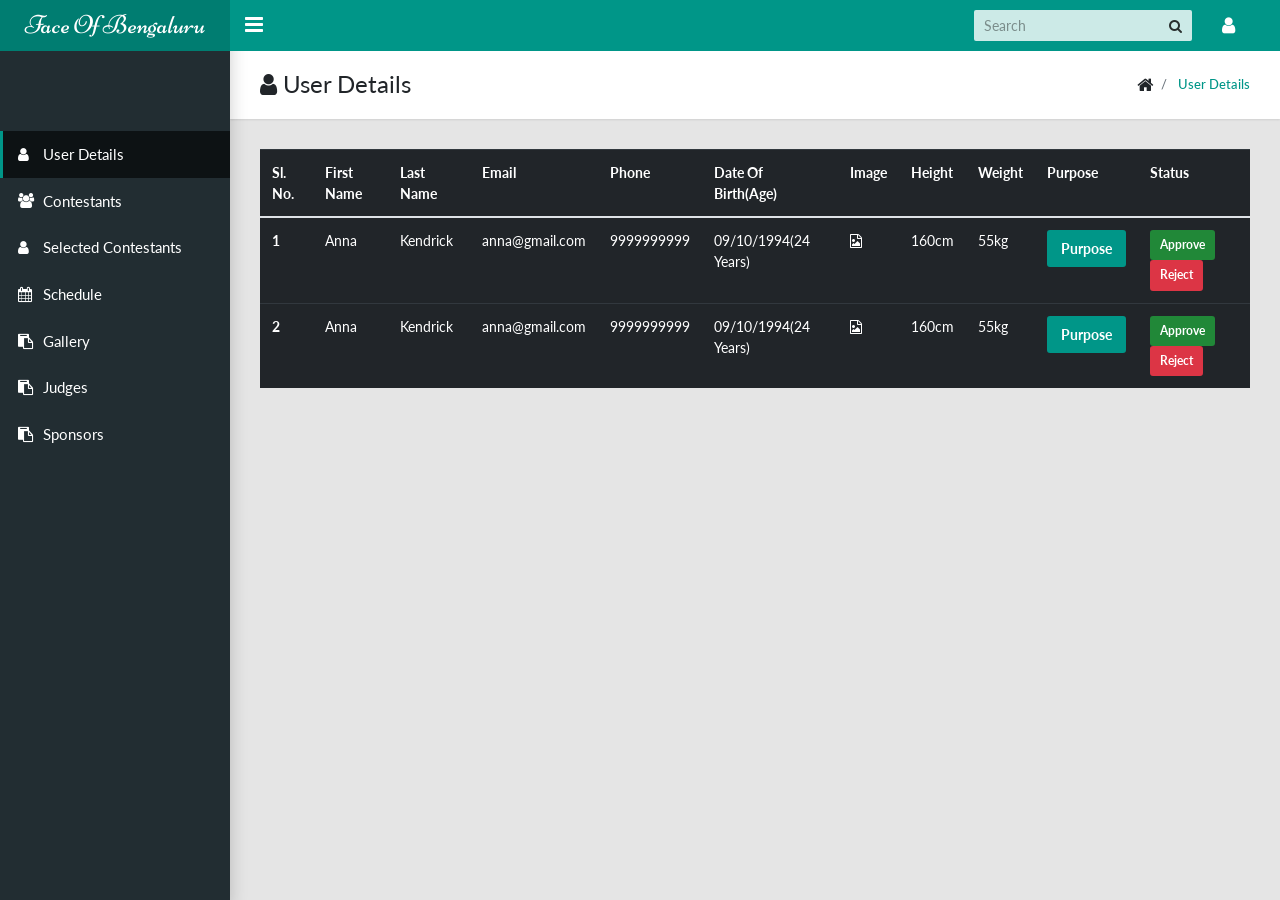
==== commit 19452c41: "Admin login page has been added" ====
--- a/index.html
+++ b/index.html
@@ -132,7 +132,7 @@
           <a href="index.html">User Details</a>
         </li>
       </ul>
-    </div>(
+    </div>
 
     <!--Begin Company Table-->
 
@@ -140,7 +140,8 @@
         <thead-dark>
           <tr>
             <th scope="col">Sl. No.</th>
-            <th scope="col">Name</th>
+            <th scope="col">First Name</th>
+            <th scope="col">Last Name</th>
             <th scope="col">Email</th>
             <th scope="col">Phone</th>
             <th scope="col">Date Of Birth(Age)</th>
@@ -149,38 +150,104 @@
             <th scope="col">Weight</th>
             <th scope="col">Purpose</th>
             <th scope="col">Status</th>
-            <th scope="col">Delete</th>
+           
           </tr>
         </thead>
         <tbody>
           <tr>
             <th scope="row">1</th>
             <td>Anna</td>
+            <td>Kendrick</td>
             <td>anna@gmail.com</td>
             <td>9999999999</td>
             <td>09/10/1994(24 Years)</td>
-            <td><i class="fas fa-file-image"></i></td>
-            <td>Karnataka</td>
-            <td>India</td>
-            <td>Activated</td>
-            <td><button type="button" class="btn btn-danger btn-sm">Delete</button></td>
+            <td>
+              
+              <i class="fa fa-file-image-o" aria-hidden="true" data-toggle="modal" data-target="#imageModal"></i></td>
+            <td>160cm</td>
+            <td>55kg</td>
+            <td><!-- Button trigger modal -->
+              <button type="button" class="btn btn-primary" data-toggle="modal" data-target="#exampleModal">
+                Purpose
+              </button>
+              </td>
+            <td><button type="button" class="btn btn-success btn-sm">Approve</button><button type="button" class="btn btn-danger btn-sm" >Reject</button></td>
+           
           </tr>
           <tr>
-            <th scope="row">2</th>
-            <td>Google</td>
-            <td>Sam</td>
-            <td>sam@gmail.com</td>
-            <td>9999999999</td>
-            <td>Bangalore</td>
-            <td>Karnataka</td>
-            <td>India</td>
-            <td>Activated</td>
-            <td><button type="button" class="btn btn-danger btn-sm">Delete</button></td>
-          </tr>
+              <th scope="row">2</th>
+              <td>Anna</td>
+              <td>Kendrick</td>
+              <td>anna@gmail.com</td>
+              <td>9999999999</td>
+              <td>09/10/1994(24 Years)</td>
+              <td>
+                
+                <i class="fa fa-file-image-o" aria-hidden="true" data-toggle="modal" data-target="#imageModal"></i></td>
+              <td>160cm</td>
+              <td>55kg</td>
+              <td><!-- Button trigger modal -->
+                <button type="button" class="btn btn-primary" data-toggle="modal" data-target="#exampleModal">
+                  Purpose
+                </button>
+                </td>
+              <td><button type="button" class="btn btn-success btn-sm">Approve</button><button type="button" class="btn btn-danger btn-sm">Reject</button></td>
+              
+            </tr>
         </tbody>
       </table>
 
     <!--End Company Table-->
+
+
+
+<!--Modal-->
+
+<div class="modal fade" id="exampleModal" tabindex="-1" role="dialog" aria-labelledby="exampleModalLabel" aria-hidden="true">
+    <div class="modal-dialog" role="document">
+      <div class="modal-content">
+        <div class="modal-header">
+          <h5 class="modal-title" id="exampleModalLabel">Purpose</h5>
+          <button type="button" class="close" data-dismiss="modal" aria-label="Close">
+            <span aria-hidden="true">&times;</span>
+          </button>
+        </div>
+        <div class="modal-body">
+            Lorem ipsum dolor sit amet consectetur adipisicing elit. Iusto soluta saepe unde quos accusamus ipsa explicabo officiis! Adipisci et, deleniti laboriosam, numquam animi earum dolorem autem praesentium culpa enim repellat.
+        <br>
+        <br>
+        <label><h5><b>Youtube video: </b></h5></label> 
+        <iframe width="470" height="305" src="https://www.youtube.com/embed/bo_efYhYU2A" frameborder="0" allow="accelerometer; autoplay; encrypted-media; gyroscope; picture-in-picture" allowfullscreen></iframe>
+        </div>
+
+        <div class="modal-footer">
+          <button type="button" class="btn btn-danger" data-dismiss="modal">Close</button>
+         
+        </div>
+      </div>
+    </div>
+  </div>
+
+  <div class="modal fade" id="imageModal" tabindex="-1" role="dialog" aria-labelledby="exampleModalLabel" aria-hidden="true">
+      <div class="modal-dialog" role="document">
+        <div class="modal-content">
+          <div class="modal-header">
+            <h5 class="modal-title" id="exampleModalLabel">Image</h5>
+            <button type="button" class="close" data-dismiss="modal" aria-label="Close">
+              <span aria-hidden="true">&times;</span>
+            </button>
+          </div>
+          <div class="modal-body">
+              <img src="images/cupcake.jpg" height="350px;" width="300px;">
+          </div>
+          <div class="modal-footer">
+            <button type="button" class="btn btn-danger" data-dismiss="modal">Close</button>
+           
+          </div>
+        </div>
+      </div>
+    </div>
+
 
 </main>
 <!-- Essential javascripts for application to work-->
